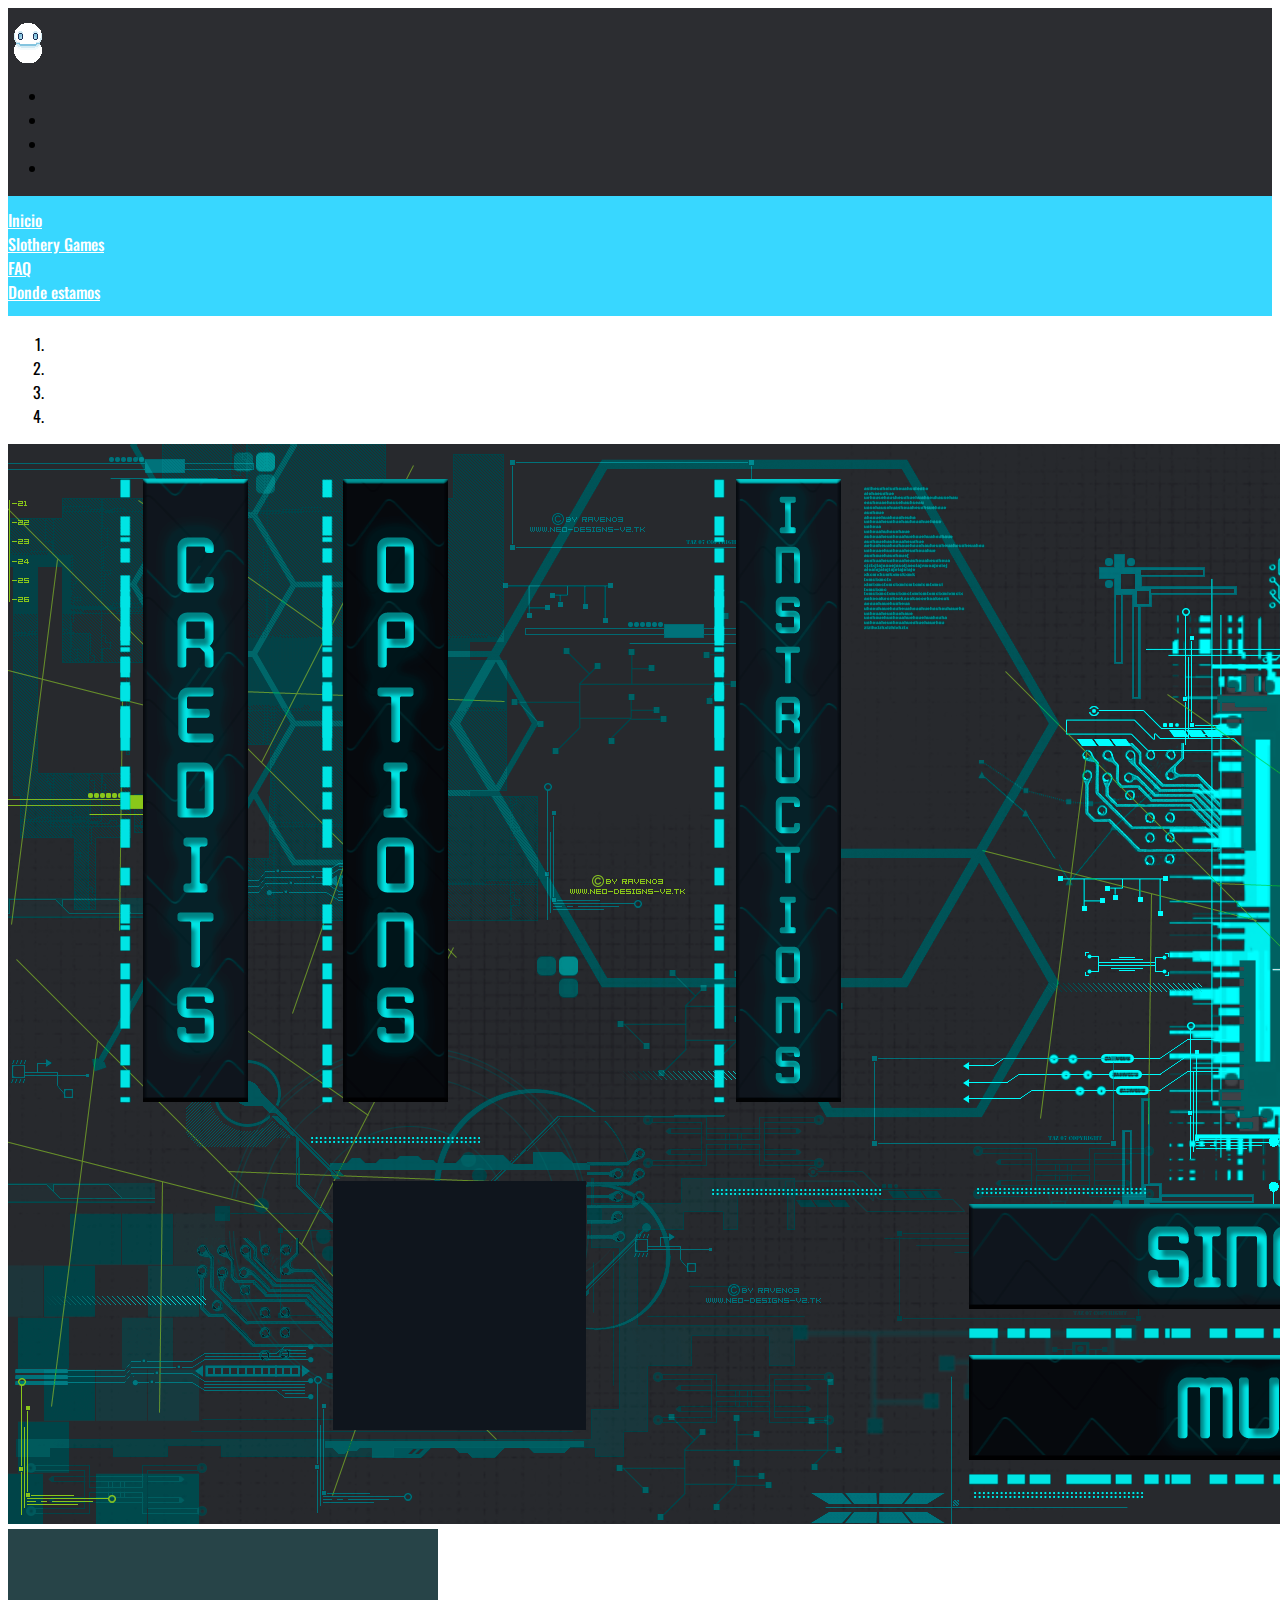
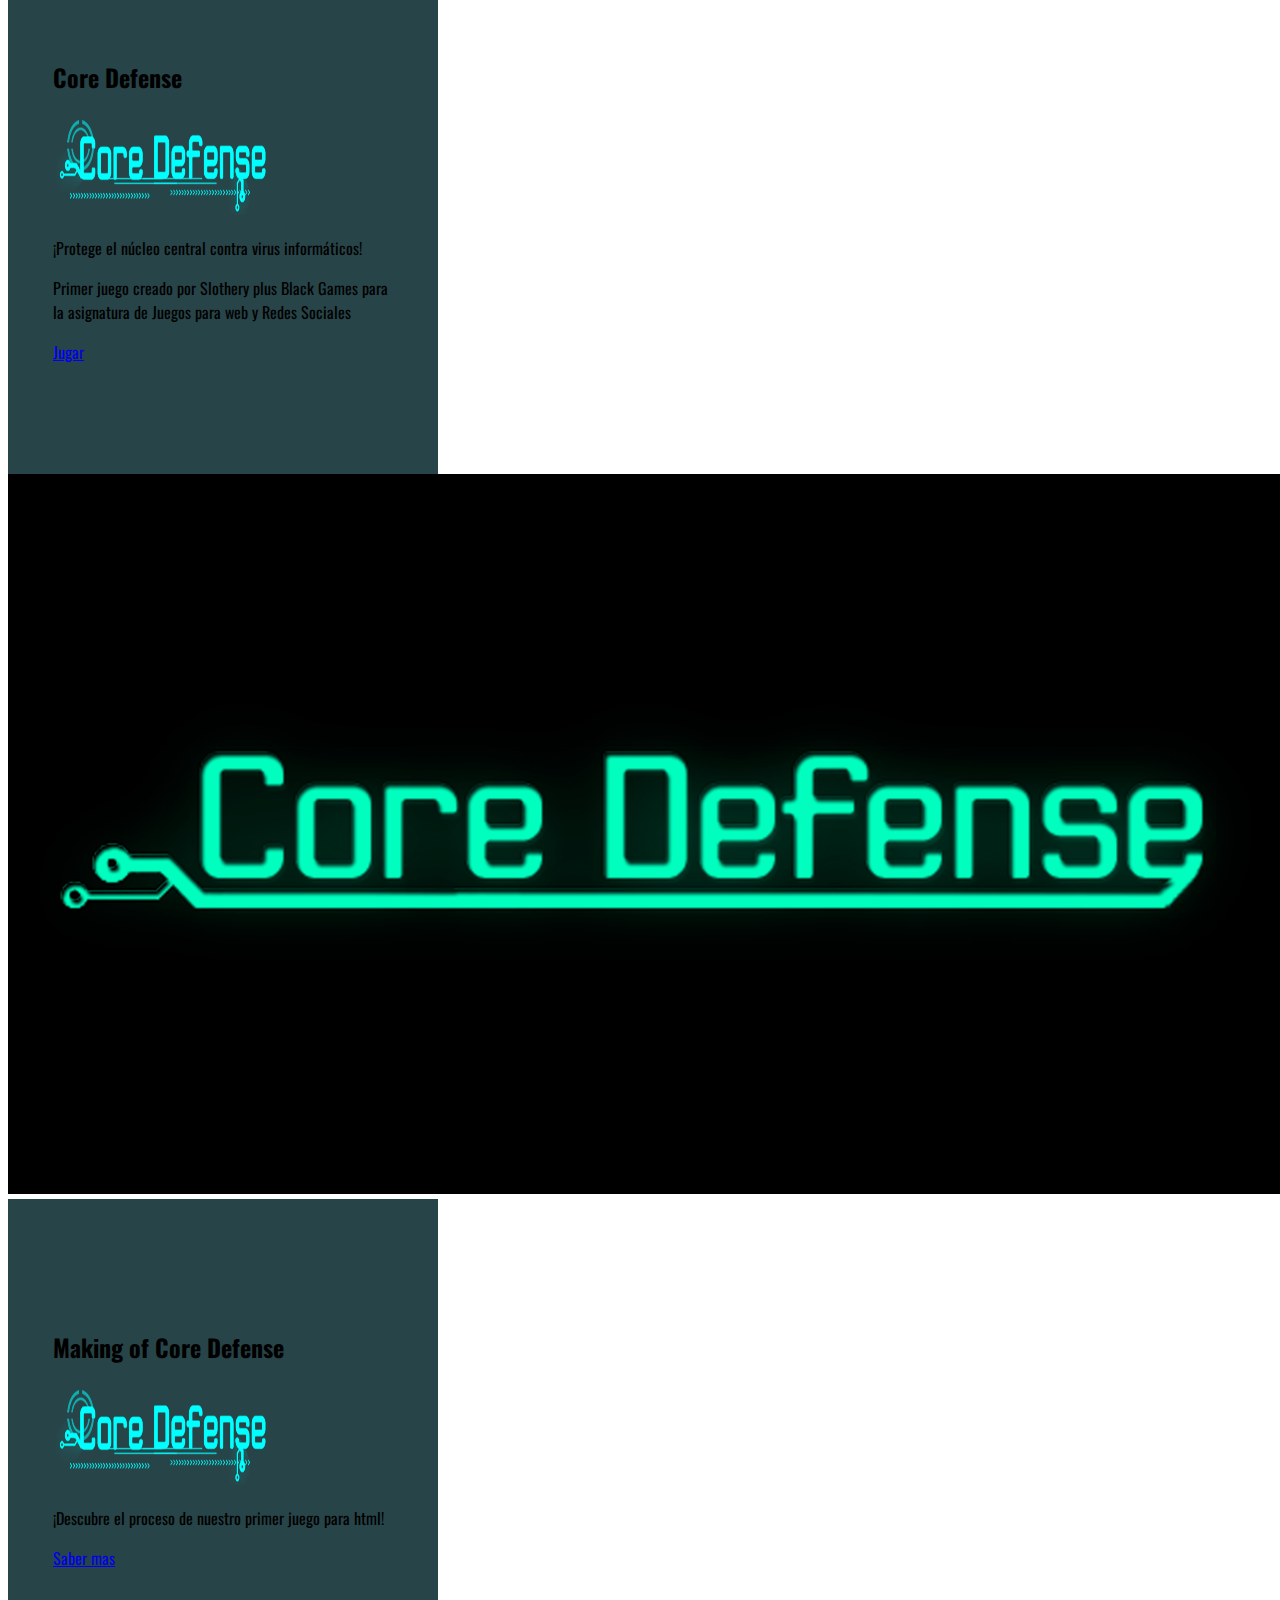
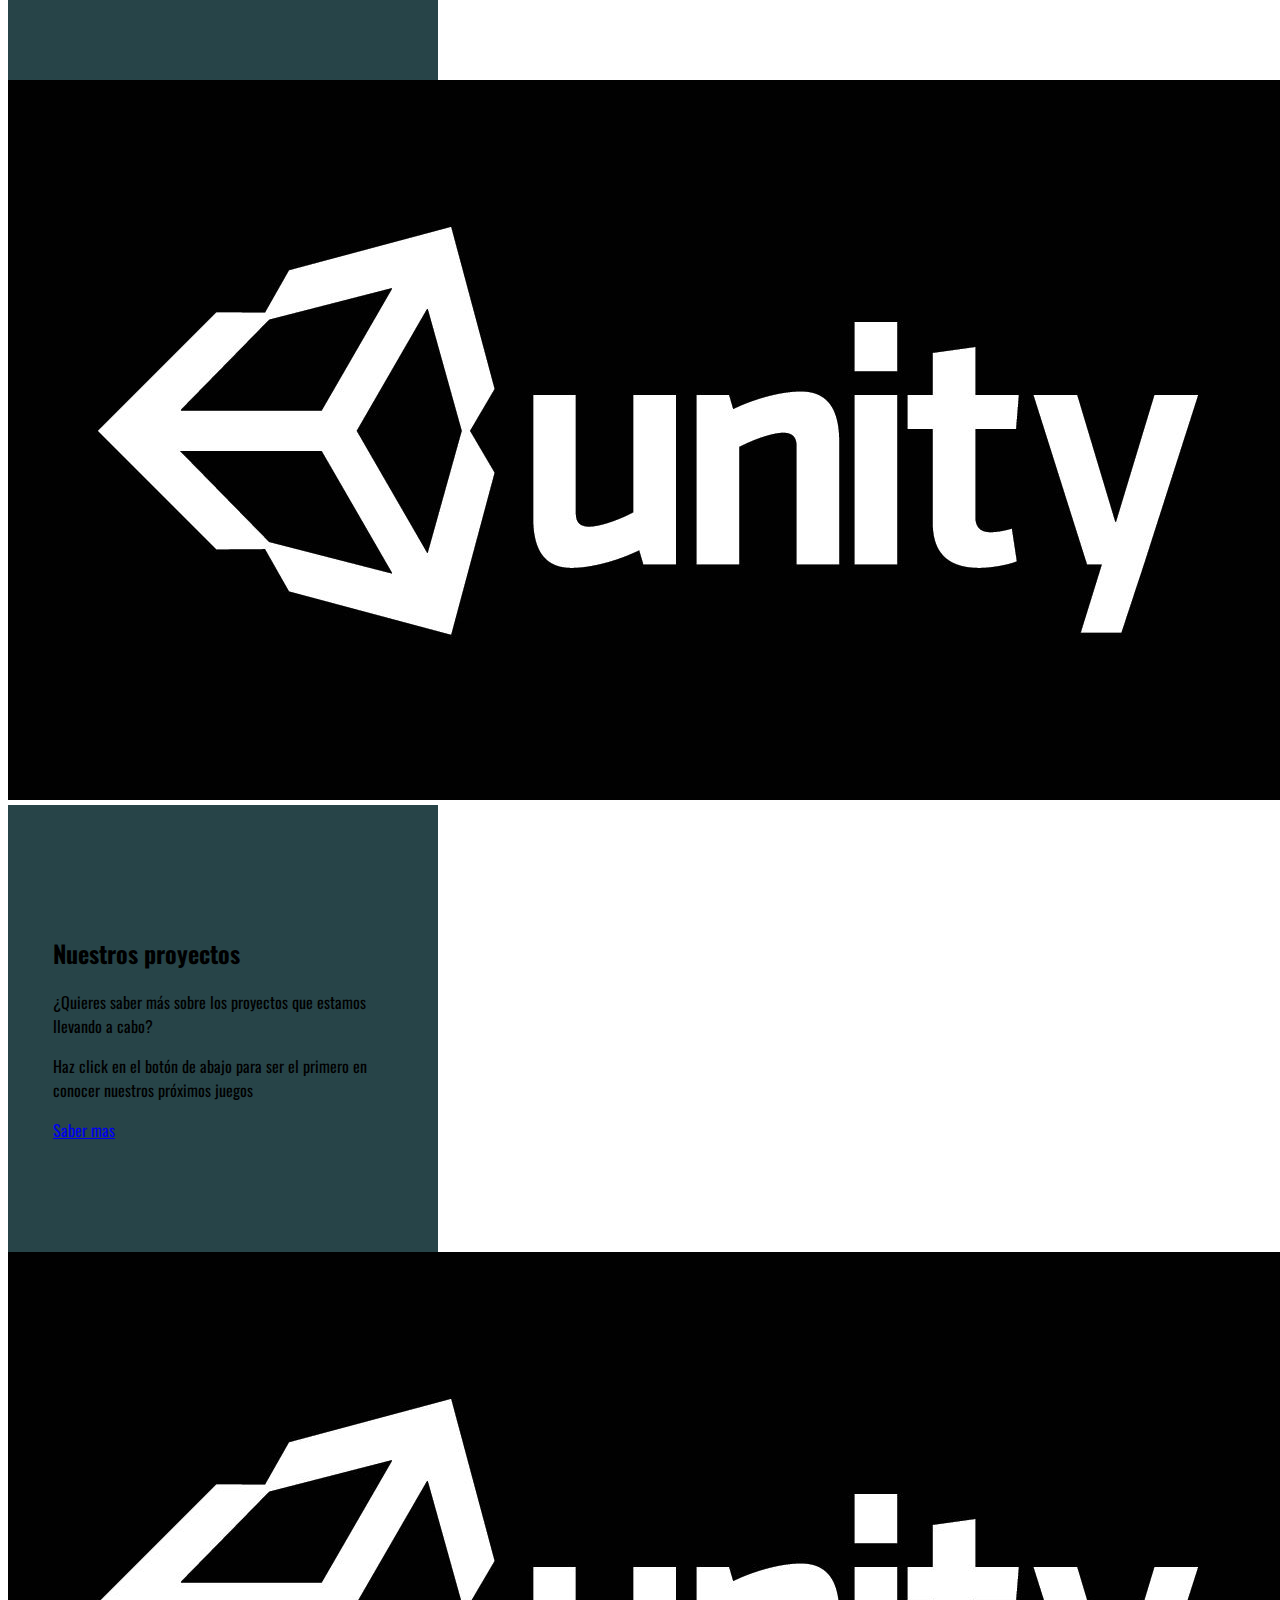
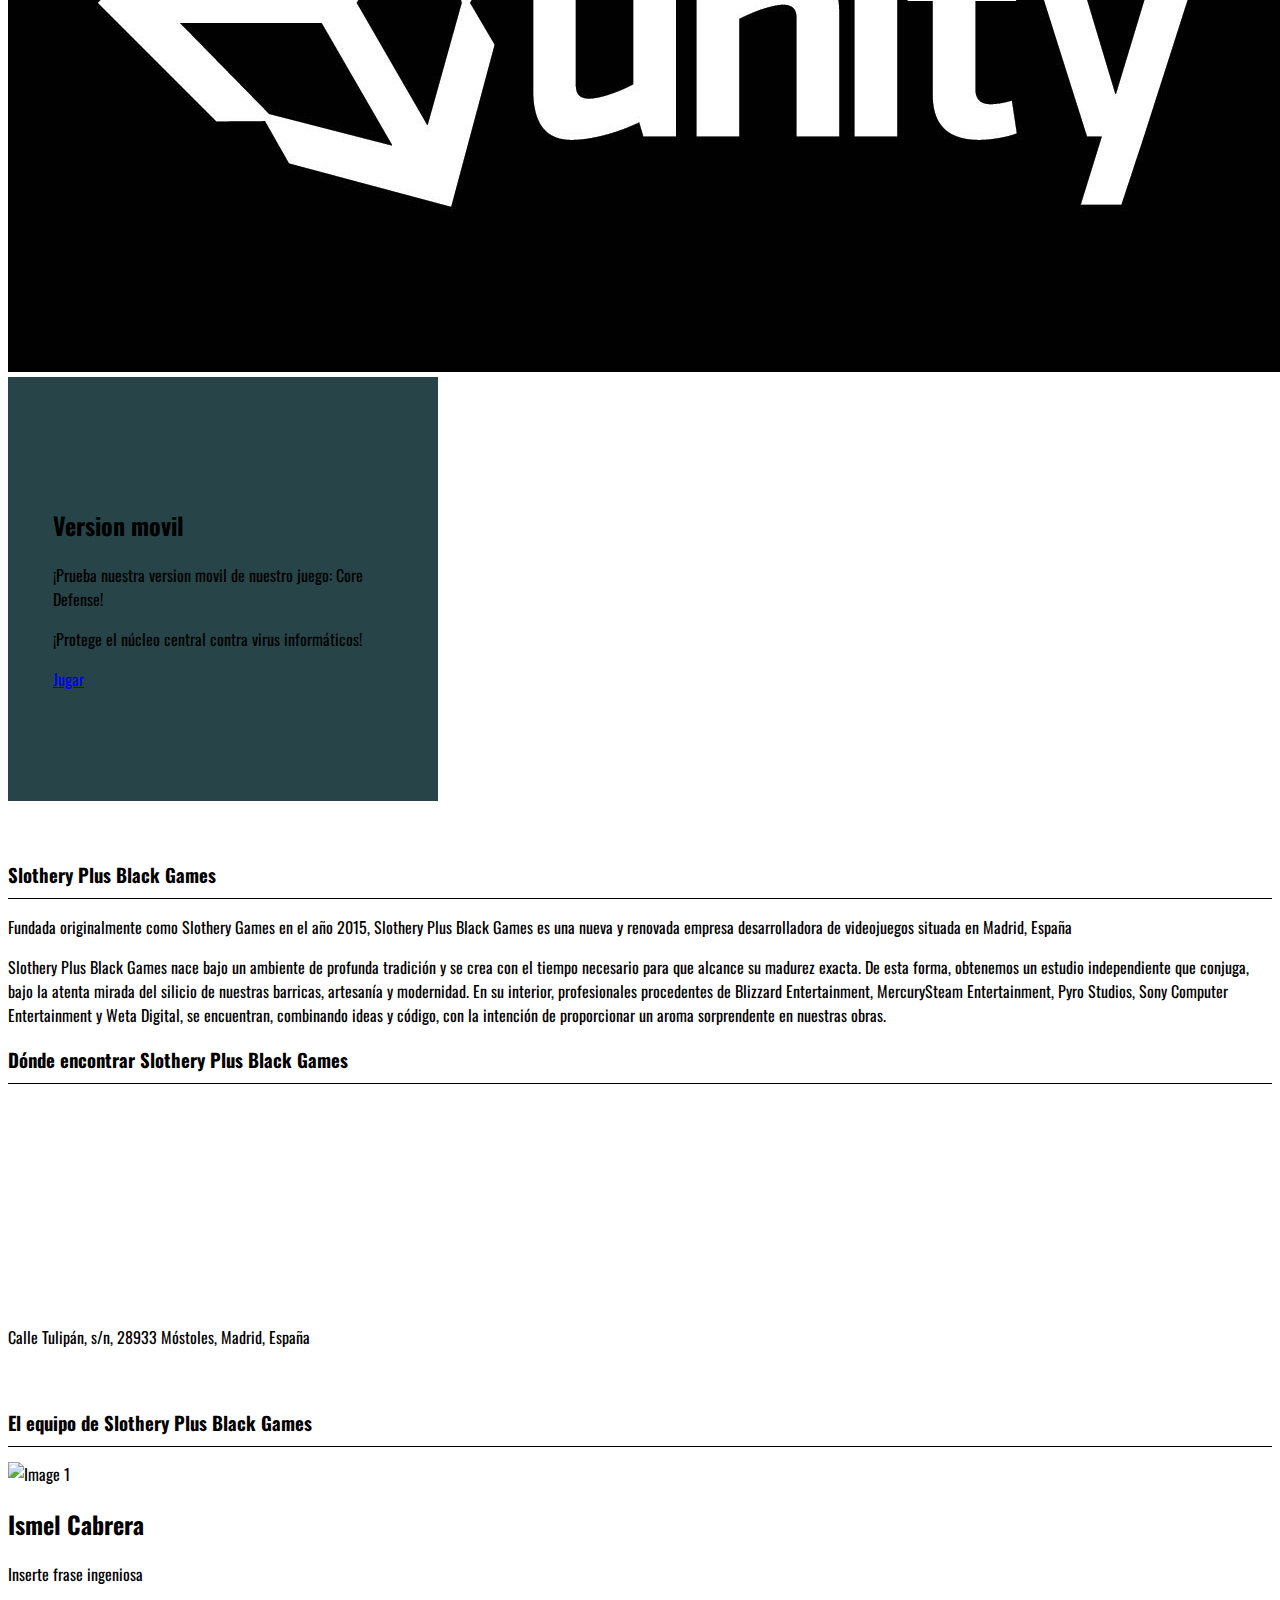
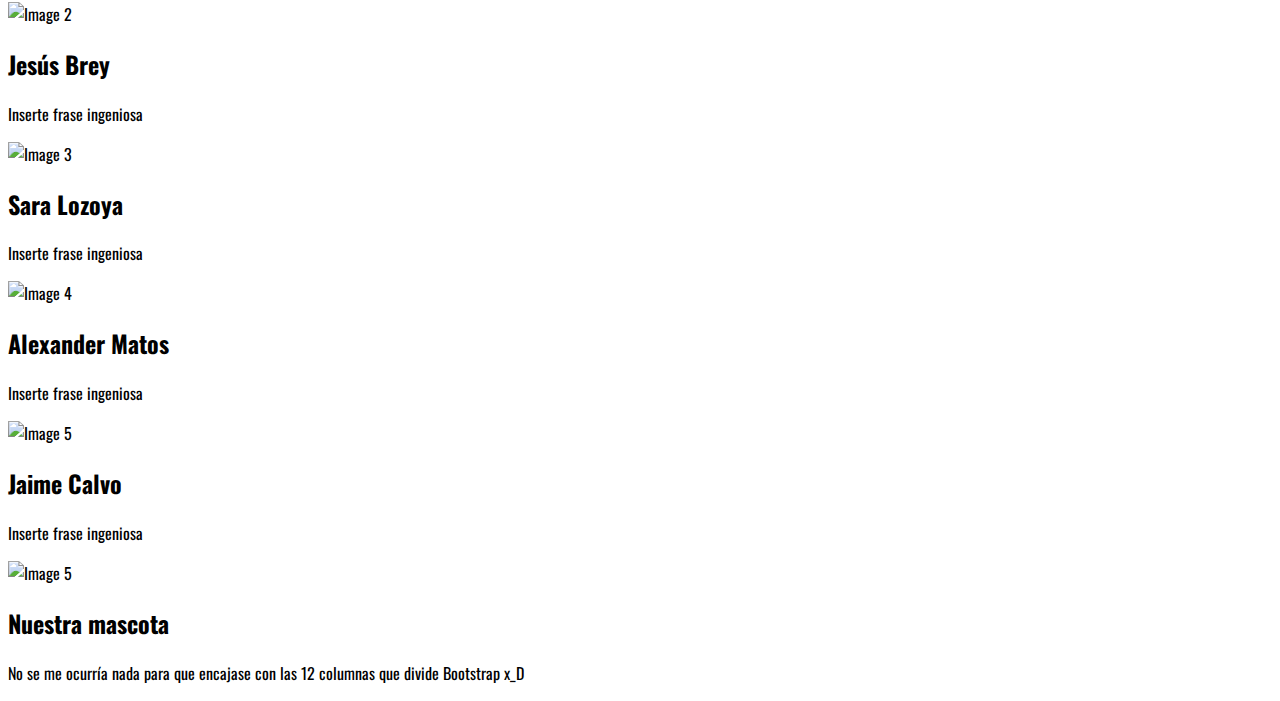
==== index.html @ 34e058fa "Add files via upload" ====
<!doctype html>
<!-- Referencia del idioma -->
<html lang="en">
  <head>
	<!-- Icono que aparece en las pestañas -->
	<link rel="shortcut icon" type="image/x-icon" href="src/images/sprite1.png">
	<title>Slothery Plus Black Games</title>
	
	<!-- Required meta tags -->
	<meta charset="utf-8">
	<meta name="viewport" content="width=device-width, initial-scale=1, shrink-to-fit=no">

	<!-- Bootstrap CSS -->
	<link rel="stylesheet" href="https://maxcdn.bootstrapcdn.com/bootstrap/4.0.0-beta.2/css/bootstrap.min.css" integrity="sha384-PsH8R72JQ3SOdhVi3uxftmaW6Vc51MKb0q5P2rRUpPvrszuE4W1povHYgTpBfshb" crossorigin="anonymous">
	
	<!-- Google Fonts -->
	<link href="https://fonts.googleapis.com/css?family=Oswald" rel="stylesheet"> 
	
	<!-- CDN Font Awesome -->
	<script src="https://use.fontawesome.com/db0cd0852c.js"></script>
	
	<!-- Main CSS -->
    <link href="src/css/style.css" rel="stylesheet" type= "text/css">
  </head>
  <body>
  
  <header>
  <!-- Cabecera de la pagina -->
	<div class = "container">
	<!-- Barra inicio -->
		<div class = "row">
		<!-- la barra tendra 2 columnas, una el logo y otra los enlaces de las paginas web -->
			<div class = "col-sm-6">
				<img src="src/images/sprite1.png" alt="logo">
			</div>
			<div class = "col-sm-6">
				<ul class= "social-media list-inline text-right">
					<li class = "list-inline-item">
						<a href="#"><!-- aqui va el enlace a la pagina de twitter -->
							<span class="fa-stack fa-lg">
								<i class="fa fa-circle fa-stack-2x"></i>
								<i class="fa fa-twitter fa-stack-1x fa-inverse"></i>
							</span>
							
						</a>
					</li>
					<li class = "list-inline-item">
						<a href="#"><!-- aqui va el enlace a la pagina de instagram -->
							<span class="fa-stack fa-lg">
								<i class="fa fa-circle fa-stack-2x"></i>
								<i class="fa fa-instagram fa-stack-1x fa-inverse"></i>
							</span>
							
						</a>
					</li>
					<li class = "list-inline-item">
						<a href="#"><!-- aqui va el enlace a la pagina de facebook -->
							<span class="fa-stack fa-lg">
								<i class="fa fa-circle fa-stack-2x"></i>
								<i class="fa fa-facebook fa-stack-1x fa-inverse"></i>
							</span>
							
						</a>
					</li>
					<li class = "list-inline-item">
						<a href="#"><!-- aqui va el enlace a la pagina de youtube -->
							<span class="fa-stack fa-lg">
								<i class="fa fa-circle fa-stack-2x"></i>
								<i class="fa fa-youtube fa-stack-1x fa-inverse"></i>
							</span>
							
						</a>
					</li>
				</ul>
			</div>
		</div>
	</div>
	
	<div class="menu-bar text-right">
		<nav class="container" role ="menu">
			<ul class="menu-list list-inline">
				<li class = "list-inline-item">
					<a href = "#">Inicio</a>
				</li>
				<li class = "list-inline-item">
					<a href = "#">Slothery Games</a>
				</li>
				<li class = "list-inline-item">
					<a href = "#">FAQ</a>
				</li>
				<li class = "list-inline-item">
					<a href = "#">Donde estamos</a>
				</li>
						
			</ul>
		</nav>
	</div>
  </header>
  
  <!-- Main con todos los elementos a mostrar -->
  <div id="main">
		<div class="container">
		<!-- Carrusel de imagenes -->
			<div id="carrusel-slider" class="carousel slide" data-ride="carousel">
			  <ol class="carousel-indicators">
				<li data-target="#carrusel-slider" data-slide-to="0" class="active"></li>
				<li data-target="#carrusel-slider" data-slide-to="1"></li>
				<li data-target="#carrusel-slider" data-slide-to="2"></li>
				<li data-target="#carrusel-slider" data-slide-to="3"></li>
			  </ol>
			  <div class="carousel-inner">
					<div class="carousel-item active">
					  <img class="d-block w-100" src="src/images/fondo.png" alt="First slide">
						  
							<div class = "carousel-caption">
							
								<h2>Core Defense</h2>
								<img src="src/images/titulo.png" alt="titulo" width="220" height="100"></img>
								<p class="h4">¡Protege el núcleo central contra virus informáticos!</p>
								<p>Primer juego creado por Slothery plus Black Games para la asignatura de Juegos para web y Redes Sociales</p>
								<a href="src/html/Core%20Defense.html" class="btn btn-info">Jugar</a>	<!-- Enlace para jugar al juego -->				
								
							</div>
					</div>
					<div class="carousel-item">
					  <img class="d-block w-100" src="src/images/core_defense_logo.png" alt="Second slide">
					  
							<div class = "carousel-caption">
							
								<h2>Making of Core Defense</h2>
								<img src="src/images/titulo.png" alt="titulo" width="220" height="100"></img>
								<p class="h4">¡Descubre el proceso de nuestro primer juego para html!</p>
								<a href="#" class="btn btn-secondary">Saber mas</a>	<!-- Enlace  -->				
								
							</div>
					</div>
					<div class="carousel-item">
					  <img class="d-block w-100" src="src/images/unity_logo.jpg" alt="Third slide">
							
							<div class = "carousel-caption">
							
								<h2>Nuestros proyectos</h2>
								<p class="h4">¿Quieres saber más sobre los proyectos que estamos llevando a cabo?</p>
								<p>Haz click en el botón de abajo para ser el primero en conocer nuestros próximos juegos</p>
								<a href="#" class="btn btn-secondary">Saber mas</a>	<!-- Enlace  -->				
								
							</div>
					</div>
					<div class="carousel-item">
					  <img class="d-block w-100" src="src/images/unity_logo.jpg" alt="Fourth slide">
							
							<div class = "carousel-caption">
							
								<h2>Version movil</h2>
								<p class="h4">¡Prueba nuestra version movil de nuestro juego: Core Defense!</p>
								<p>¡Protege el núcleo central contra virus informáticos!</p>
								<a href="src/html/Core%20Defense%20Movil.html" class="btn btn-info">Jugar</a>	<!-- Enlace  -->				
								
							</div>
					</div>
			  </div>

			</div>
			
		<!-- Primera fila-->
			<div class = "row mar-top-80">
				<div class = "col-md-6">
					<h3><strong>Slothery Plus Black Games</strong><i class="fa fa-gamepad pull-right hidden-xs-down" aria-hidden="true"></i></h3>
					<p>Fundada originalmente como Slothery Games en el año 2015, Slothery Plus Black Games es una nueva y renovada empresa desarrolladora de videojuegos situada en Madrid, España</p>
					<p>Slothery Plus Black Games nace bajo un ambiente de profunda tradición y se crea con el tiempo necesario para que alcance su madurez exacta.
					De esta forma, obtenemos un estudio independiente que conjuga, bajo la atenta mirada del silicio de nuestras barricas, artesanía y modernidad.
					En su interior, profesionales procedentes de Blizzard Entertainment, MercurySteam Entertainment, Pyro Studios, Sony Computer Entertainment y Weta Digital, se encuentran, combinando ideas y código, con la intención de proporcionar un aroma sorprendente en nuestras obras.</p>
				</div>
				<div class = "col-md-6">
					<h3>Dónde encontrar <strong>Slothery Plus Black Games</strong><i class="fa fa-map-marker pull-right hidden-xs-down" aria-hidden="true"></i></h3>
					<iframe src="https://www.google.com/maps/embed?pb=!1m18!1m12!1m3!1d3041.325603357925!2d-3.8743708841646303!3d40.335122479374746!2m3!1f0!2f0!3f0!3m2!1i1024!2i768!4f13.1!3m3!1m2!1s0xd418e7b3953b315%3A0xfda8c1f00603e3!2sUniversidad+Rey+Juan+Carlos!5e0!3m2!1ses!2ses!4v1511814882170" width="100%" height="205" frameborder="0" style="border:0" allowfullscreen></iframe>
					<p> Calle Tulipán, s/n, 28933 Móstoles, Madrid, España</p>
				</div>
			</div>
			<div class = "row mar-top-80">
				<div class = "col-md-12">
					<h3>El equipo de <strong>Slothery Plus Black Games</strong><i class="fa fa-users pull-right hidden-xs-down" aria-hidden="true"></i></h3>
						<div class="row">
							<div class="col-sm-4">
								<img class="img-fluid" src="https://scontent-sea1-1.cdninstagram.com/t51.2885-15/s480x480/e35/c141.0.798.798/20687188_281064595704894_4346246113137786880_n.jpg?ig_cache_key=MTU3NzUyMTUwMTgwMzEwODYxNw%3D%3D.2.c&se=8" alt="Image 1">	
								<h2>Ismel Cabrera</h2>
								<p>Inserte frase ingeniosa</p>
							</div>
							<div class="col-sm-4">
								<img class="img-fluid" src="https://pbs.twimg.com/profile_images/724602127117590529/zT29u7-8.jpg" alt="Image 2">
								<h2>Jesús Brey</h2>
								<p>Inserte frase ingeniosa</p>								
							</div>
							<div class="col-sm-4">
								<img class="img-fluid" src="https://scontent-sea1-1.cdninstagram.com/t51.2885-15/s480x480/e35/21576714_171223850114823_1359272667177287680_n.jpg?ig_cache_key=MTYwMTU0ODEzMzQwMTU0NzA2Mw%3D%3D.2" alt="Image 3">
								<h2>Sara Lozoya</h2>
								<p>Inserte frase ingeniosa</p>
							</div>
						</div>
						<div class="row">
							<div class="col-sm-4">
								<img class="img-fluid" src="http://scontent.cdninstagram.com/t51.2885-15/s480x480/e35/17438348_284993868602020_5135659762112790528_n.jpg?ig_cache_key=MTQ3NDk2NjkwNDMwNDkyMjYzMA%3D%3D.2" alt="Image 4">
								<h2>Alexander Matos</h2>	
								<p>Inserte frase ingeniosa</p>
							</div>
							<div class="col-sm-4">
								<img class="img-fluid" src="https://pbs.twimg.com/profile_images/922492956929601537/ig8e_Fc__400x400.jpg" alt="Image 5">
								<h2>Jaime Calvo</h2>	
								<p>Inserte frase ingeniosa</p>
							</div>
							<div class="col-sm-4">
								<img class="img-fluid" src="https://images-na.ssl-images-amazon.com/images/I/71EFdlZYCXL._SX355_.jpg" alt="Image 5">
								<h2>Nuestra mascota</h2>	
								<p>No se me ocurría nada para que encajase con las 12 columnas que divide Bootstrap x_D</p>
							</div>
						</div>
				</div>
			</div>
		</div>
		</div>	
	</div>
  
  <footer>
  </footer>
	

	<!-- Optional JavaScript -->
	<!-- jQuery first, then Popper.js, then Bootstrap JS -->
	<script src="https://code.jquery.com/jquery-3.2.1.slim.min.js" integrity="sha384-KJ3o2DKtIkvYIK3UENzmM7KCkRr/rE9/Qpg6aAZGJwFDMVNA/GpGFF93hXpG5KkN" crossorigin="anonymous"></script>
	<script src="https://cdnjs.cloudflare.com/ajax/libs/popper.js/1.12.3/umd/popper.min.js" integrity="sha384-vFJXuSJphROIrBnz7yo7oB41mKfc8JzQZiCq4NCceLEaO4IHwicKwpJf9c9IpFgh" crossorigin="anonymous"></script>
	<script src="https://maxcdn.bootstrapcdn.com/bootstrap/4.0.0-beta.2/js/bootstrap.min.js" integrity="sha384-alpBpkh1PFOepccYVYDB4do5UnbKysX5WZXm3XxPqe5iKTfUKjNkCk9SaVuEZflJ" crossorigin="anonymous"></script>
  </body>
</html>
---- src/css/style.css ----
/* General */
body{
	font-family: 'Oswald', sans-serif;
}
/* Header */
header {
	background-color:#2c2d31;
	padding-top: 15px;
}

.menu-bar {
	background-color:#38d7ff;
	margin-top:10px;
}
.menu-bar a {
	color:#fff;
	font-size: 16px;
	font-weight:500;
}
.menu-bar a:hover{
	text-decoration:none;
	color:#0271a1;
}
.menu-list {
	padding: 12px 0;
	margin-bottom:0;
}
.menu-list > li:not(:last-child) {
	margin-right:40px;
}

/* Content */

/* Carrusel */
#carrusel-slider{
	margin-bottom: 50px;
}
.carousel-caption {
	background-color: #274448;
	height: 100%;
	left:0;
	top:0;
	padding:110px 45px;
	text-align: left;
	width:340px;
}
/* Info Content */
h3{
	border-bottom: 1px solid;
	padding-bottom:10px;
	margin-bottom: 15px;
}
/* Icons inside h3 */
h3 i{
	color:#2c2d31;
}
p {
	font-size:16px;
}
/*Helpers*/
.mar-top-80{
	margin-top:60px;
}

/* Footer */
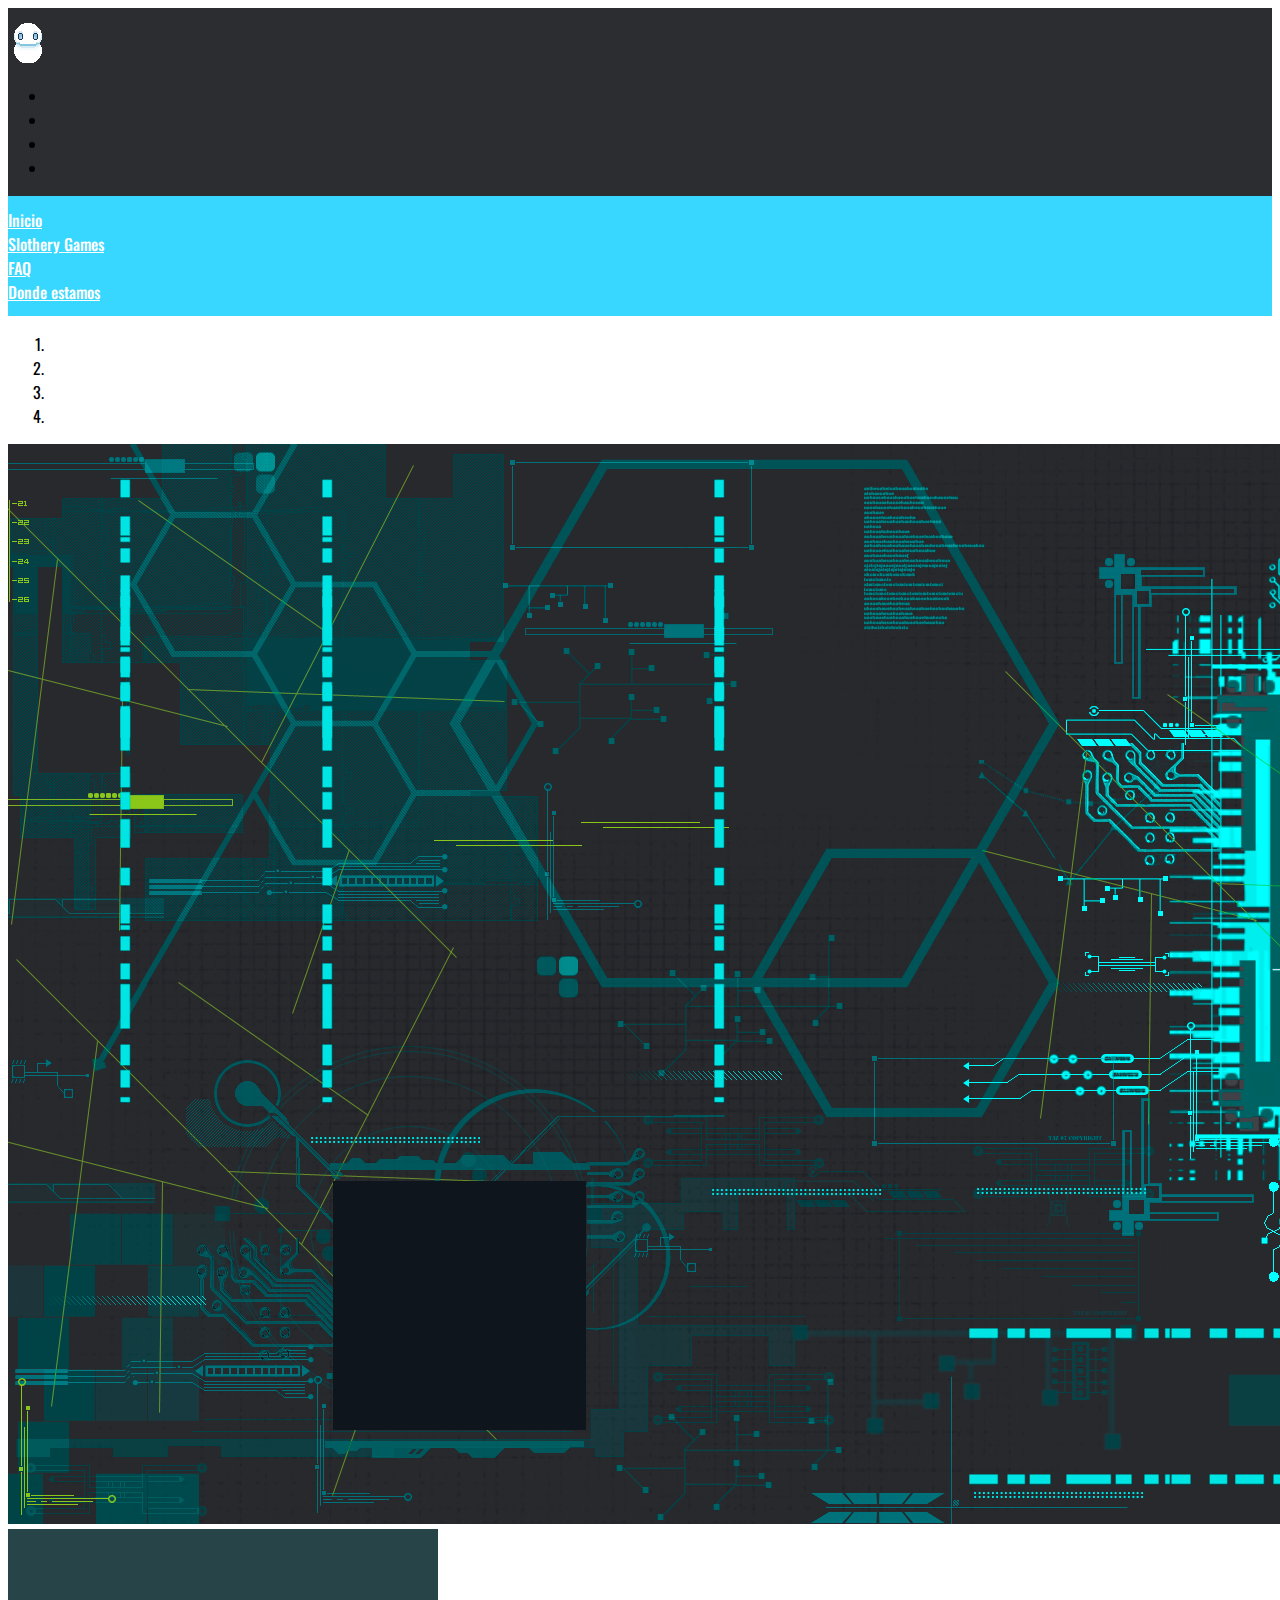
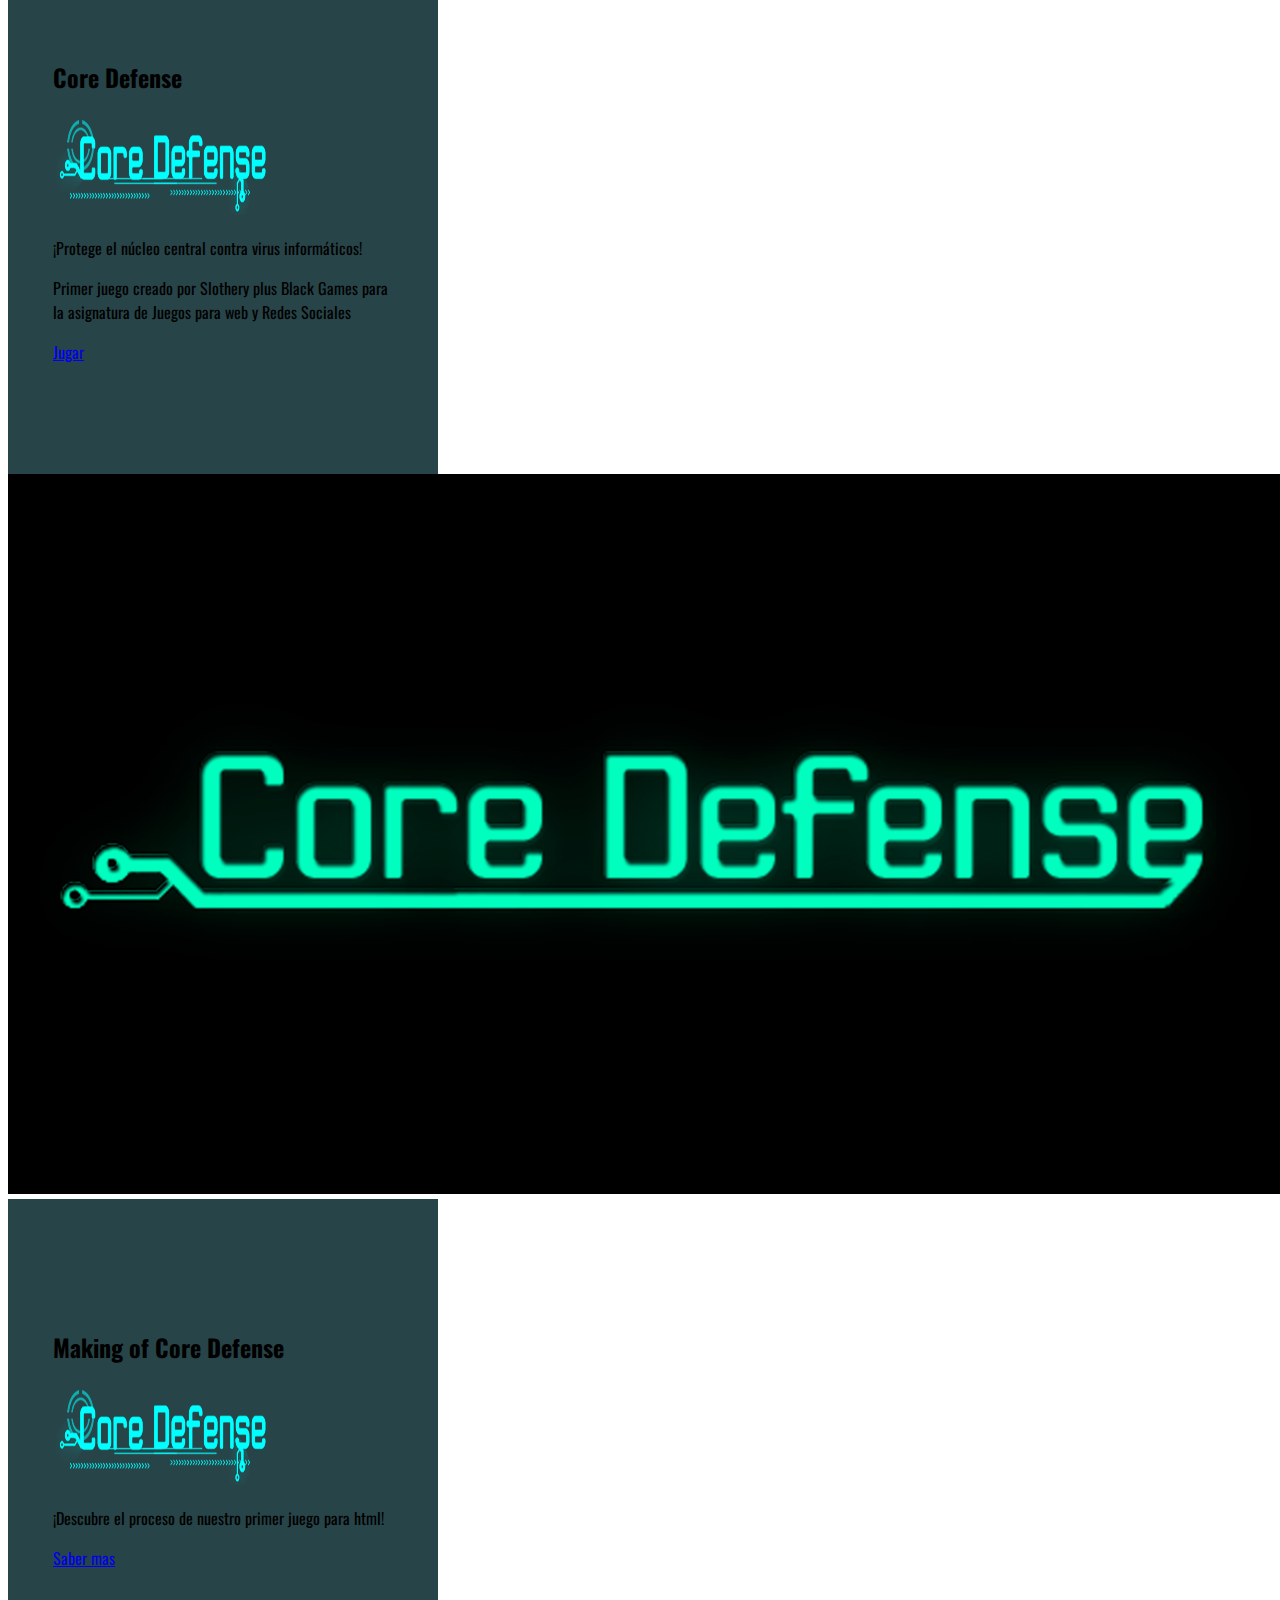
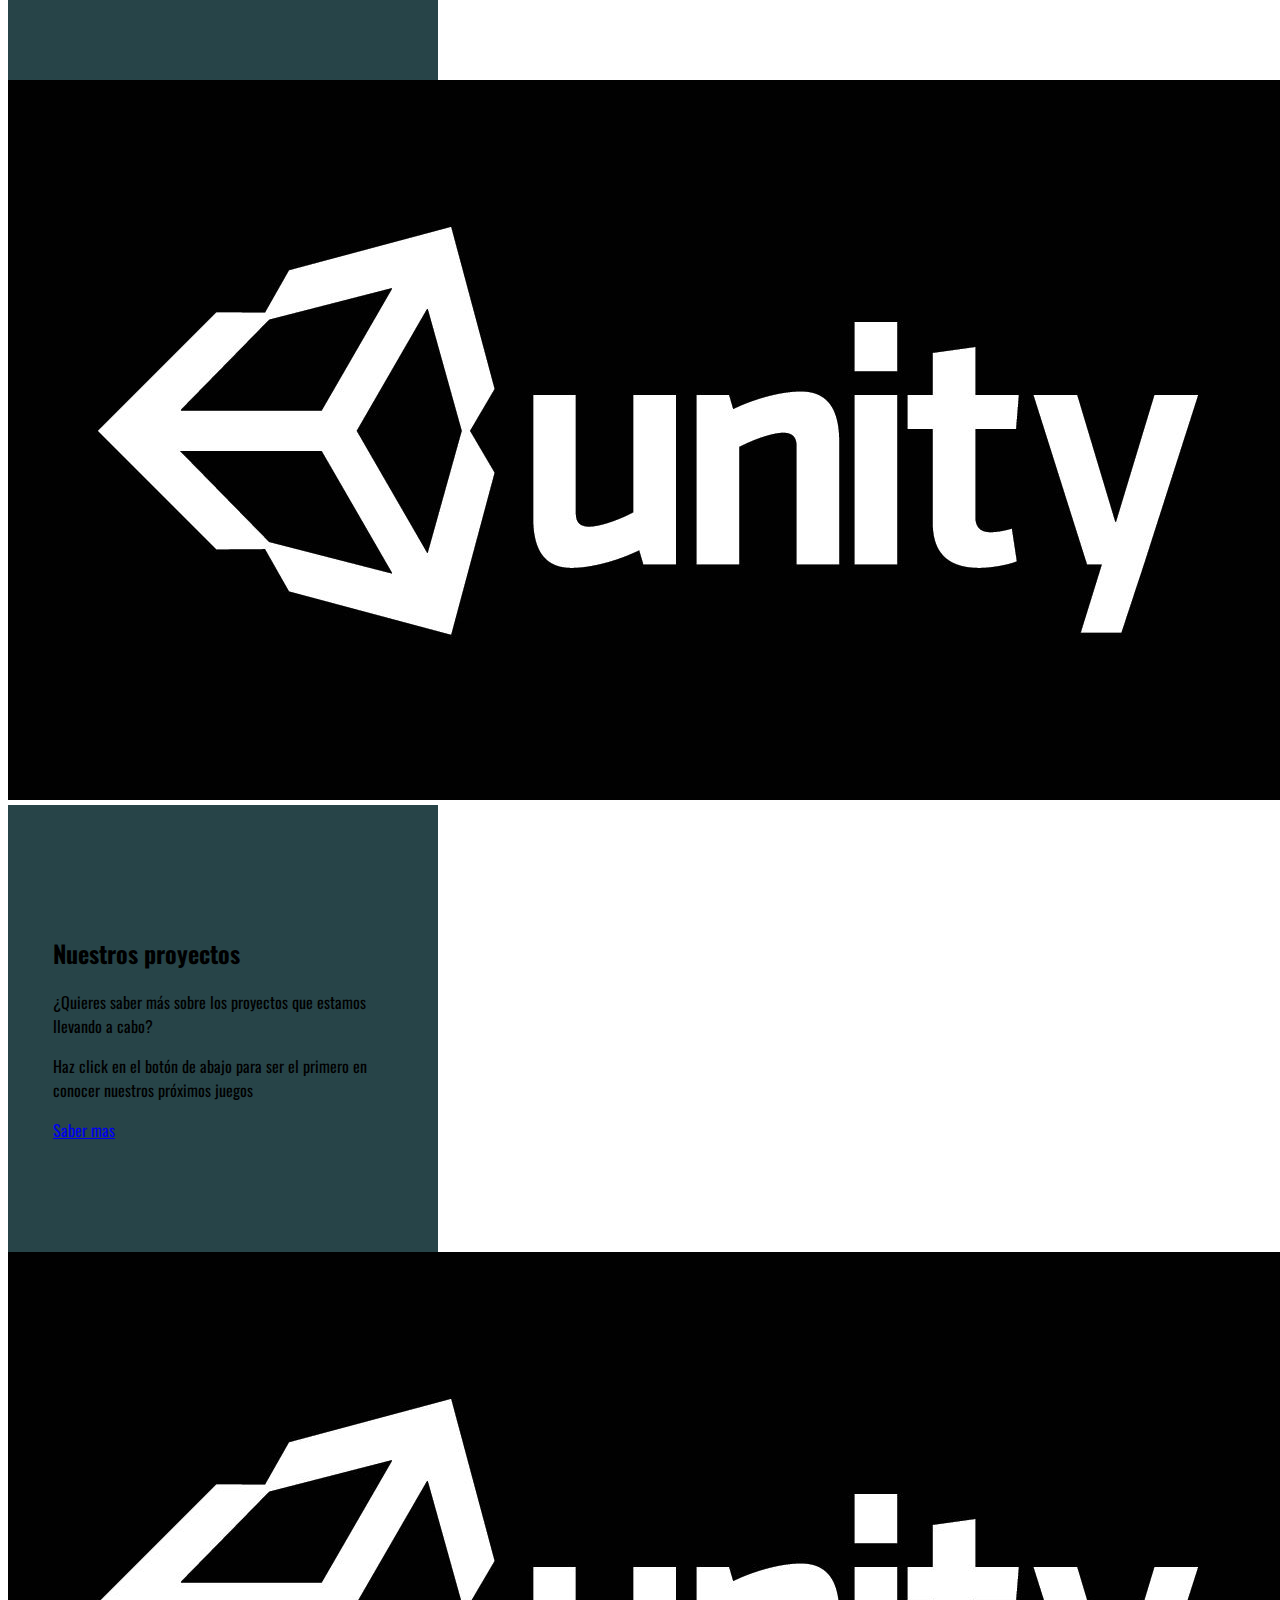
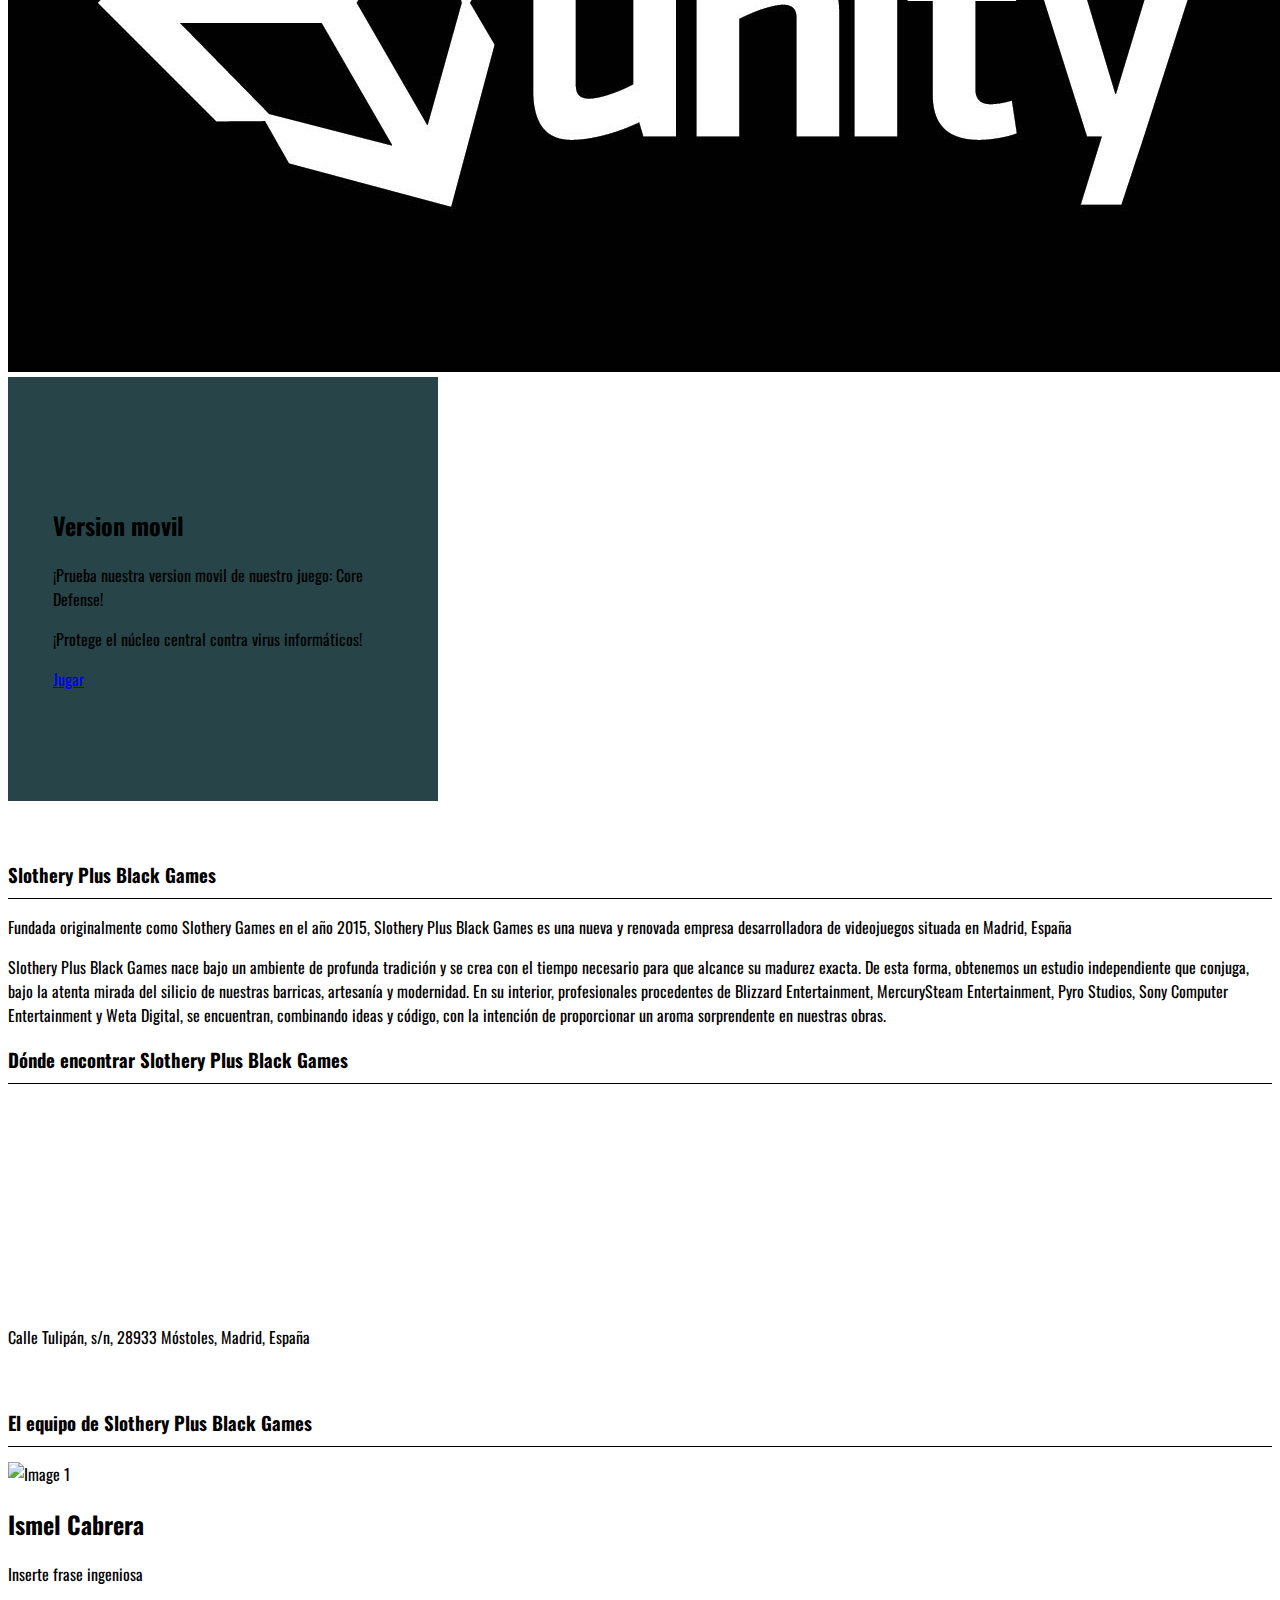
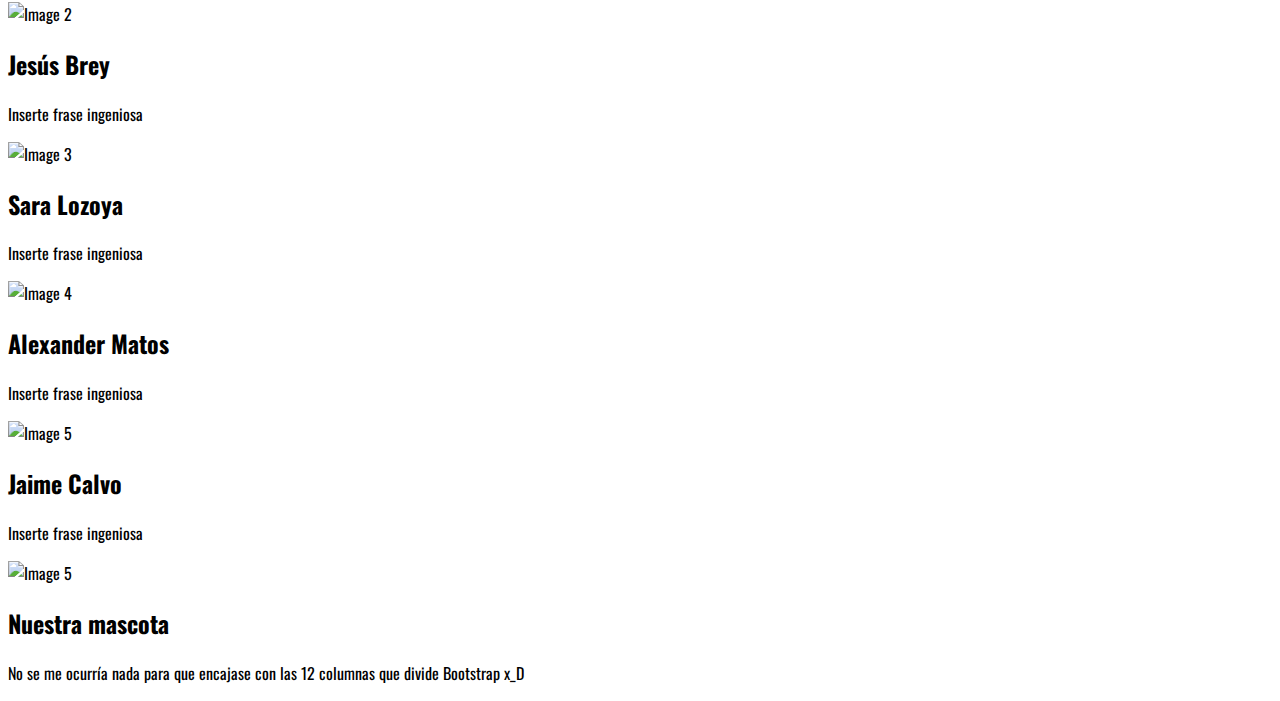
==== commit 6da34c48: "Merge branch 'master' of https://github.com/slothery-plus-black/Core-Defense" ====
--- a/index.html
+++ b/index.html
@@ -118,7 +118,7 @@
 								<img src="src/images/titulo.png" alt="titulo" width="220" height="100"></img>
 								<p class="h4">¡Protege el núcleo central contra virus informáticos!</p>
 								<p>Primer juego creado por Slothery plus Black Games para la asignatura de Juegos para web y Redes Sociales</p>
-								<a href="src/html/Core%20Defense.html" class="btn btn-info">Jugar</a>	<!-- Enlace para jugar al juego -->				
+								<a href="src/html/MenuCoreDefense.html" class="btn btn-info">Jugar</a>	<!-- Enlace para jugar al juego -->				
 								
 							</div>
 					</div>
--- a/src/css/style.css
+++ b/src/css/style.css
@@ -62,4 +62,4 @@
 	margin-top:60px;
 }
 
-/* Footer */+/* Footer */
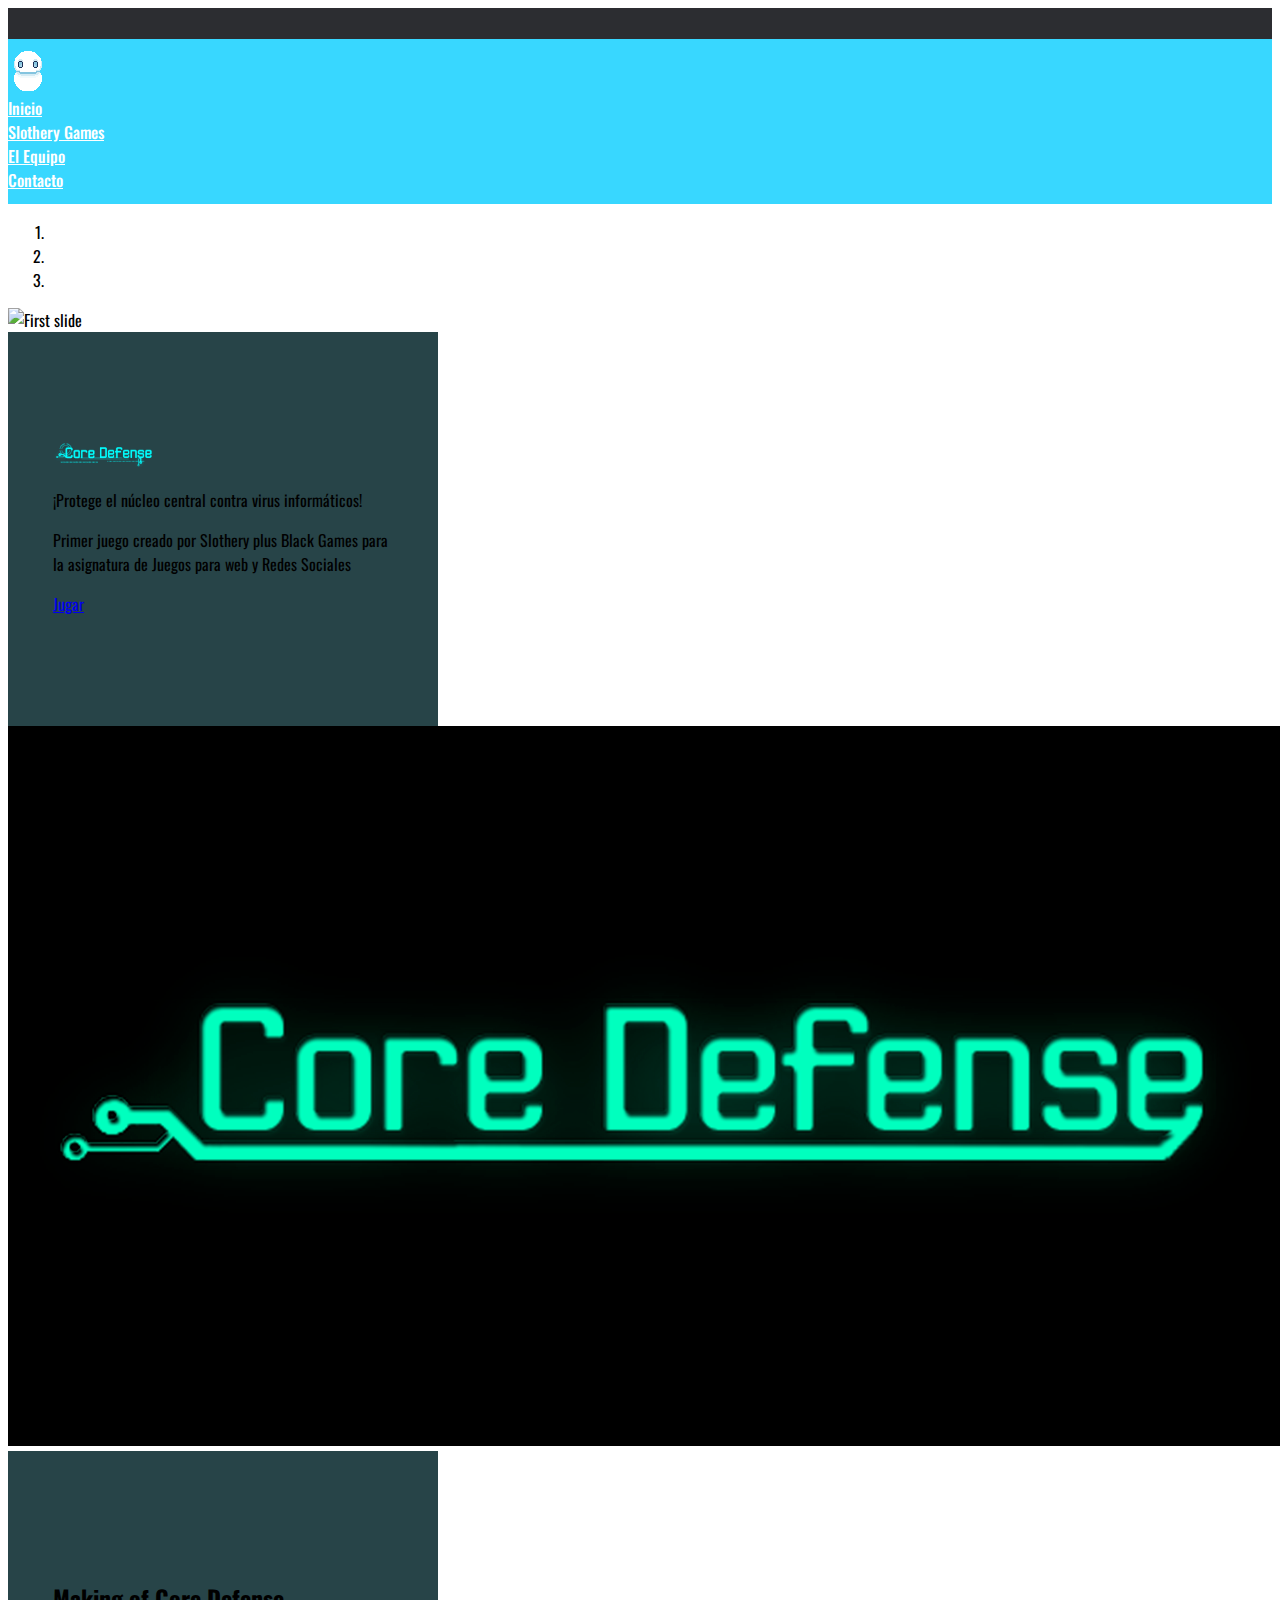
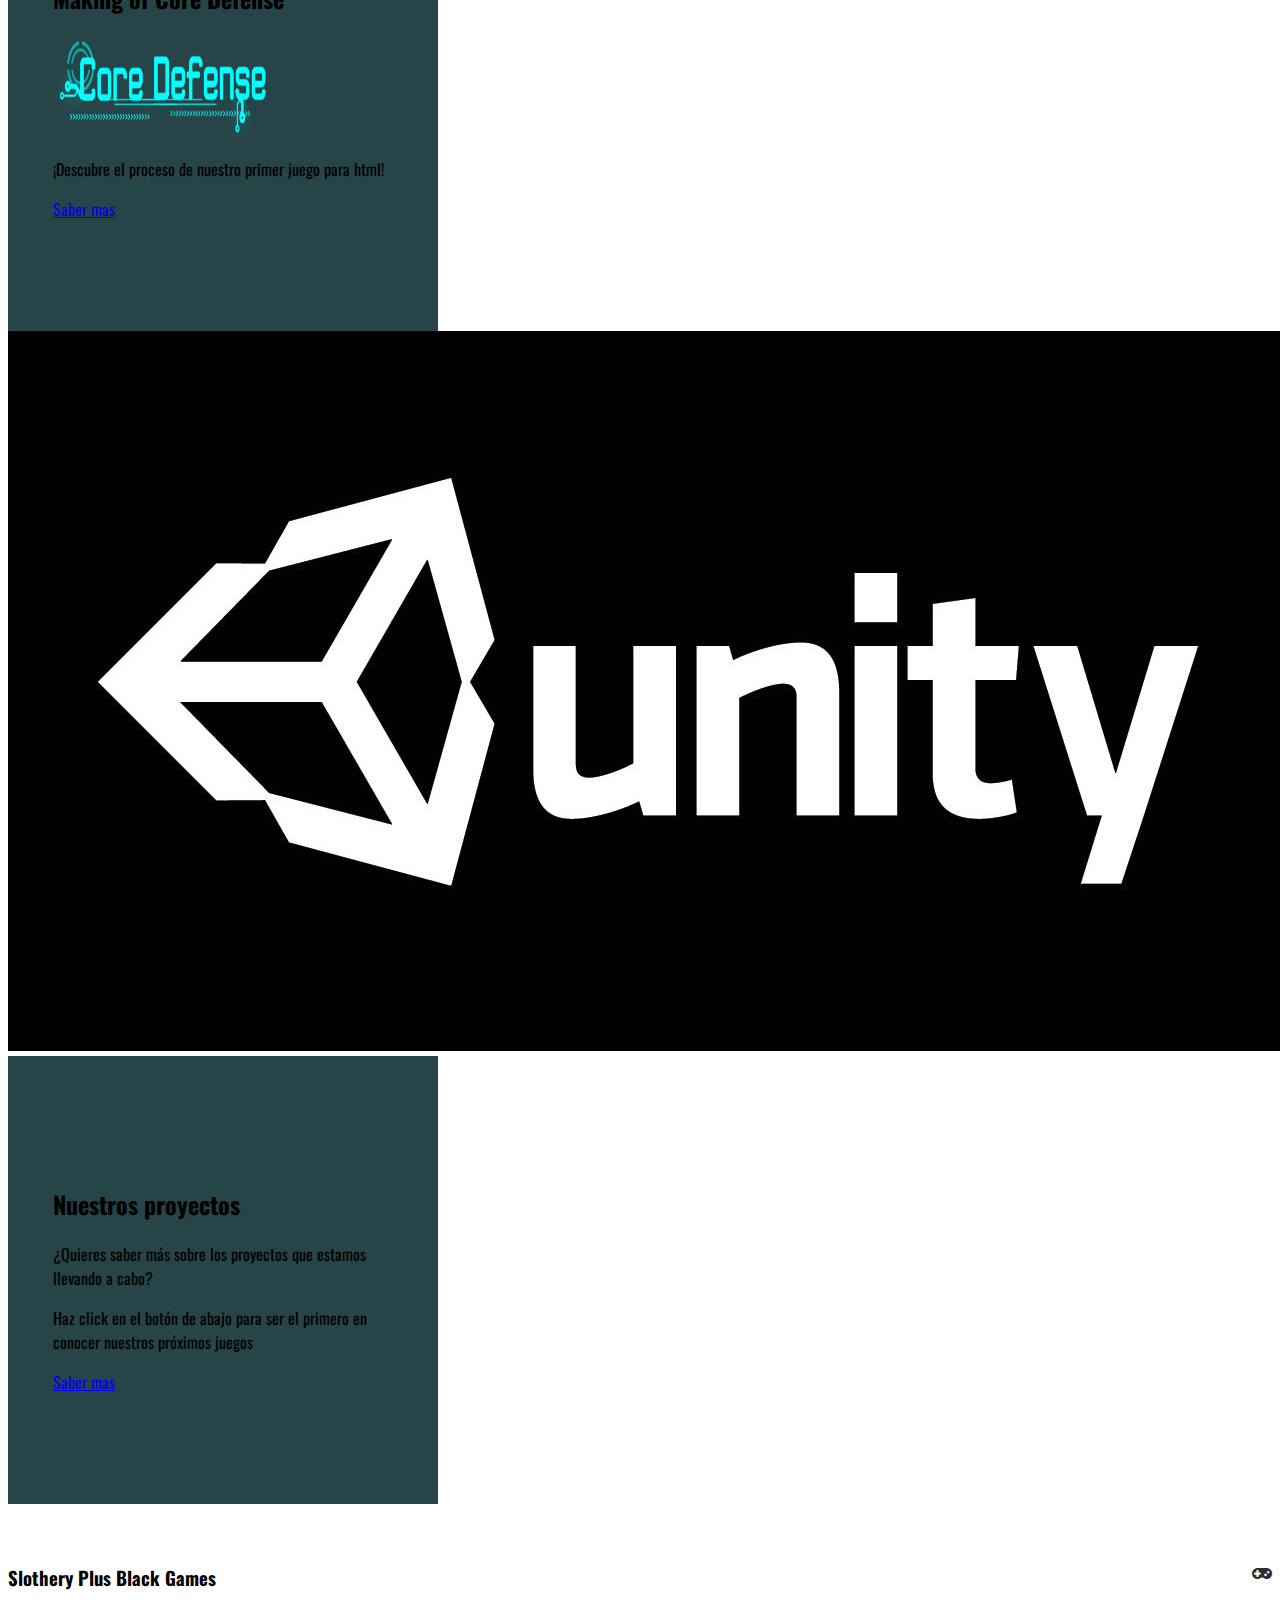
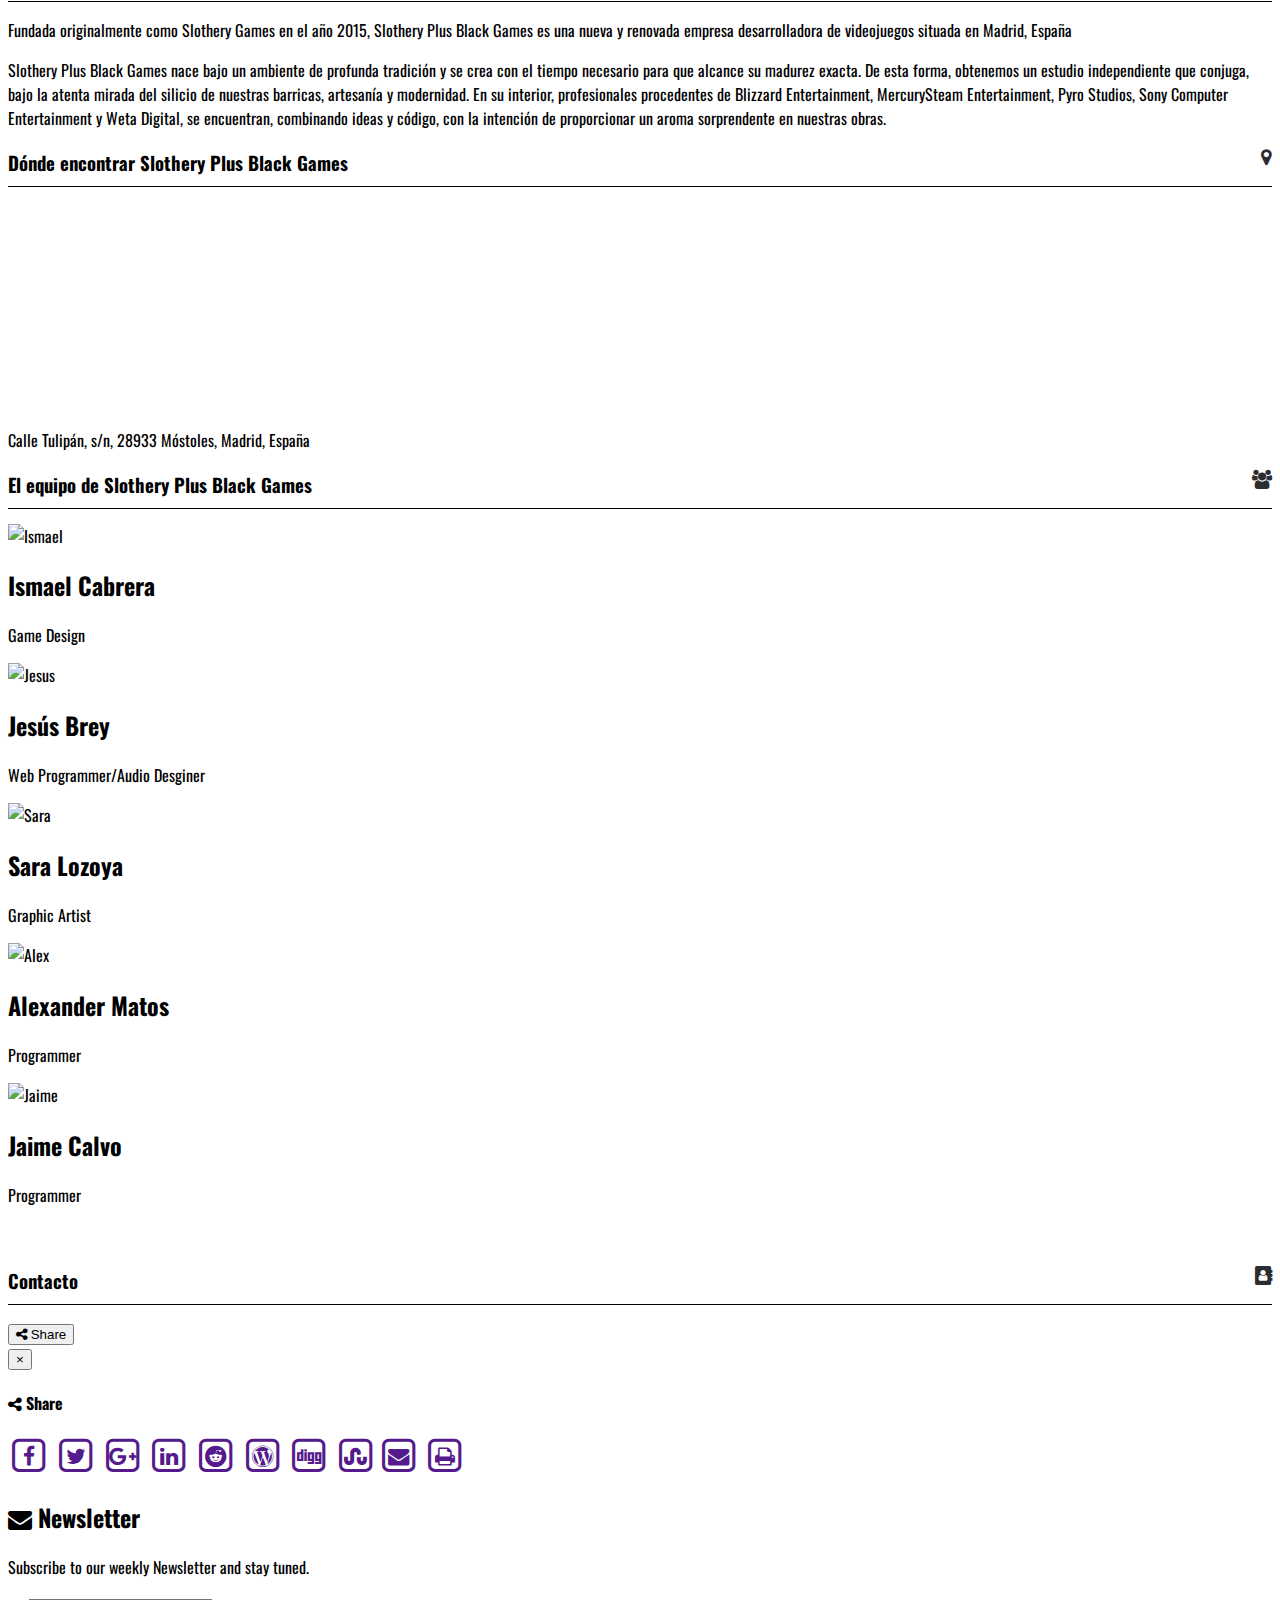
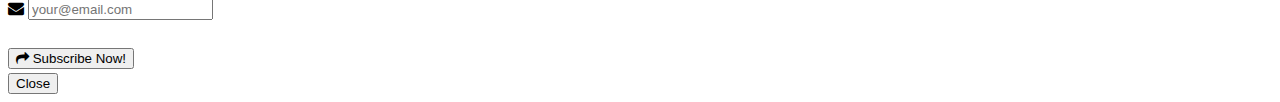
==== commit 5f7ee094: "Index y css actualizados" ====
--- a/index.html
+++ b/index.html
@@ -11,7 +11,7 @@
 	<meta name="viewport" content="width=device-width, initial-scale=1, shrink-to-fit=no">
 
 	<!-- Bootstrap CSS -->
-	<link rel="stylesheet" href="https://maxcdn.bootstrapcdn.com/bootstrap/4.0.0-beta.2/css/bootstrap.min.css" integrity="sha384-PsH8R72JQ3SOdhVi3uxftmaW6Vc51MKb0q5P2rRUpPvrszuE4W1povHYgTpBfshb" crossorigin="anonymous">
+	<link rel="stylesheet" href="https://maxcdn.bootstrapcdn.com/bootstrap/4.0.0-alpha.6/css/bootstrap.min.css" integrity="sha384-rwoIResjU2yc3z8GV/NPeZWAv56rSmLldC3R/AZzGRnGxQQKnKkoFVhFQhNUwEyJ" crossorigin="anonymous">
 	
 	<!-- Google Fonts -->
 	<link href="https://fonts.googleapis.com/css?family=Oswald" rel="stylesheet"> 
@@ -26,75 +26,32 @@
   
   <header>
   <!-- Cabecera de la pagina -->
-	<div class = "container">
-	<!-- Barra inicio -->
-		<div class = "row">
-		<!-- la barra tendra 2 columnas, una el logo y otra los enlaces de las paginas web -->
-			<div class = "col-sm-6">
-				<img src="src/images/sprite1.png" alt="logo">
-			</div>
-			<div class = "col-sm-6">
-				<ul class= "social-media list-inline text-right">
-					<li class = "list-inline-item">
-						<a href="#"><!-- aqui va el enlace a la pagina de twitter -->
-							<span class="fa-stack fa-lg">
-								<i class="fa fa-circle fa-stack-2x"></i>
-								<i class="fa fa-twitter fa-stack-1x fa-inverse"></i>
-							</span>
-							
-						</a>
-					</li>
-					<li class = "list-inline-item">
-						<a href="#"><!-- aqui va el enlace a la pagina de instagram -->
-							<span class="fa-stack fa-lg">
-								<i class="fa fa-circle fa-stack-2x"></i>
-								<i class="fa fa-instagram fa-stack-1x fa-inverse"></i>
-							</span>
-							
-						</a>
-					</li>
-					<li class = "list-inline-item">
-						<a href="#"><!-- aqui va el enlace a la pagina de facebook -->
-							<span class="fa-stack fa-lg">
-								<i class="fa fa-circle fa-stack-2x"></i>
-								<i class="fa fa-facebook fa-stack-1x fa-inverse"></i>
-							</span>
-							
-						</a>
-					</li>
-					<li class = "list-inline-item">
-						<a href="#"><!-- aqui va el enlace a la pagina de youtube -->
-							<span class="fa-stack fa-lg">
-								<i class="fa fa-circle fa-stack-2x"></i>
-								<i class="fa fa-youtube fa-stack-1x fa-inverse"></i>
-							</span>
-							
-						</a>
-					</li>
+		<!-- Barra inicio -->
+		
+		<div class="menu-bar text-right">
+			<nav class="container" role ="menu">
+				<ul class="menu-list list-inline">	
+				
+					<li class = "list-inline-item">
+						<a href = "#">	<img src="src/images/sprite1.png" alt="logo"></a>
+					</li>
+					
+					<li class = "list-inline-item">
+							<a href = "#">Inicio</a>
+						</li>
+					<li class = "list-inline-item">
+						<a href = "#slothery">Slothery Games</a>
+					</li>
+					<li class = "list-inline-item">
+						<a href = "#equipo">El Equipo</a>
+					</li>
+					<li class = "list-inline-item">
+						<a href = "#contacto">Contacto</a>
+					</li>
+							
 				</ul>
-			</div>
+			</nav>
 		</div>
-	</div>
-	
-	<div class="menu-bar text-right">
-		<nav class="container" role ="menu">
-			<ul class="menu-list list-inline">
-				<li class = "list-inline-item">
-					<a href = "#">Inicio</a>
-				</li>
-				<li class = "list-inline-item">
-					<a href = "#">Slothery Games</a>
-				</li>
-				<li class = "list-inline-item">
-					<a href = "#">FAQ</a>
-				</li>
-				<li class = "list-inline-item">
-					<a href = "#">Donde estamos</a>
-				</li>
-						
-			</ul>
-		</nav>
-	</div>
   </header>
   
   <!-- Main con todos los elementos a mostrar -->
@@ -106,19 +63,27 @@
 				<li data-target="#carrusel-slider" data-slide-to="0" class="active"></li>
 				<li data-target="#carrusel-slider" data-slide-to="1"></li>
 				<li data-target="#carrusel-slider" data-slide-to="2"></li>
-				<li data-target="#carrusel-slider" data-slide-to="3"></li>
 			  </ol>
+			   <!-- Left and right controls -->
+			   <a class="left carousel-control" href="#carousel-example-generic" role="button" data-slide="prev">
+					<span class="glyphicon glyphicon-chevron-left" aria-hidden="true"></span>
+					<span class="sr-only">Previous</span>
+				</a>
+				<a class="right carousel-control" href="#carousel-example-generic" role="button" data-slide="next">
+					<span class="glyphicon glyphicon-chevron-right" aria-hidden="true"></span>
+					<span class="sr-only">Next</span>
+				</a>
+			  
 			  <div class="carousel-inner">
 					<div class="carousel-item active">
-					  <img class="d-block w-100" src="src/images/fondo.png" alt="First slide">
-						  
+					  <img class="d-block w-100" src="src/images/gameplay.gif" alt="First slide">
+
 							<div class = "carousel-caption">
 							
-								<h2>Core Defense</h2>
-								<img src="src/images/titulo.png" alt="titulo" width="220" height="100"></img>
+								<img src="src/images/titulo.png" alt="titulo" width="30%" height="30%"></img>
 								<p class="h4">¡Protege el núcleo central contra virus informáticos!</p>
 								<p>Primer juego creado por Slothery plus Black Games para la asignatura de Juegos para web y Redes Sociales</p>
-								<a href="src/html/MenuCoreDefense.html" class="btn btn-info">Jugar</a>	<!-- Enlace para jugar al juego -->				
+								<a href="src/html/Core%20Defense.html" class="btn btn-info">Jugar</a>	<!-- Enlace para jugar al juego -->				
 								
 							</div>
 					</div>
@@ -146,80 +111,112 @@
 								
 							</div>
 					</div>
-					<div class="carousel-item">
-					  <img class="d-block w-100" src="src/images/unity_logo.jpg" alt="Fourth slide">
-							
-							<div class = "carousel-caption">
-							
-								<h2>Version movil</h2>
-								<p class="h4">¡Prueba nuestra version movil de nuestro juego: Core Defense!</p>
-								<p>¡Protege el núcleo central contra virus informáticos!</p>
-								<a href="src/html/Core%20Defense%20Movil.html" class="btn btn-info">Jugar</a>	<!-- Enlace  -->				
-								
-							</div>
-					</div>
 			  </div>
 
 			</div>
 			
 		<!-- Primera fila-->
-			<div class = "row mar-top-80">
-				<div class = "col-md-6">
-					<h3><strong>Slothery Plus Black Games</strong><i class="fa fa-gamepad pull-right hidden-xs-down" aria-hidden="true"></i></h3>
+		<div class = "row mar-top-80">
+				<div class = "col-md-6">		
+					<h3><a class="anchor" name="slothery"></a><strong>Slothery Plus Black Games</strong><i class="fa fa-gamepad pull-right hidden-xs-down" aria-hidden="true"></i></h3>
 					<p>Fundada originalmente como Slothery Games en el año 2015, Slothery Plus Black Games es una nueva y renovada empresa desarrolladora de videojuegos situada en Madrid, España</p>
 					<p>Slothery Plus Black Games nace bajo un ambiente de profunda tradición y se crea con el tiempo necesario para que alcance su madurez exacta.
 					De esta forma, obtenemos un estudio independiente que conjuga, bajo la atenta mirada del silicio de nuestras barricas, artesanía y modernidad.
 					En su interior, profesionales procedentes de Blizzard Entertainment, MercurySteam Entertainment, Pyro Studios, Sony Computer Entertainment y Weta Digital, se encuentran, combinando ideas y código, con la intención de proporcionar un aroma sorprendente en nuestras obras.</p>
-				</div>
+				</div></a>
+			
 				<div class = "col-md-6">
 					<h3>Dónde encontrar <strong>Slothery Plus Black Games</strong><i class="fa fa-map-marker pull-right hidden-xs-down" aria-hidden="true"></i></h3>
 					<iframe src="https://www.google.com/maps/embed?pb=!1m18!1m12!1m3!1d3041.325603357925!2d-3.8743708841646303!3d40.335122479374746!2m3!1f0!2f0!3f0!3m2!1i1024!2i768!4f13.1!3m3!1m2!1s0xd418e7b3953b315%3A0xfda8c1f00603e3!2sUniversidad+Rey+Juan+Carlos!5e0!3m2!1ses!2ses!4v1511814882170" width="100%" height="205" frameborder="0" style="border:0" allowfullscreen></iframe>
 					<p> Calle Tulipán, s/n, 28933 Móstoles, Madrid, España</p>
 				</div>
 			</div>
-			<div class = "row mar-top-80">
+			<!--equipo-->
+	
 				<div class = "col-md-12">
-					<h3>El equipo de <strong>Slothery Plus Black Games</strong><i class="fa fa-users pull-right hidden-xs-down" aria-hidden="true"></i></h3>
+					<h3><a class="anchor" name="equipo"></a>El equipo de <strong>Slothery Plus Black Games</strong><i class="fa fa-users pull-right hidden-xs-down" aria-hidden="true"></i></h3>
 						<div class="row">
 							<div class="col-sm-4">
-								<img class="img-fluid" src="https://scontent-sea1-1.cdninstagram.com/t51.2885-15/s480x480/e35/c141.0.798.798/20687188_281064595704894_4346246113137786880_n.jpg?ig_cache_key=MTU3NzUyMTUwMTgwMzEwODYxNw%3D%3D.2.c&se=8" alt="Image 1">	
-								<h2>Ismel Cabrera</h2>
-								<p>Inserte frase ingeniosa</p>
-							</div>
-							<div class="col-sm-4">
-								<img class="img-fluid" src="https://pbs.twimg.com/profile_images/724602127117590529/zT29u7-8.jpg" alt="Image 2">
+									<img class="img-fluid" src="src/images/isma.png" alt="Ismael">
+									<h2>Ismael Cabrera</h2>		
+									<p>Game Design</p>
+							</div>
+							<div class="col-sm-4">
+								<img class="img-fluid" src="src/images/jesus.png" alt="Jesus">
 								<h2>Jesús Brey</h2>
-								<p>Inserte frase ingeniosa</p>								
-							</div>
-							<div class="col-sm-4">
-								<img class="img-fluid" src="https://scontent-sea1-1.cdninstagram.com/t51.2885-15/s480x480/e35/21576714_171223850114823_1359272667177287680_n.jpg?ig_cache_key=MTYwMTU0ODEzMzQwMTU0NzA2Mw%3D%3D.2" alt="Image 3">
+								<p>Web Programmer/Audio Desginer</p>								
+							</div>
+							<div class="col-sm-4">
+								<img class="img-fluid" src="src/images/sara.png" alt="Sara">
 								<h2>Sara Lozoya</h2>
-								<p>Inserte frase ingeniosa</p>
+								<p>Graphic Artist</p>
 							</div>
 						</div>
+					
 						<div class="row">
-							<div class="col-sm-4">
-								<img class="img-fluid" src="http://scontent.cdninstagram.com/t51.2885-15/s480x480/e35/17438348_284993868602020_5135659762112790528_n.jpg?ig_cache_key=MTQ3NDk2NjkwNDMwNDkyMjYzMA%3D%3D.2" alt="Image 4">
+							<div class="col-sm-4">								
+								<img class="img-fluid" src="src/images/alex.png" alt="Alex">
 								<h2>Alexander Matos</h2>	
-								<p>Inserte frase ingeniosa</p>
-							</div>
-							<div class="col-sm-4">
-								<img class="img-fluid" src="https://pbs.twimg.com/profile_images/922492956929601537/ig8e_Fc__400x400.jpg" alt="Image 5">
+								<p>Programmer</p>
+							</div>
+							<div class="col-sm-4">
+								<img class="img-fluid" src="src/images/jaime.png" alt="Jaime">
 								<h2>Jaime Calvo</h2>	
-								<p>Inserte frase ingeniosa</p>
-							</div>
-							<div class="col-sm-4">
-								<img class="img-fluid" src="https://images-na.ssl-images-amazon.com/images/I/71EFdlZYCXL._SX355_.jpg" alt="Image 5">
-								<h2>Nuestra mascota</h2>	
-								<p>No se me ocurría nada para que encajase con las 12 columnas que divide Bootstrap x_D</p>
+								<p>Programmer</p>
 							</div>
 						</div>
-				</div>
+					
+					</div>
+
+					<div class = "row mar-top-80">
+							<div class = "col-md-12">		
+								<h3><a class="anchor" name="contacto"></a><strong>Contacto</strong><i class="fa fa-address-book pull-right hidden-xs-down" aria-hidden="true"></i></h3>
+								<link href="//netdna.bootstrapcdn.com/font-awesome/4.1.0/css/font-awesome.min.css" rel="stylesheet">
+								<div class="container">
+									<div class="row">
+										<!-- Button trigger modal -->
+								<button class="btn btn-primary btn-lg"  title="Share this content" data-toggle="modal" data-target="#myModal">
+								  <i class="fa fa-share-alt"></i> Share
+								</button>
+								
+								<!-- Modal -->
+								<div class="modal fade" id="myModal" tabindex="-1" role="dialog" aria-labelledby="myModalLabel" aria-hidden="true">
+								  <div class="modal-dialog">
+									<div class="modal-content">
+									  <div class="modal-header">
+										<button type="button" class="close" data-dismiss="modal"><span aria-hidden="true">×</span><span class="sr-only">Close</span></button>
+										<h4 class="modal-title" id="myModalLabel"><i class="fa fa-share-alt"></i> Share</h4>
+									  </div>
+									  <div class="modal-body">
+										<p><a title="Facebook" href=""><span class="fa-stack fa-lg"><i class="fa fa-square-o fa-stack-2x"></i><i class="fa fa-facebook fa-stack-1x"></i></span></a> <a title="Twitter" href=""><span class="fa-stack fa-lg"><i class="fa fa-square-o fa-stack-2x"></i><i class="fa fa-twitter fa-stack-1x"></i></span></a> <a title="Google+" href=""><span class="fa-stack fa-lg"><i class="fa fa-square-o fa-stack-2x"></i><i class="fa fa-google-plus fa-stack-1x"></i></span></a> <a title="Linkedin" href=""><span class="fa-stack fa-lg"><i class="fa fa-square-o fa-stack-2x"></i><i class="fa fa-linkedin fa-stack-1x"></i></span></a> <a title="Reddit" href=""><span class="fa-stack fa-lg"><i class="fa fa-square-o fa-stack-2x"></i><i class="fa fa-reddit fa-stack-1x"></i></span></a> <a title="WordPress" href=""><span class="fa-stack fa-lg"><i class="fa fa-square-o fa-stack-2x"></i><i class="fa fa-wordpress fa-stack-1x"></i></span></a> <a title="Digg" href=""><span class="fa-stack fa-lg"><i class="fa fa-square-o fa-stack-2x"></i><i class="fa fa-digg fa-stack-1x"></i></span></a>  <a title="Stumbleupon" href=""><span class="fa-stack fa-lg"><i class="fa fa-square-o fa-stack-2x"></i><i class="fa fa-stumbleupon fa-stack-1x"></i></span></a><a title="E-mail" href=""><span class="fa-stack fa-lg"><i class="fa fa-square-o fa-stack-2x"></i><i class="fa fa-envelope fa-stack-1x"></i></span></a>  <a title="Print" href=""><span class="fa-stack fa-lg"><i class="fa fa-square-o fa-stack-2x"></i><i class="fa fa-print fa-stack-1x"></i></span></a></p>
+										
+										<h2><i class="fa fa-envelope"></i> Newsletter</h2>
+												
+												<p>Subscribe to our weekly Newsletter and stay tuned.</p>
+												
+												<form action="" method="post">
+													<div class="input-group">
+								  <span class="input-group-addon"><i class="fa fa-envelope"></i></span>
+								  <input type="email" class="form-control" placeholder="your@email.com">
+								</div>
+													<br />
+													<button type="submit" value="sub" name="sub" class="btn btn-primary"><i class="fa fa-share"></i> Subscribe Now!</button>
+											  </form>
+									  </div>
+									  <div class="modal-footer">
+										<button type="button" class="btn btn-default" data-dismiss="modal">Close</button>
+									  </div>
+									</div>
+								  </div>
+								</div>
+									</div>
+								</div>
+							</div></a>
+
+				</div>	
 			</div>
 		</div>
-		</div>	
 	</div>
-  
   <footer>
   </footer>
 	
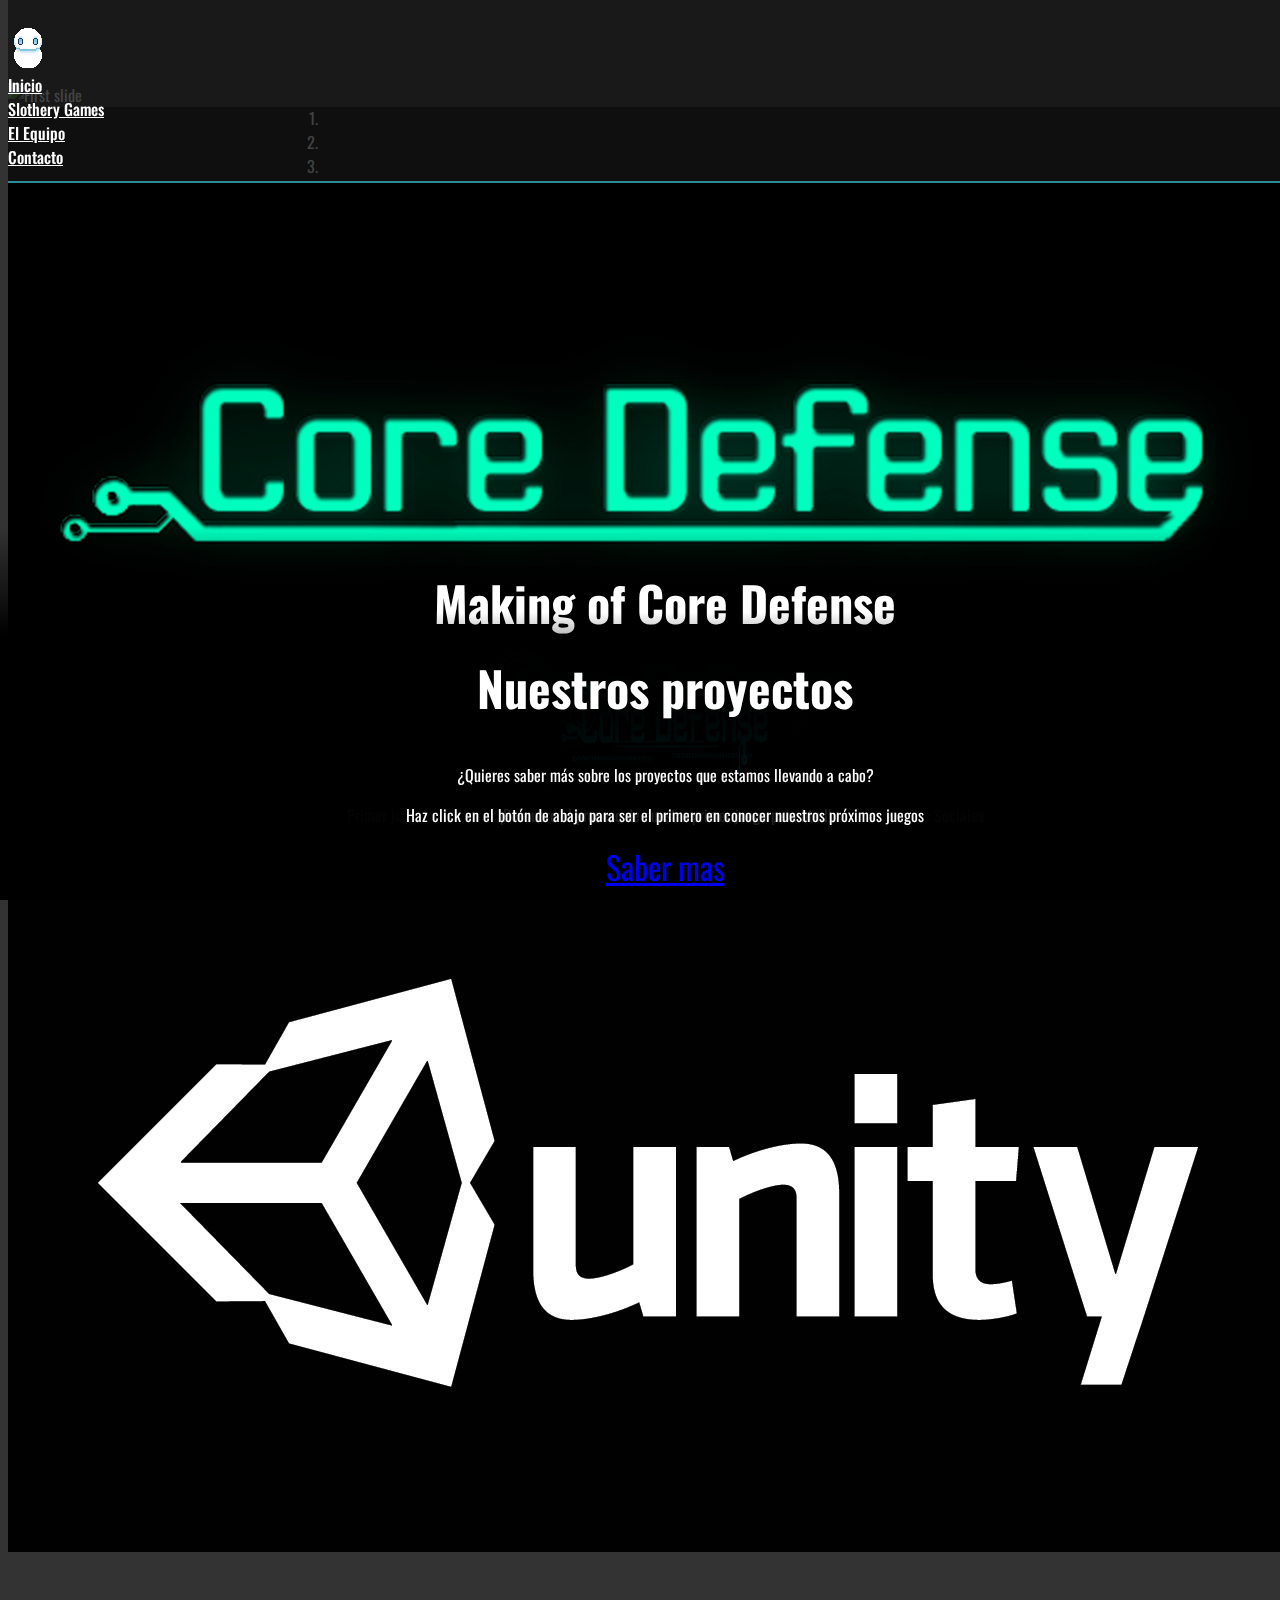
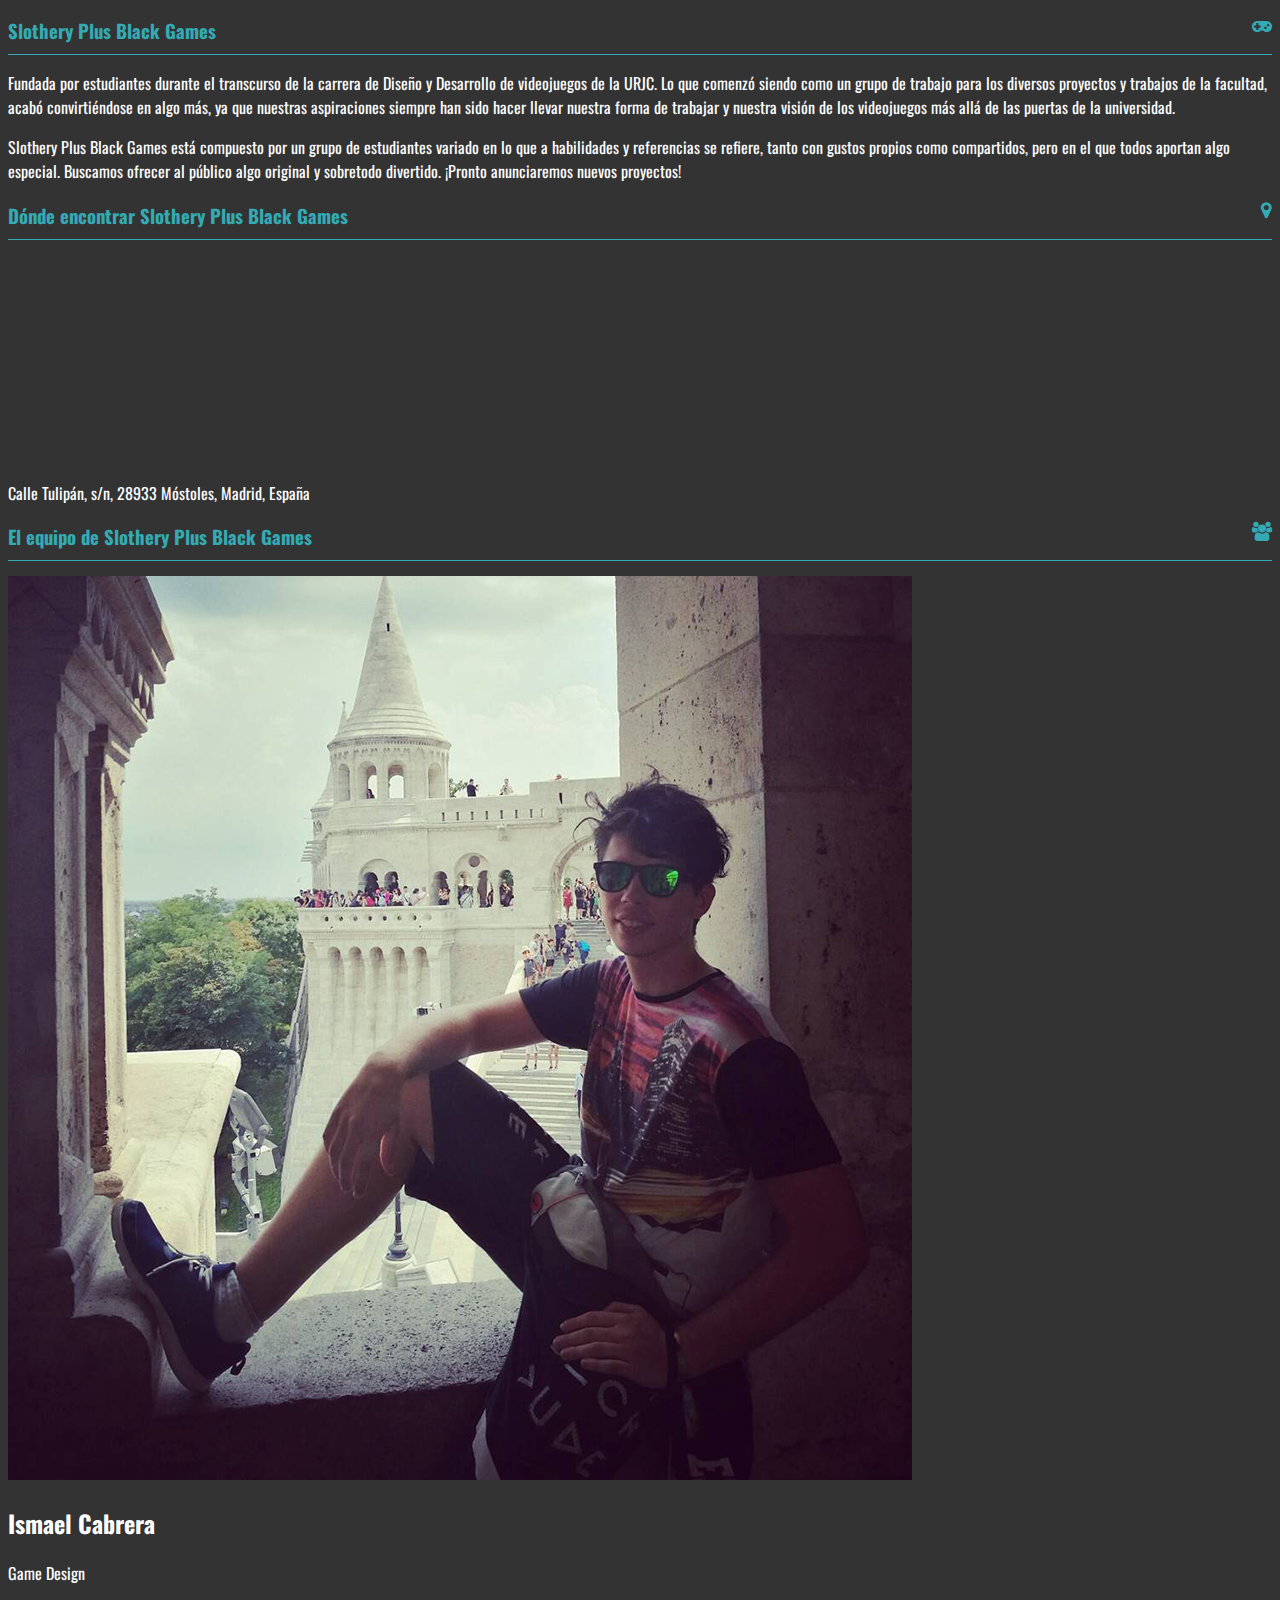
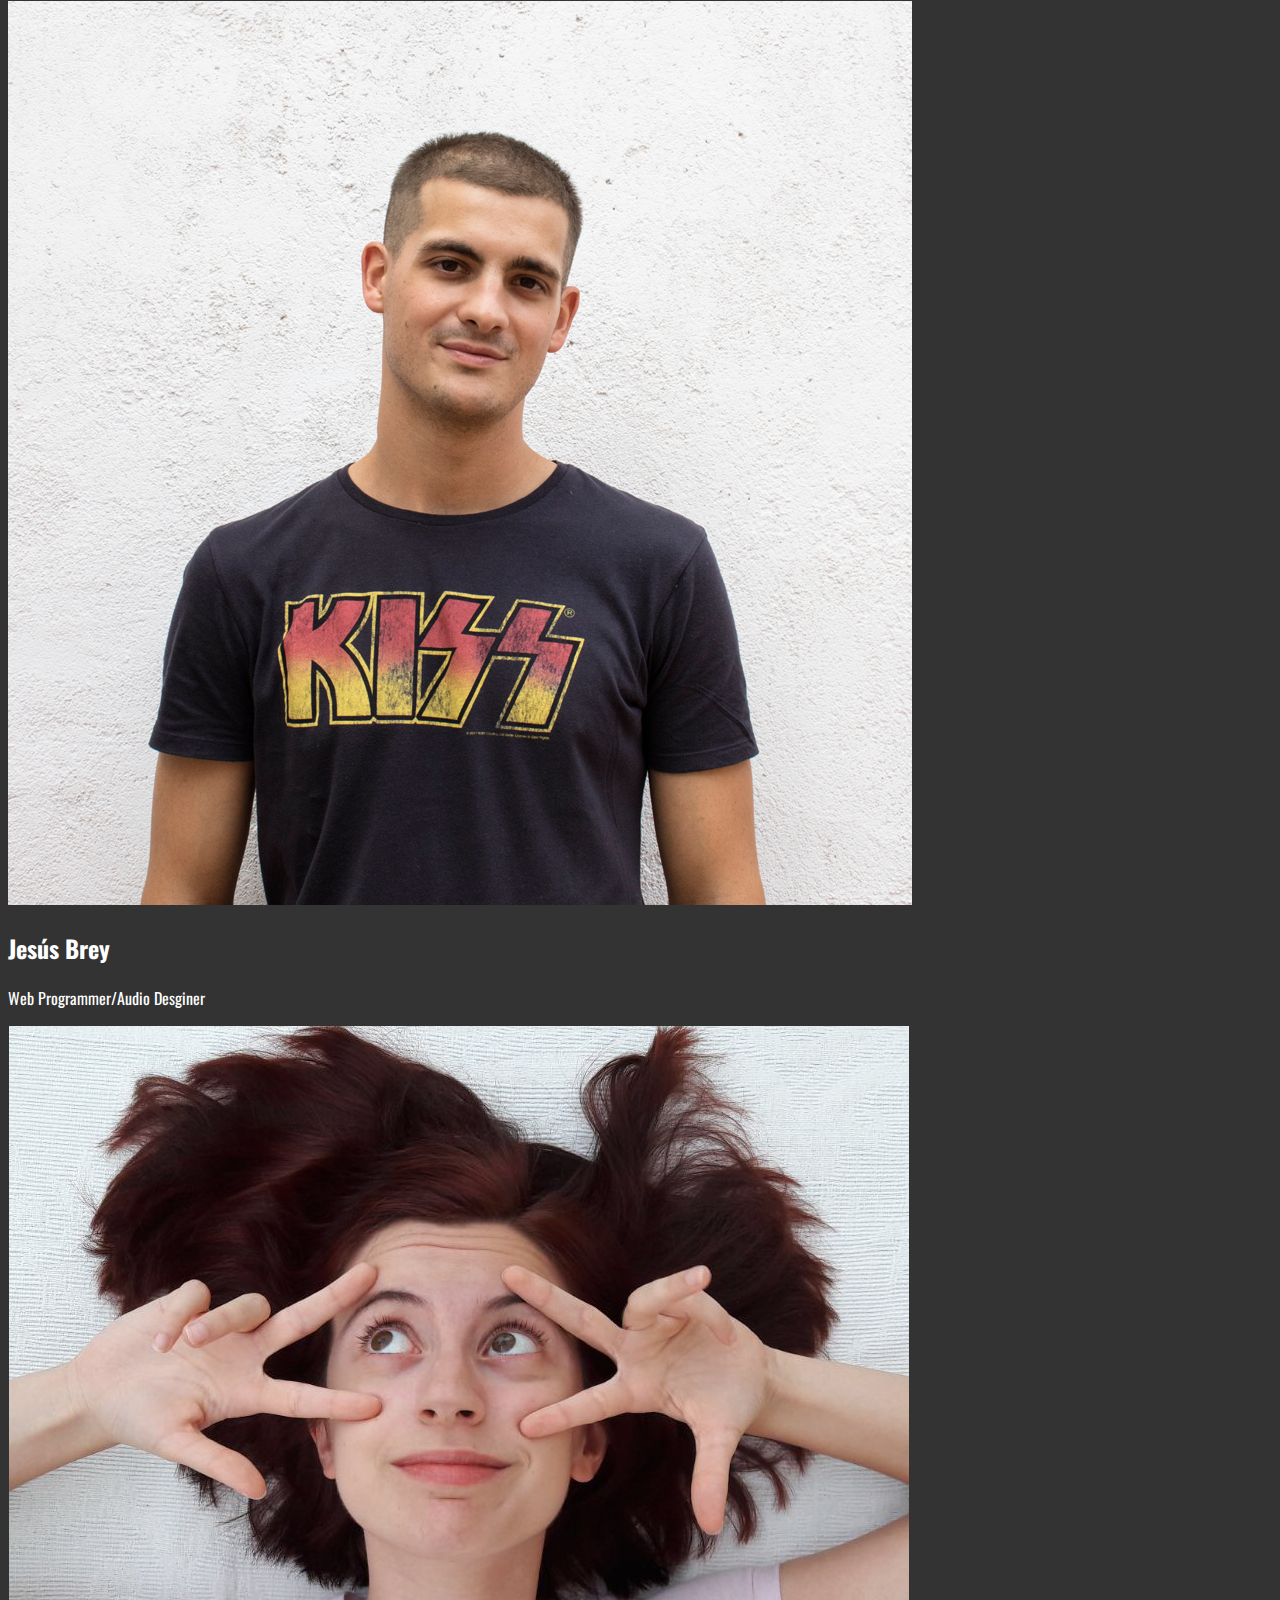
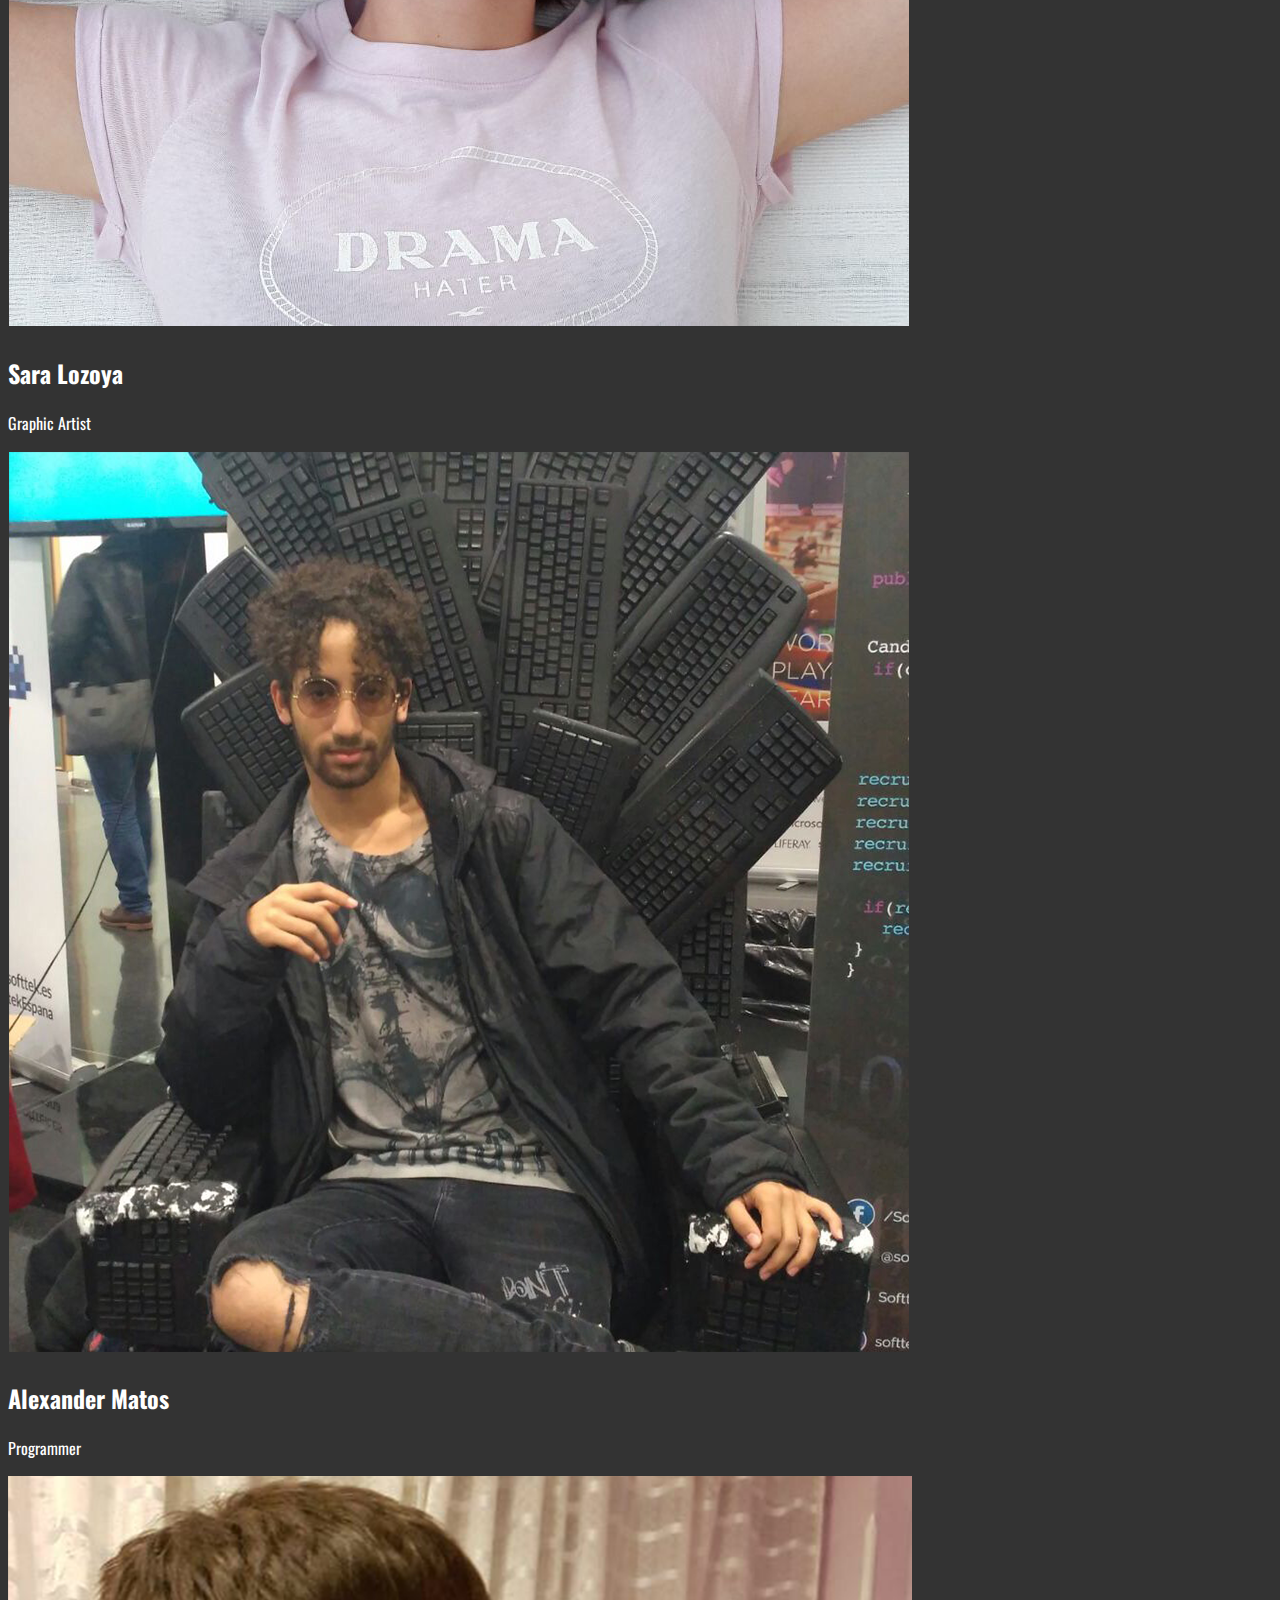
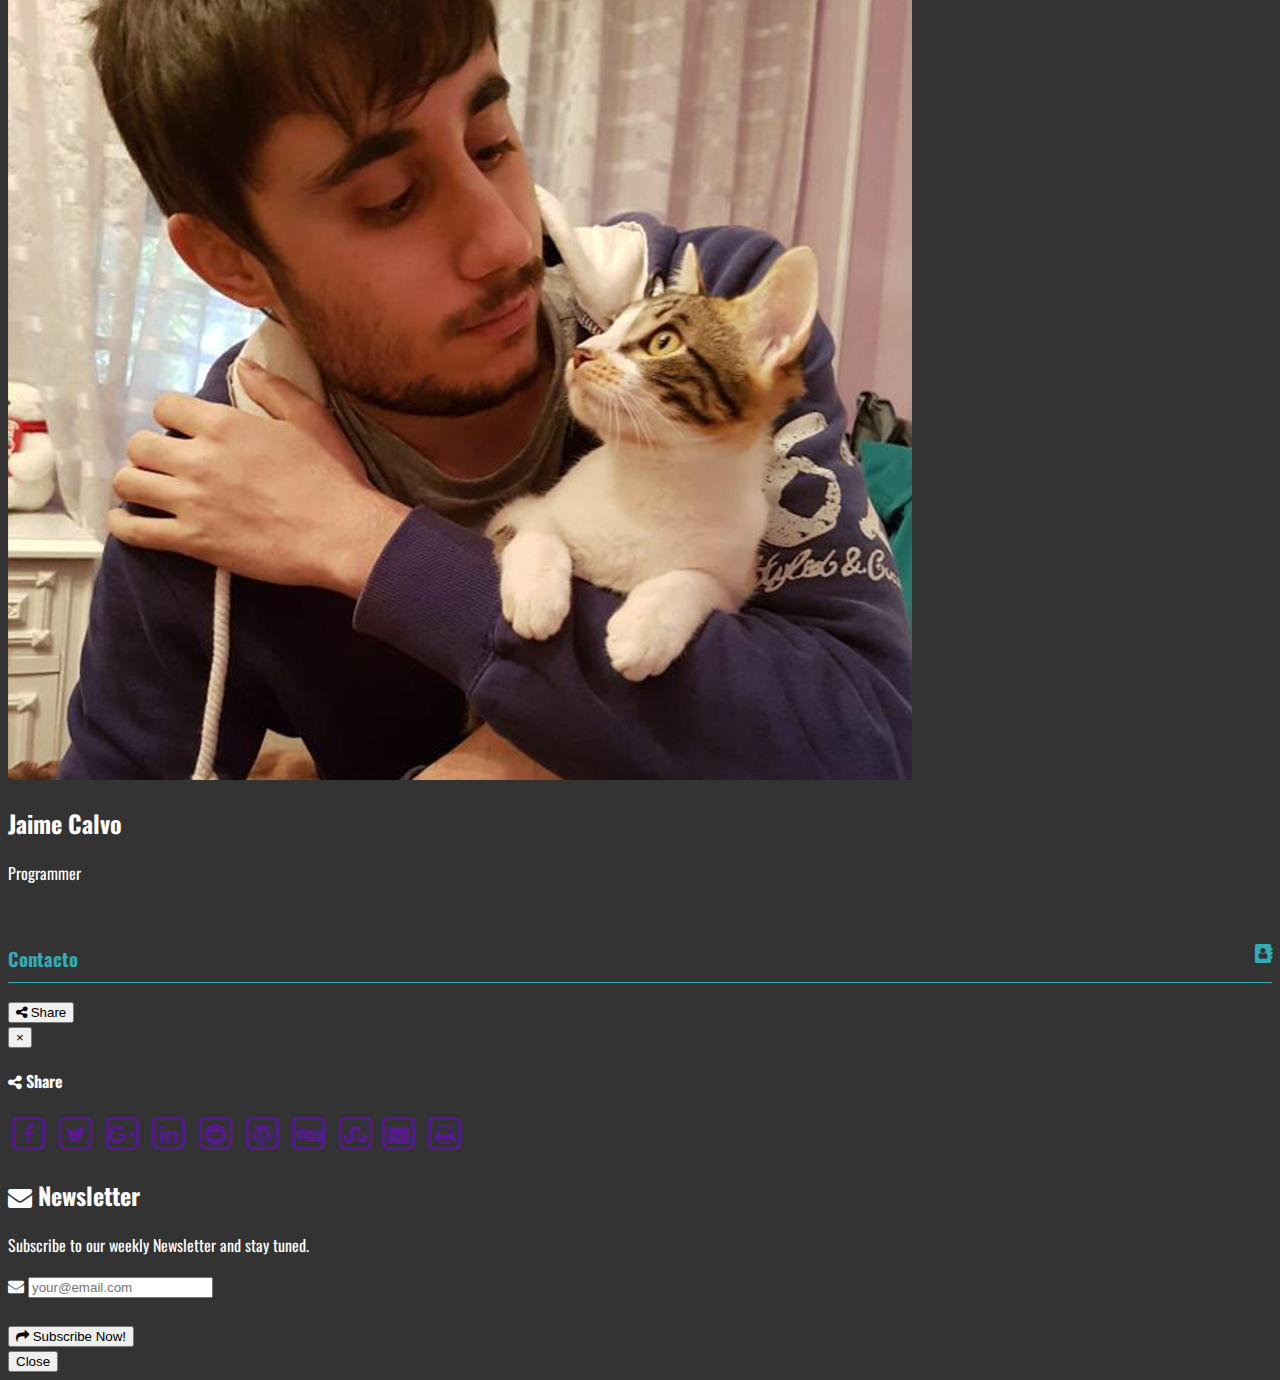
==== commit 182a5222: "Texto del index cambiado" ====
--- a/index.html
+++ b/index.html
@@ -119,10 +119,12 @@
 		<div class = "row mar-top-80">
 				<div class = "col-md-6">		
 					<h3><a class="anchor" name="slothery"></a><strong>Slothery Plus Black Games</strong><i class="fa fa-gamepad pull-right hidden-xs-down" aria-hidden="true"></i></h3>
-					<p>Fundada originalmente como Slothery Games en el año 2015, Slothery Plus Black Games es una nueva y renovada empresa desarrolladora de videojuegos situada en Madrid, España</p>
-					<p>Slothery Plus Black Games nace bajo un ambiente de profunda tradición y se crea con el tiempo necesario para que alcance su madurez exacta.
-					De esta forma, obtenemos un estudio independiente que conjuga, bajo la atenta mirada del silicio de nuestras barricas, artesanía y modernidad.
-					En su interior, profesionales procedentes de Blizzard Entertainment, MercurySteam Entertainment, Pyro Studios, Sony Computer Entertainment y Weta Digital, se encuentran, combinando ideas y código, con la intención de proporcionar un aroma sorprendente en nuestras obras.</p>
+					<p>Fundada por estudiantes durante el transcurso de la carrera de Diseño y Desarrollo de videojuegos de la URJC. Lo que comenzó siendo como un grupo de trabajo para los
+						diversos proyectos y trabajos de la facultad, acabó convirtiéndose en algo más, ya que nuestras aspiraciones siempre han sido hacer llevar nuestra forma de trabajar 
+						y nuestra visión de los videojuegos más allá de las puertas de la universidad.
+					</p>
+					<p>Slothery Plus Black Games está compuesto por un grupo de estudiantes variado en lo que a habilidades y referencias se refiere, tanto con gustos propios como compartidos,
+						pero en el que todos aportan algo especial. Buscamos ofrecer al público algo original y sobretodo divertido. ¡Pronto anunciaremos nuevos proyectos! </p>
 				</div></a>
 			
 				<div class = "col-md-6">
--- a/src/css/style.css
+++ b/src/css/style.css
@@ -1,62 +1,108 @@
 /* General */
+
+main{
+	margin-top: 10px;
+}
+
 body{
+	background-color:#333;
 	font-family: 'Oswald', sans-serif;
+	color: #ffffff;
 }
+
 /* Header */
 header {
-	background-color:#2c2d31;
-	padding-top: 15px;
+	background-color:#333;
+	padding-top: 75px;
 }
 
 .menu-bar {
-	background-color:#38d7ff;
-	margin-top:10px;
+	overflow: hidden;
+	z-index: 1;
+	background-color: rgba(19,19,19, 0.8);
+	border-bottom-style: solid;
+	border-bottom-color:rgb(52, 171, 180, 0.8);
+	border-bottom-width: 2px;
+	position: fixed;
+	top: 0;
+	width: 100%;
 }
 .menu-bar a {
 	color:#fff;
 	font-size: 16px;
 	font-weight:500;
 }
-.menu-bar a:hover{
+.menu-bar a:hover {
 	text-decoration:none;
-	color:#0271a1;
+	color:rgb(52, 171, 180);
 }
 .menu-list {
 	padding: 12px 0;
 	margin-bottom:0;
 }
+
+.menu-list > li:first-child {
+    right: 800px;
+    top: 0
+}
+
 .menu-list > li:not(:last-child) {
 	margin-right:40px;
 }
 
 /* Content */
+.anchor { padding-top: 90px; }
 
 /* Carrusel */
-#carrusel-slider{
+#carrusel-slider { 
 	margin-bottom: 50px;
 }
+
+.carousel-indicators{
+	width: 30%;
+    top: 10%;
+    left: 22%;
+    position: absolute;
+    white-space: nowrap;
+}
+
 .carousel-caption {
-	background-color: #274448;
-	height: 100%;
-	left:0;
-	top:0;
-	padding:110px 45px;
-	text-align: left;
-	width:340px;
-}
+	background-image: -webkit-gradient(
+		linear, left top, left bottom, from(rgba(0, 0, 0, 0)),
+		to(rgba(0, 0, 0, 0.8)), color-stop(.3,#000000)
+	  );
+
+	position: absolute;
+	left: 0;
+	right: 0;
+	bottom: 0;
+	z-index: 10;
+	padding:  0 0 10px 25px;
+	width: 50%;
+	color: #fff;
+	font-size: 2em;
+	text-align: center;
+	min-width: 100%;
+	width: 100%;
+	
+  }
+
 /* Info Content */
 h3{
 	border-bottom: 1px solid;
 	padding-bottom:10px;
 	margin-bottom: 15px;
+	color:rgb(52, 171, 180);
 }
+
 /* Icons inside h3 */
 h3 i{
-	color:#2c2d31;
+	color:rgb(52, 171, 180);
 }
 p {
 	font-size:16px;
 }
+
 /*Helpers*/
 .mar-top-80{
 	margin-top:60px;
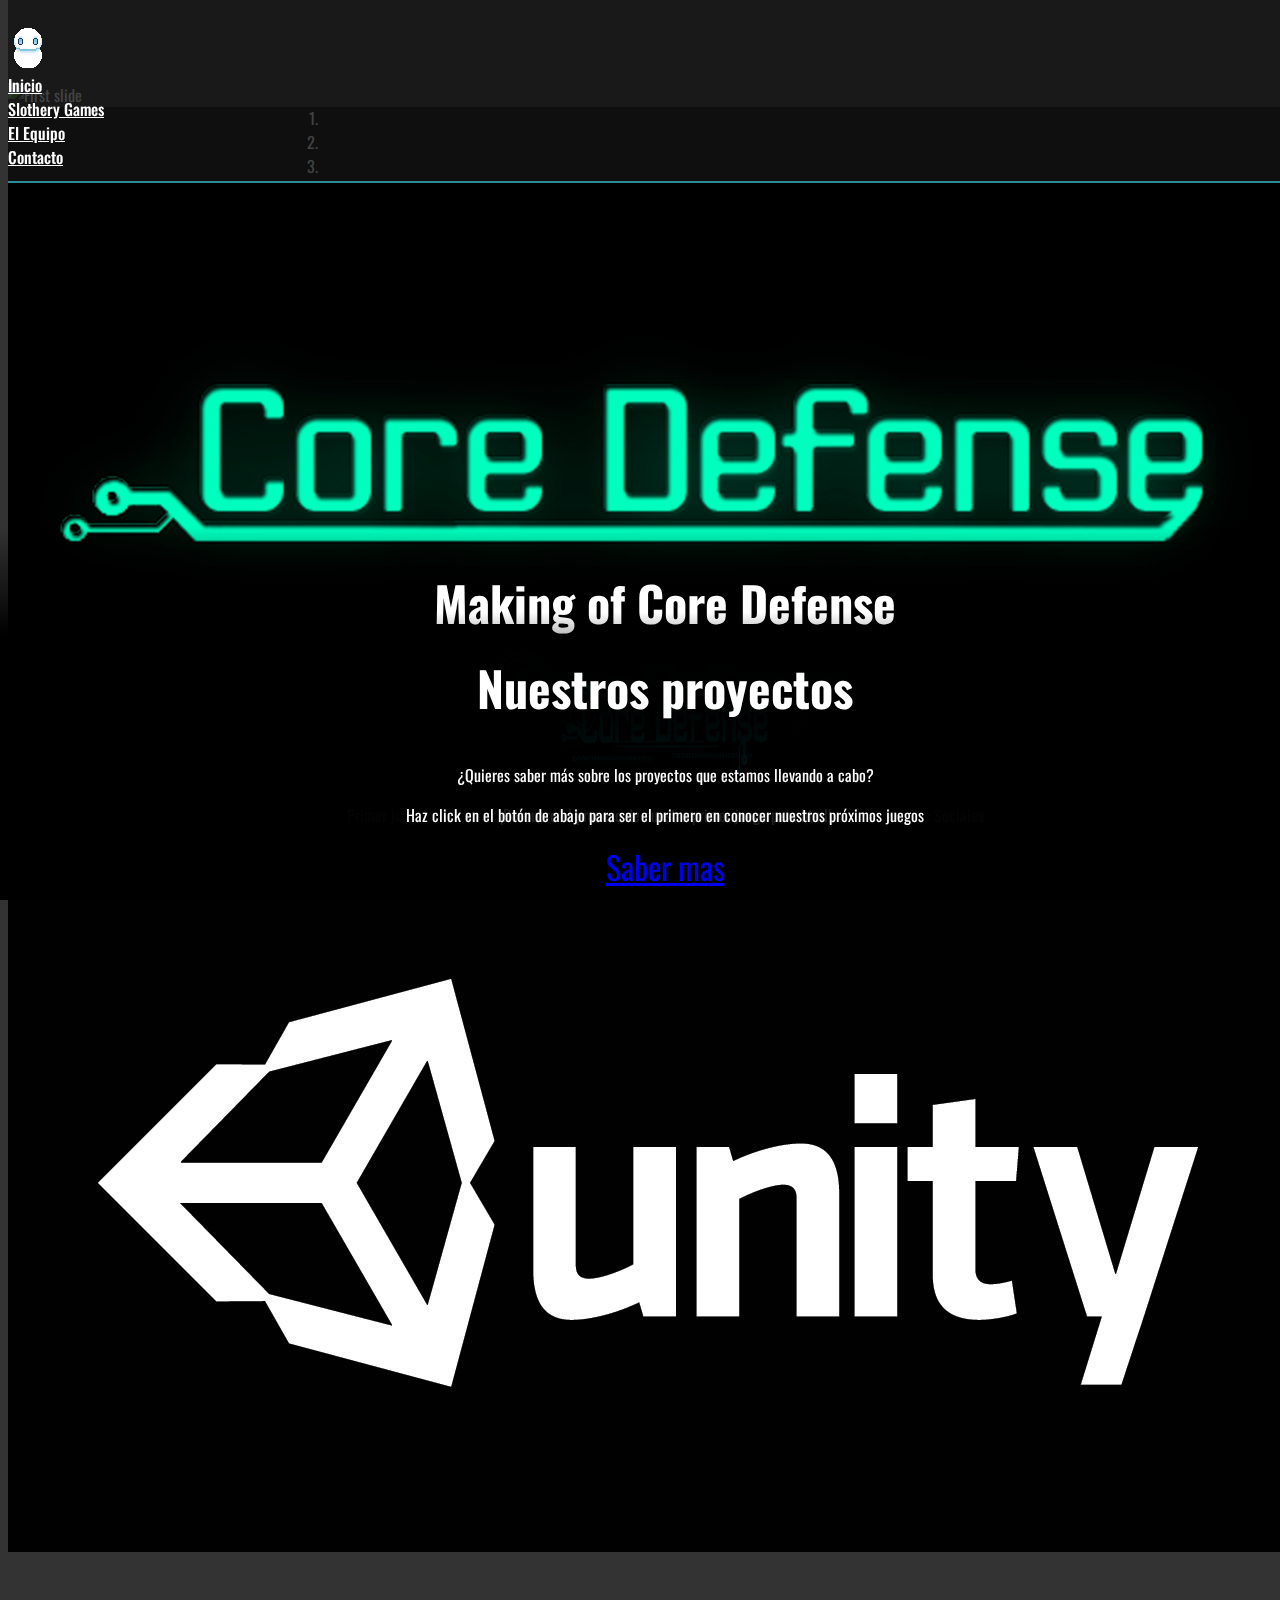
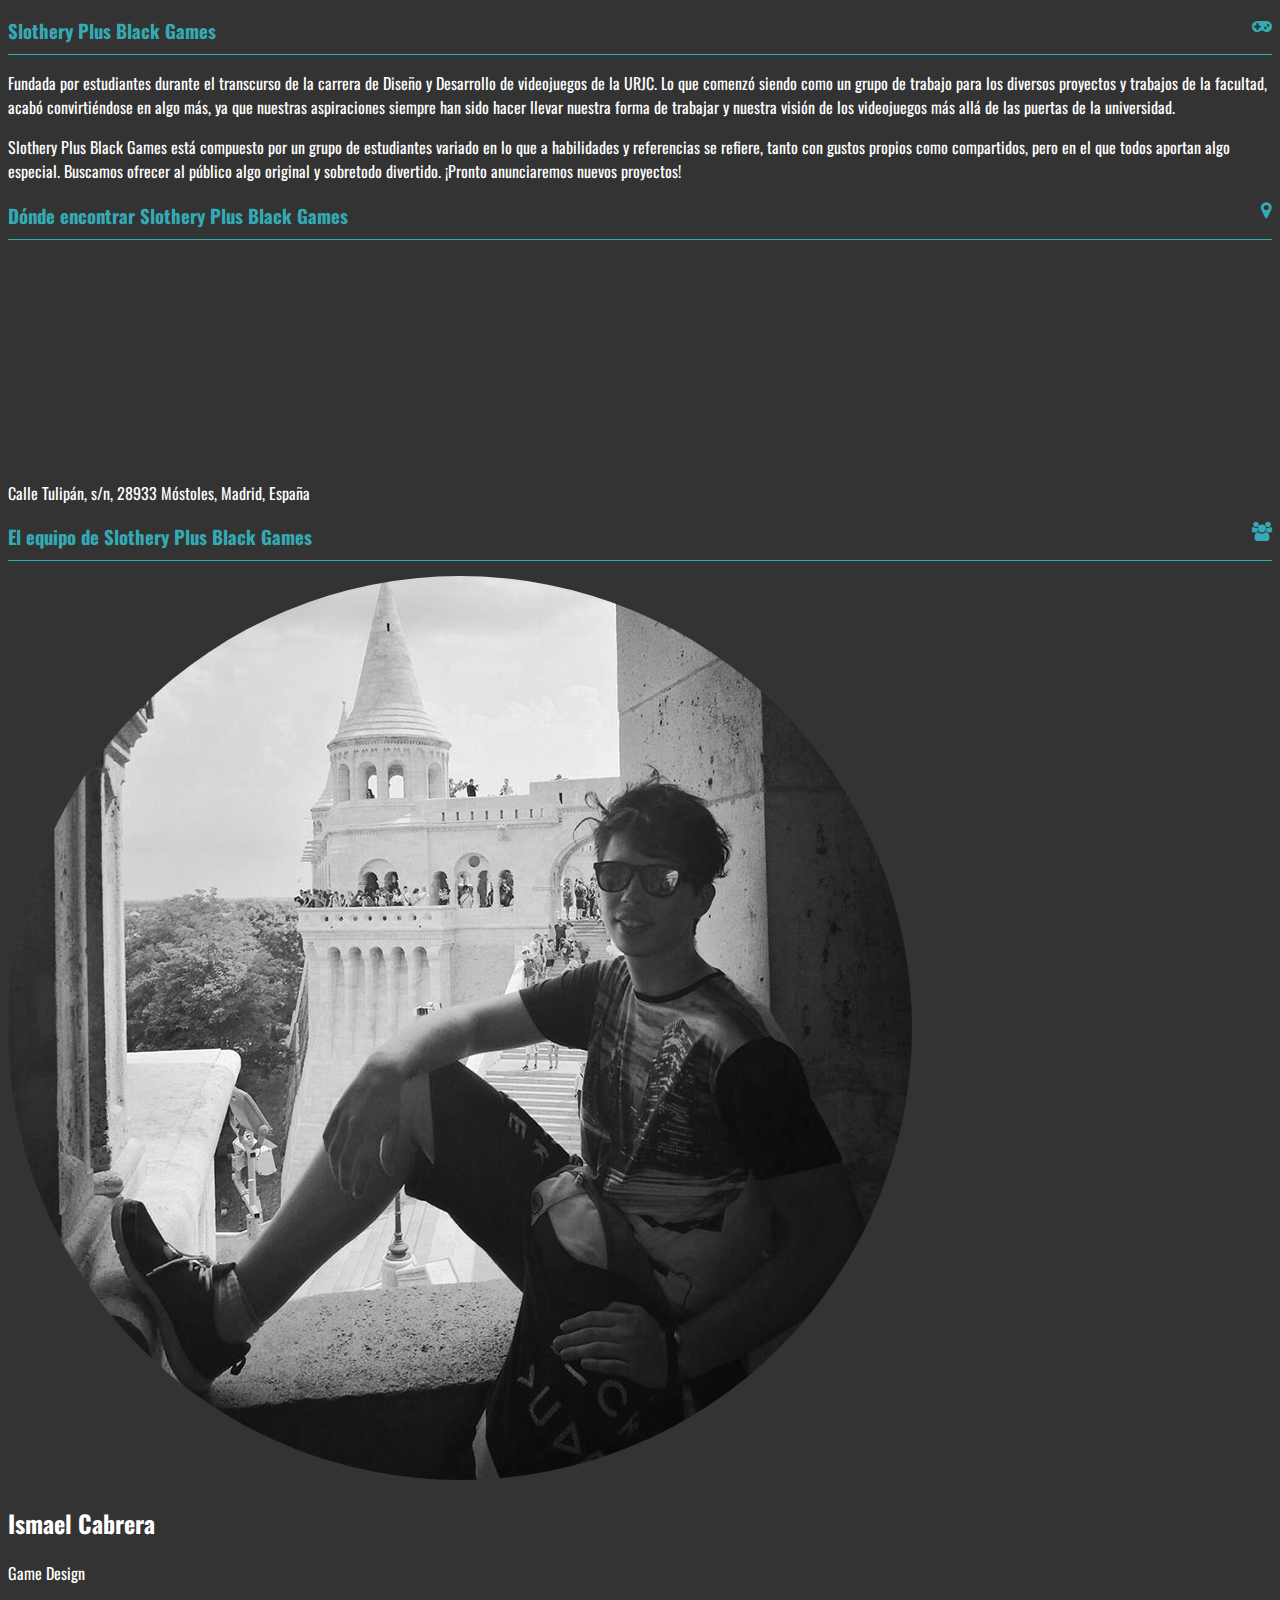
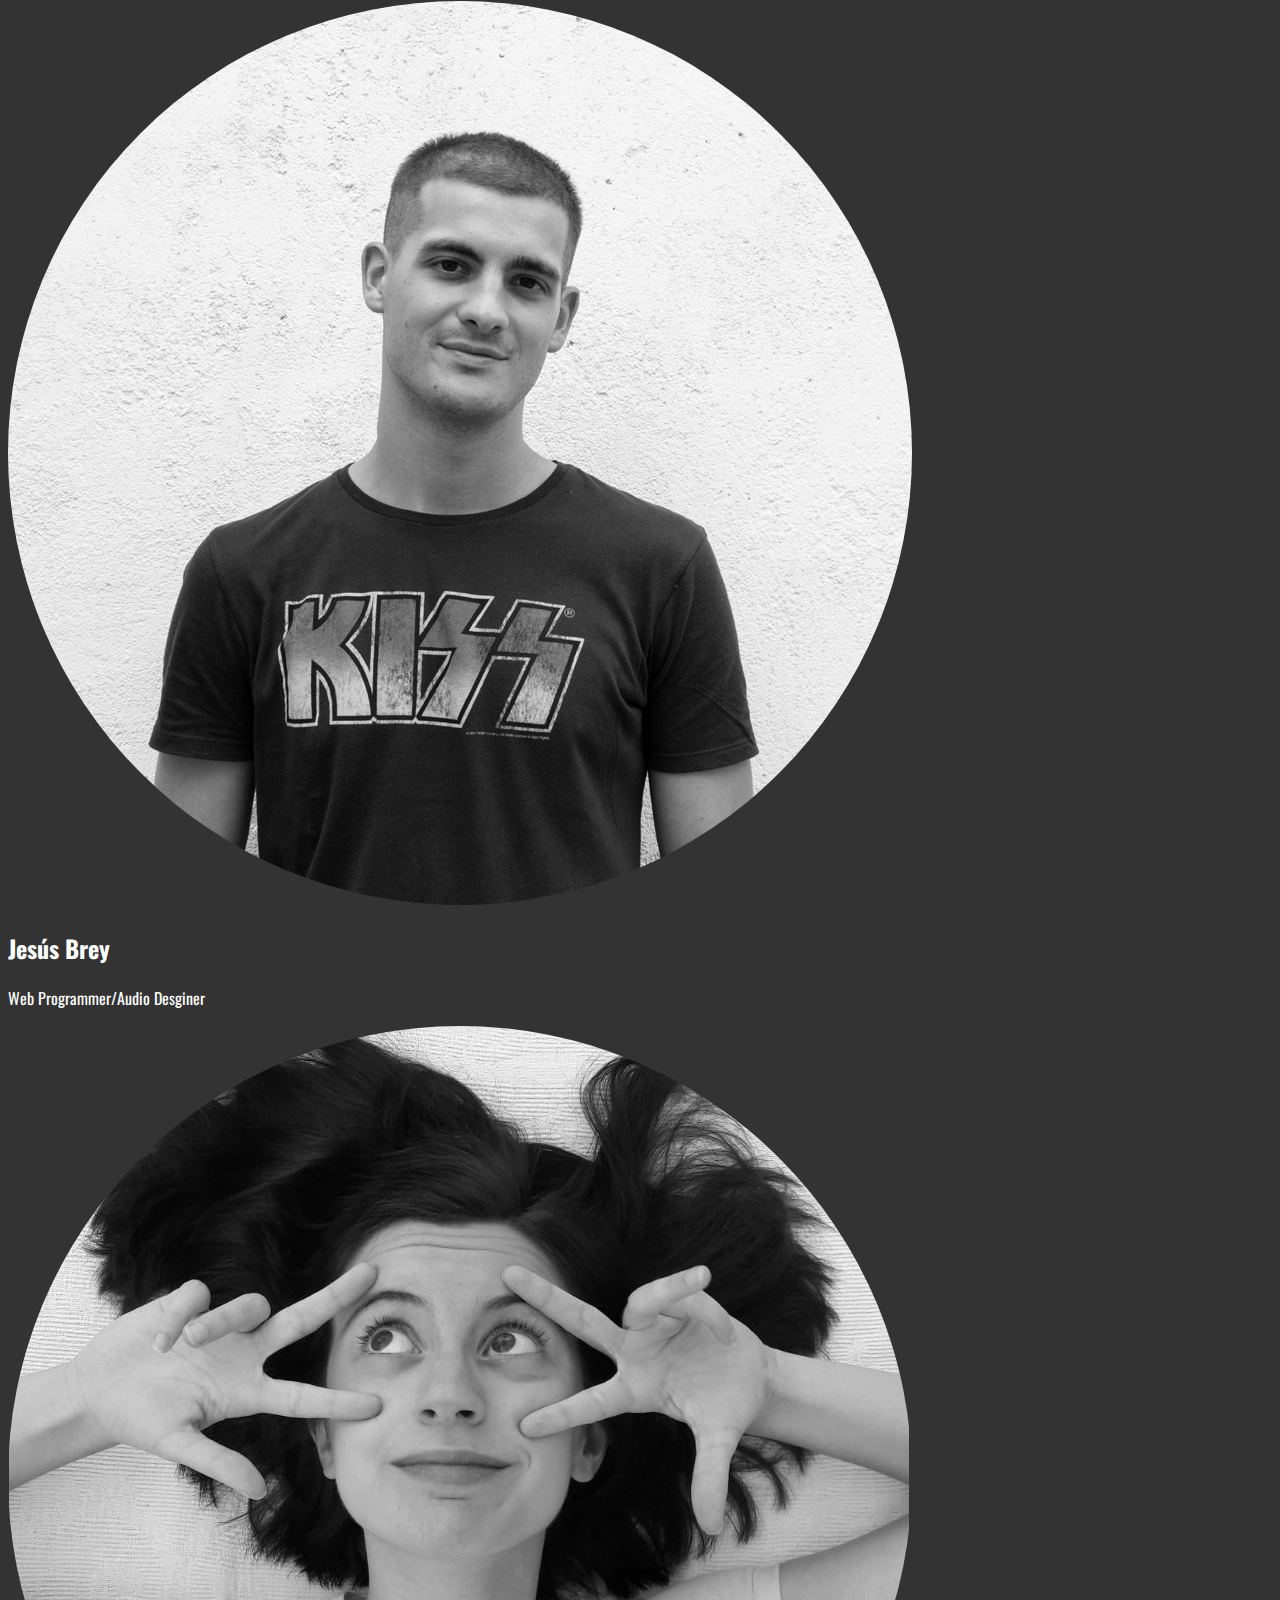
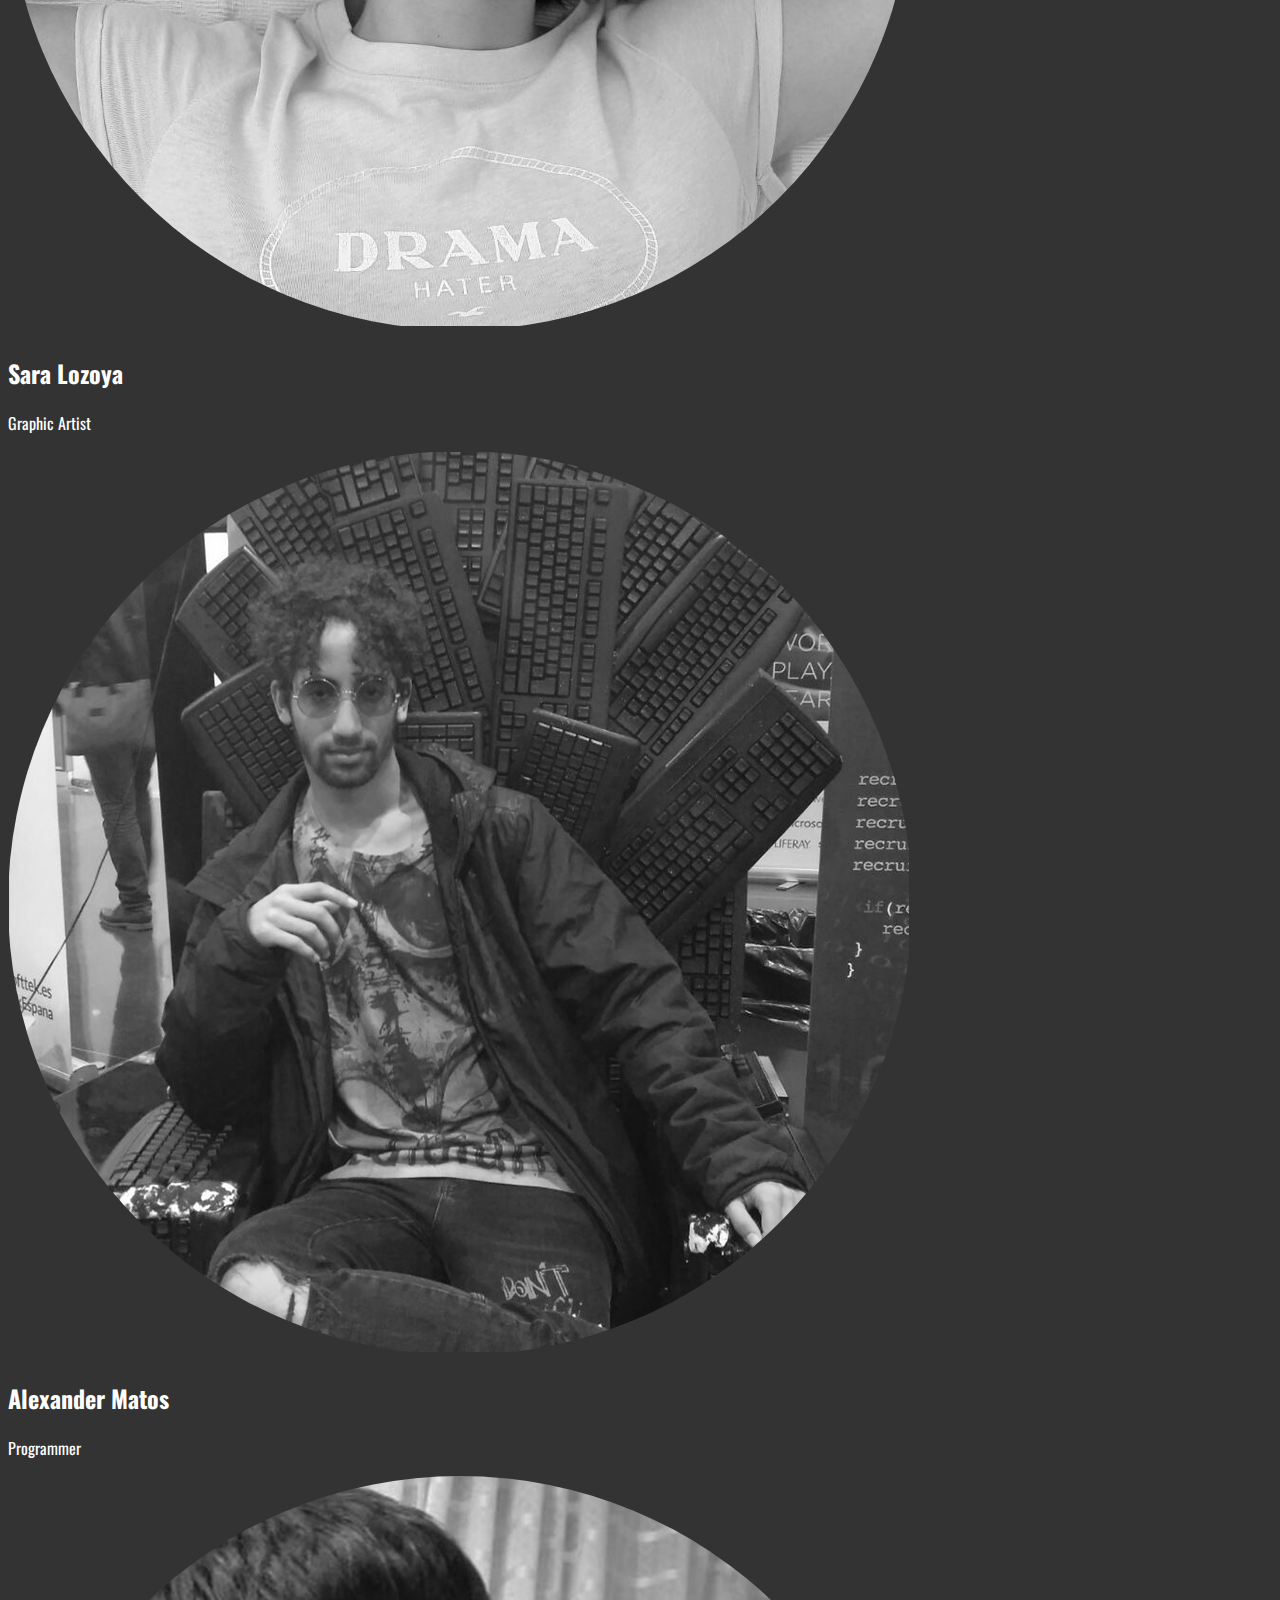
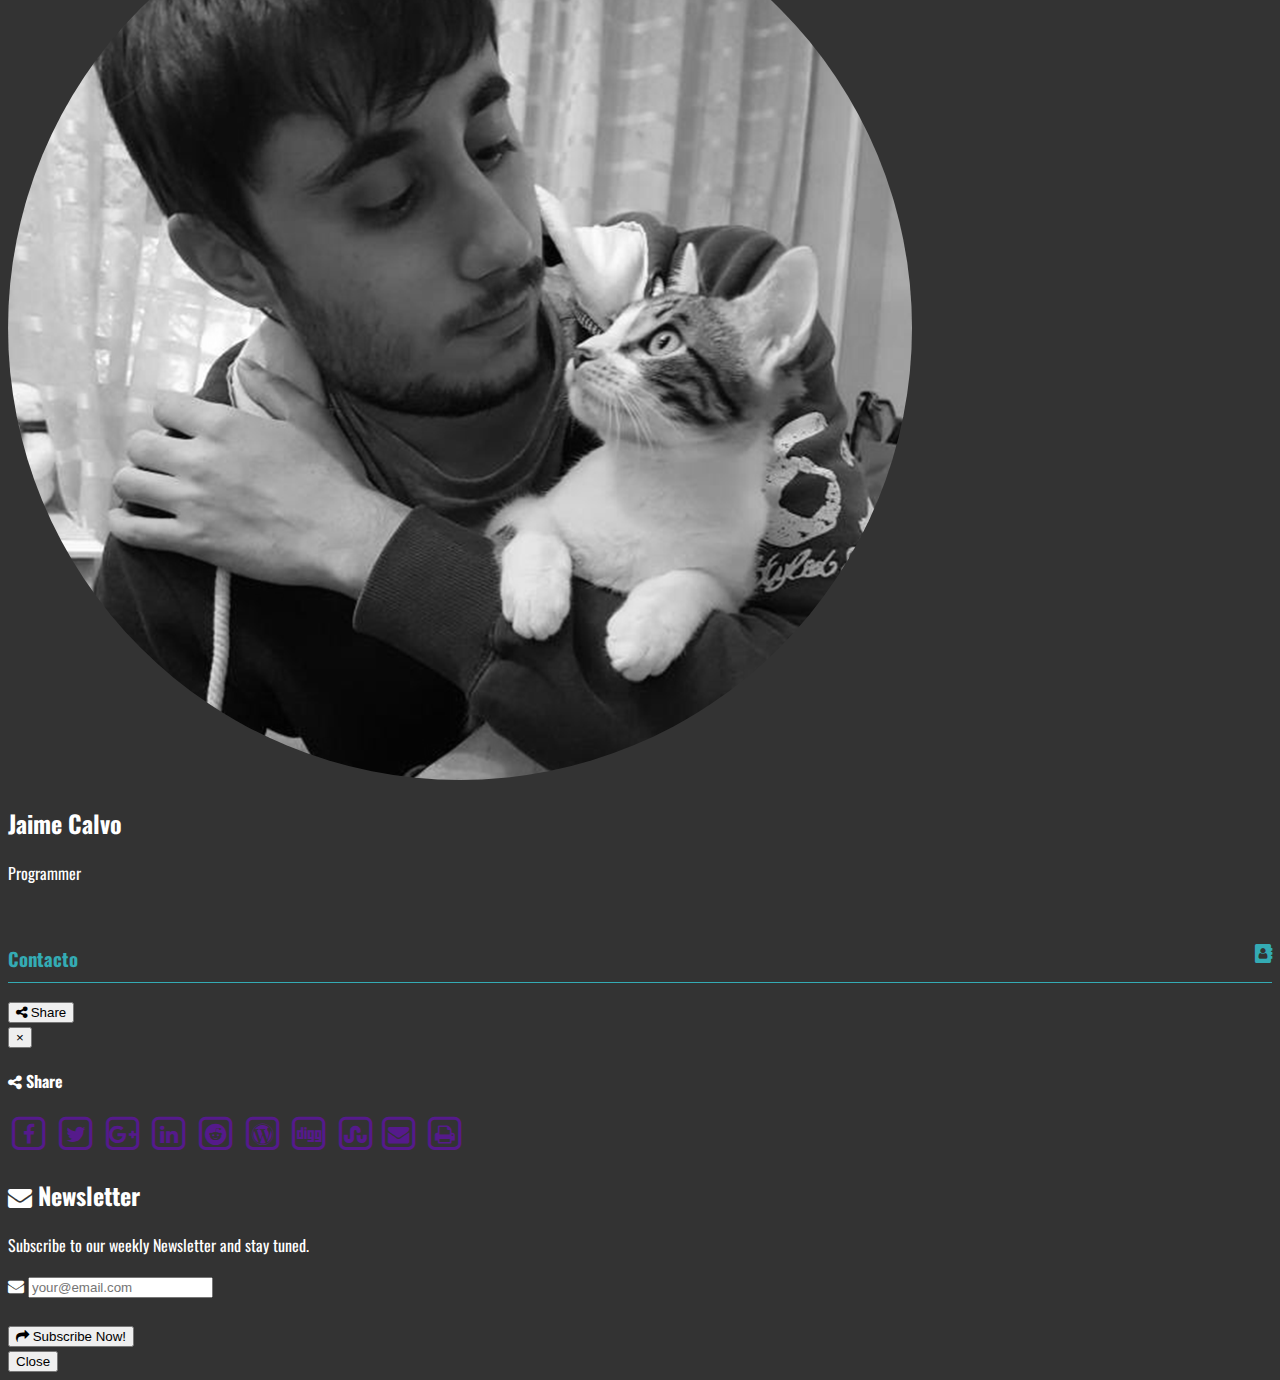
==== commit 262b76b2: "Merge branch 'master' of https://github.com/slothery-plus-black/Core-Defense" ====
--- a/index.html
+++ b/index.html
@@ -83,7 +83,7 @@
 								<img src="src/images/titulo.png" alt="titulo" width="30%" height="30%"></img>
 								<p class="h4">¡Protege el núcleo central contra virus informáticos!</p>
 								<p>Primer juego creado por Slothery plus Black Games para la asignatura de Juegos para web y Redes Sociales</p>
-								<a href="src/html/Core%20Defense.html" class="btn btn-info">Jugar</a>	<!-- Enlace para jugar al juego -->				
+								<a href="src/html/MenuCoreDefense.html" class="btn btn-info">Jugar</a>	<!-- Enlace para jugar al juego -->				
 								
 							</div>
 					</div>
--- a/src/css/style.css
+++ b/src/css/style.css
@@ -53,6 +53,24 @@
 /* Content */
 .anchor { padding-top: 90px; }
 
+.img-fluid { 
+	border-radius: 50%;
+	-webkit-transition: all 1s ease; /* Safari and Chrome */
+    -moz-transition: all 1s ease; /* Firefox */
+    -ms-transition: all 1s ease; /* IE 9 */
+    -o-transition: all 1s ease; /* Opera */
+	transition: all 1s ease;
+	filter: grayscale(100%);
+}
+
+.img-fluid:hover{
+    -webkit-transform:scale(1.25); /* Safari and Chrome */
+    -moz-transform:scale(1.25); /* Firefox */
+    -ms-transform:scale(1.25); /* IE 9 */
+    -o-transform:scale(1.25); /* Opera */
+	 transform:scale(1.25);
+	 filter: grayscale(0) blur(1px);
+}
 /* Carrusel */
 #carrusel-slider { 
 	margin-bottom: 50px;
@@ -71,7 +89,7 @@
 		linear, left top, left bottom, from(rgba(0, 0, 0, 0)),
 		to(rgba(0, 0, 0, 0.8)), color-stop(.3,#000000)
 	  );
-
+	  
 	position: absolute;
 	left: 0;
 	right: 0;
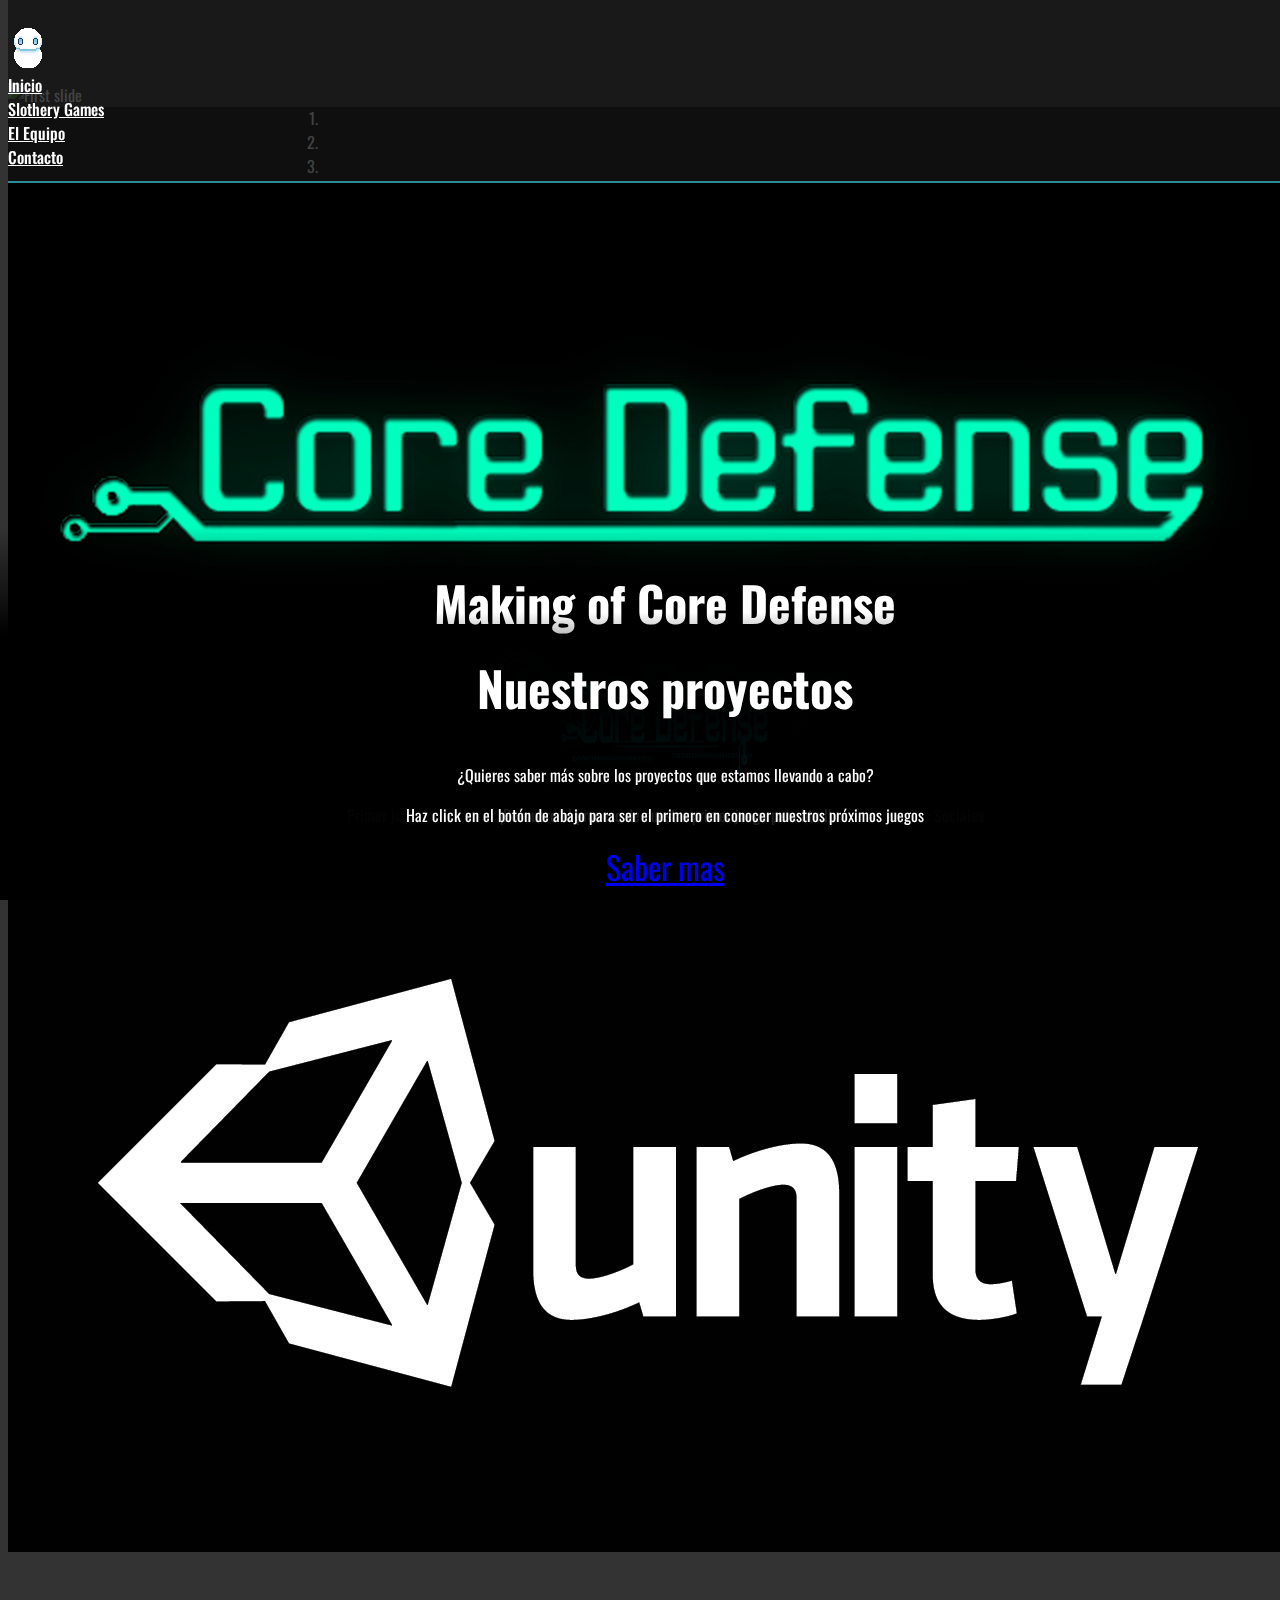
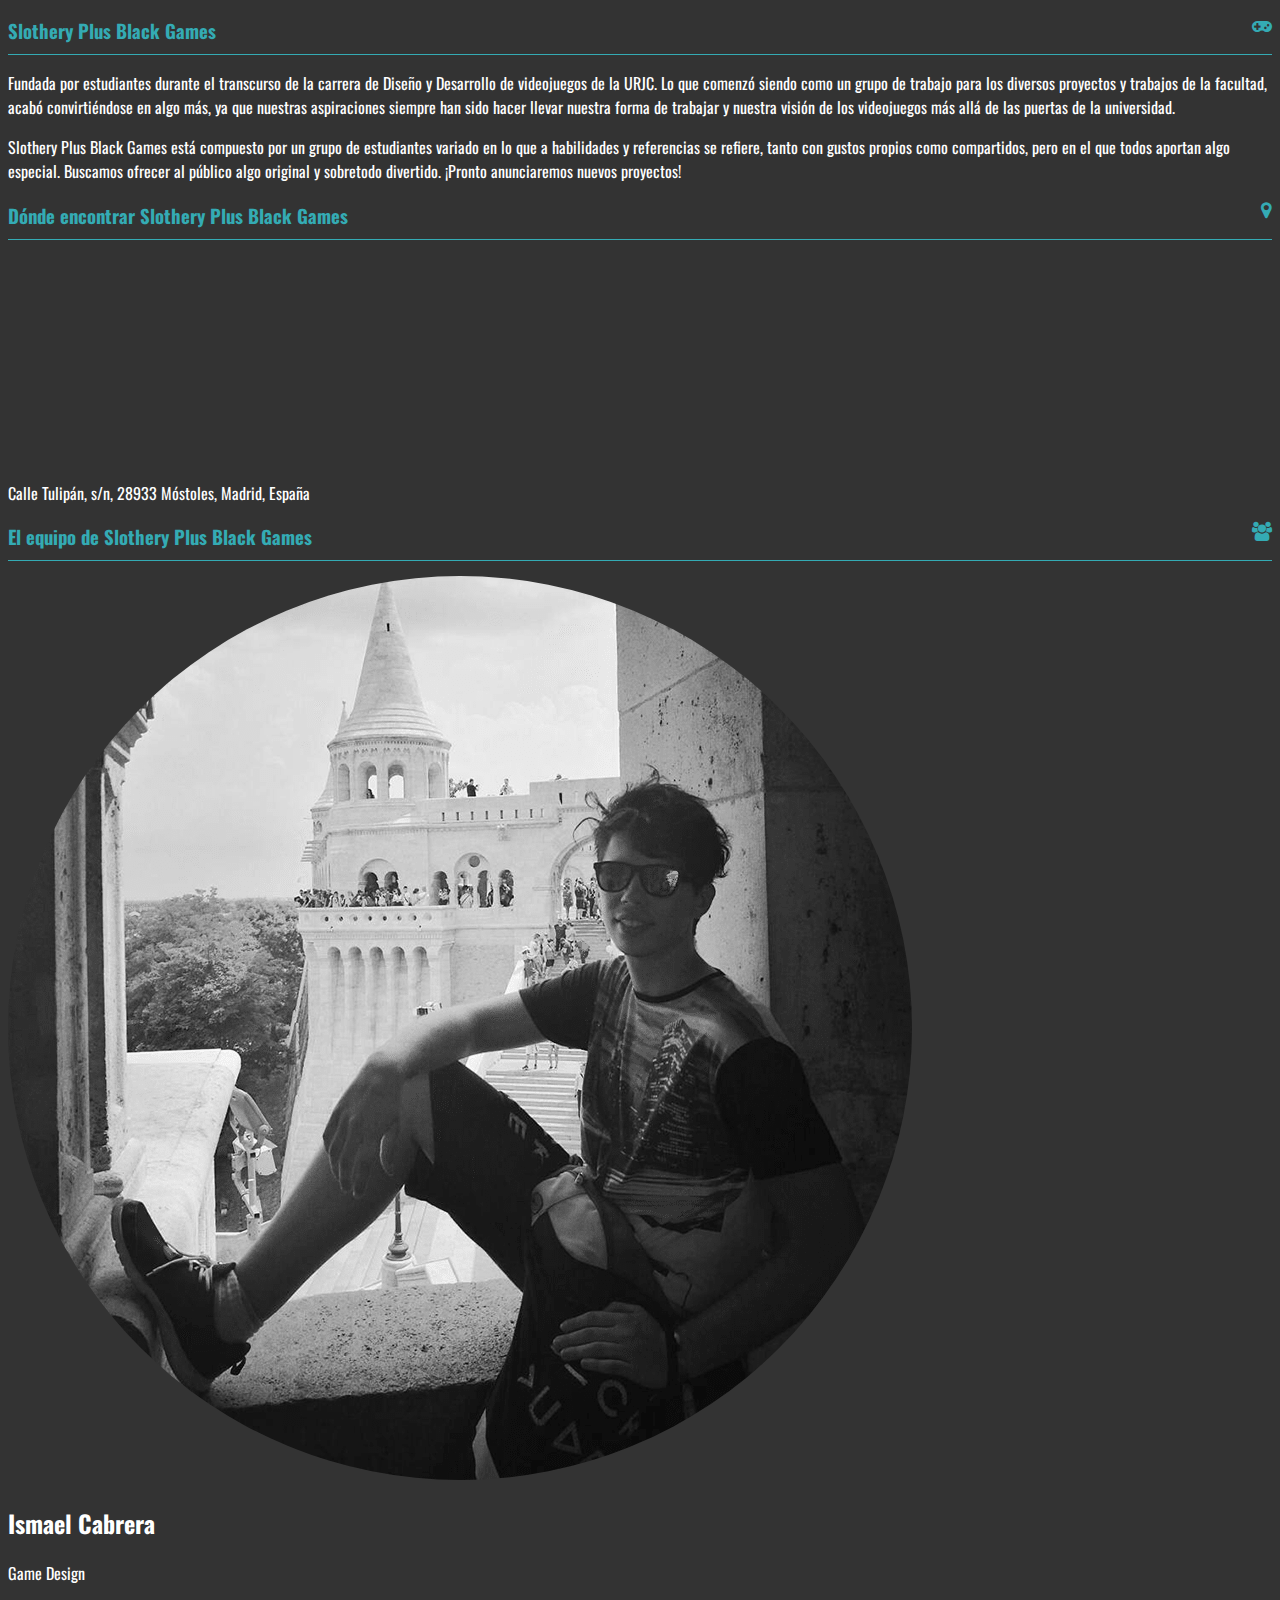
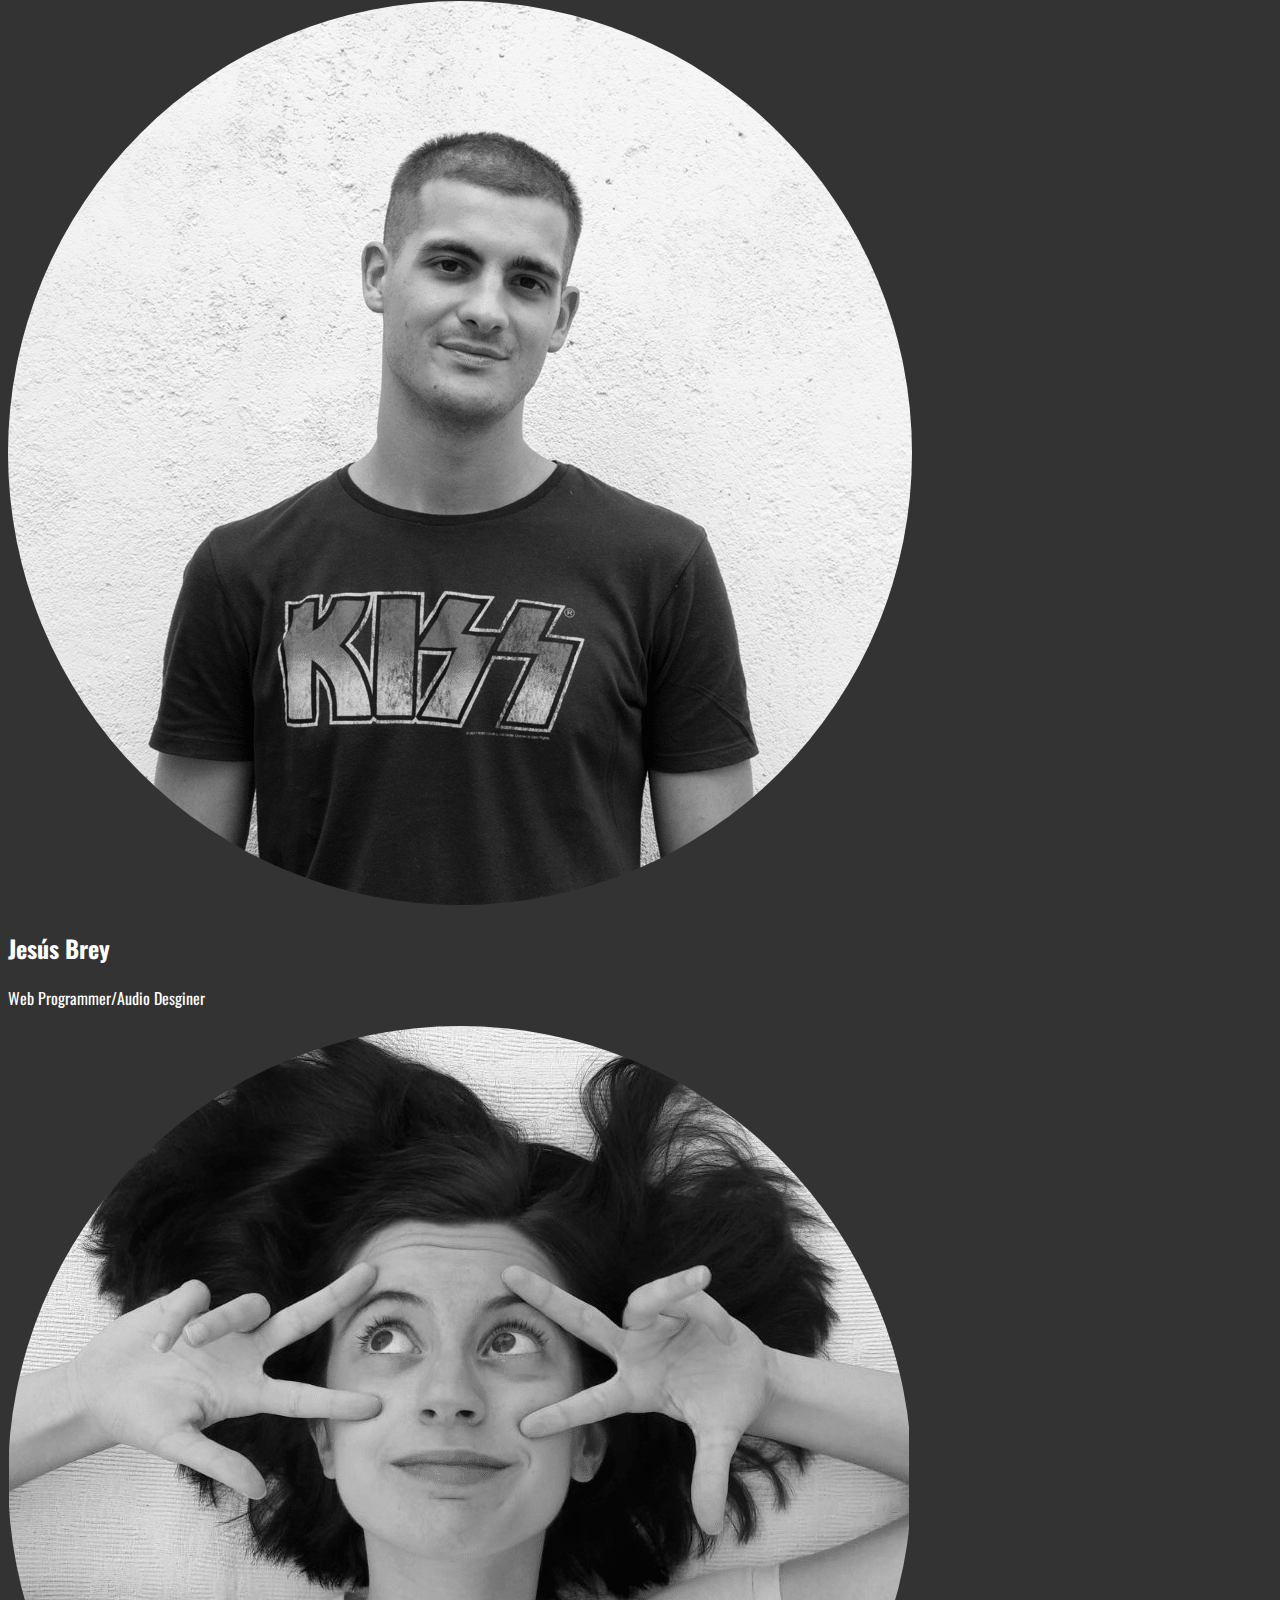
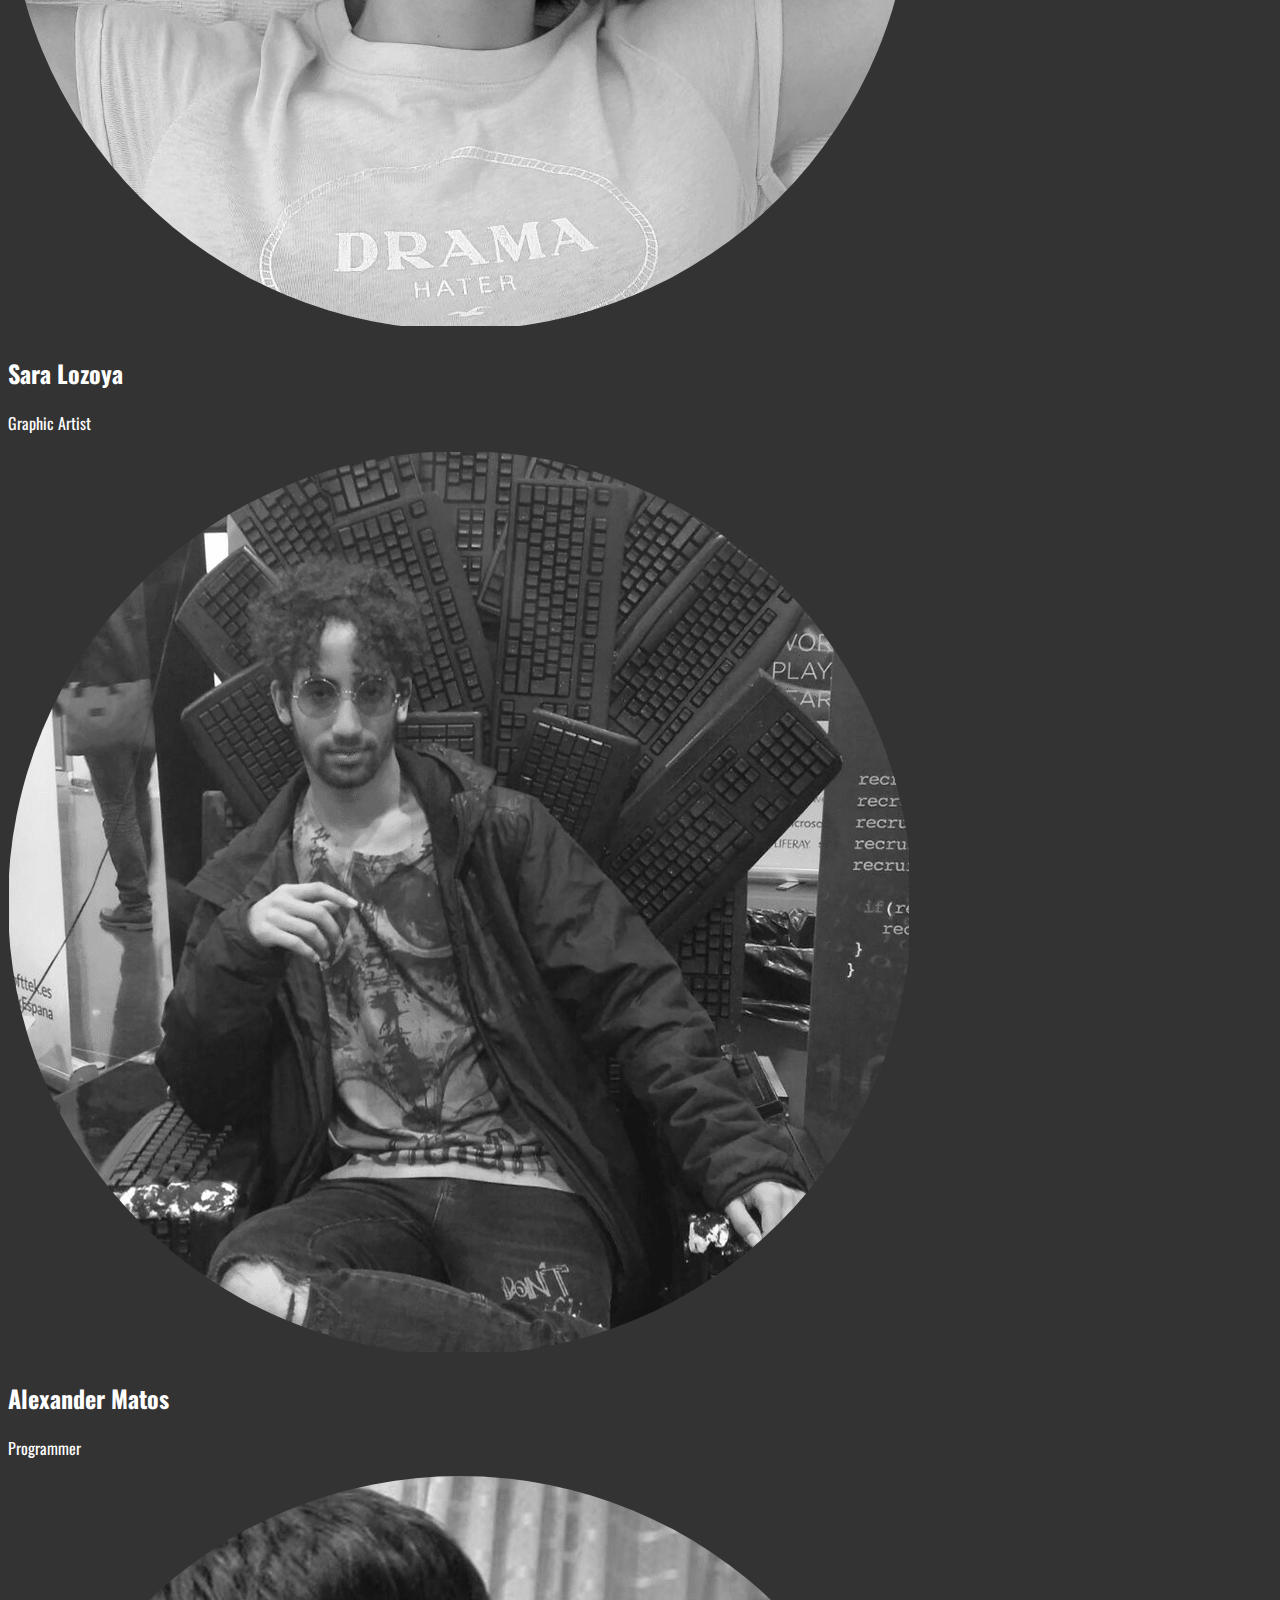
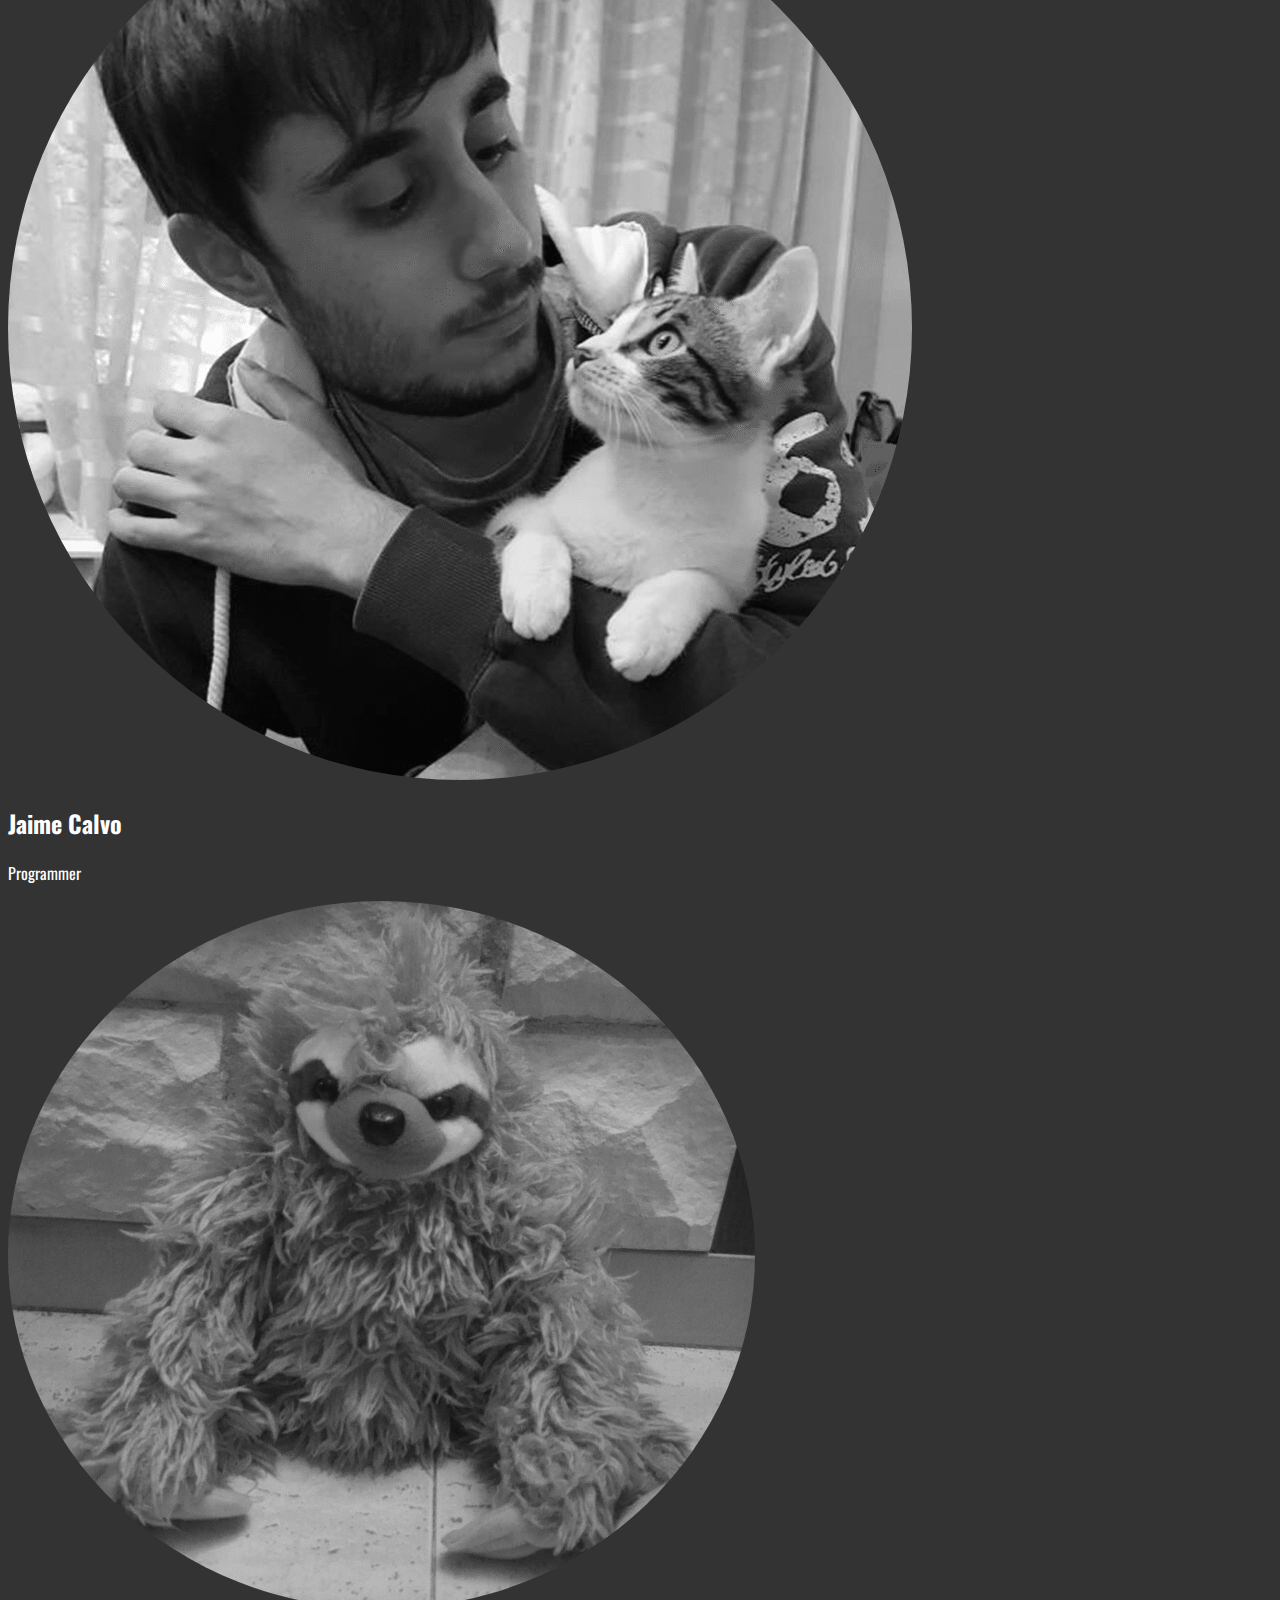
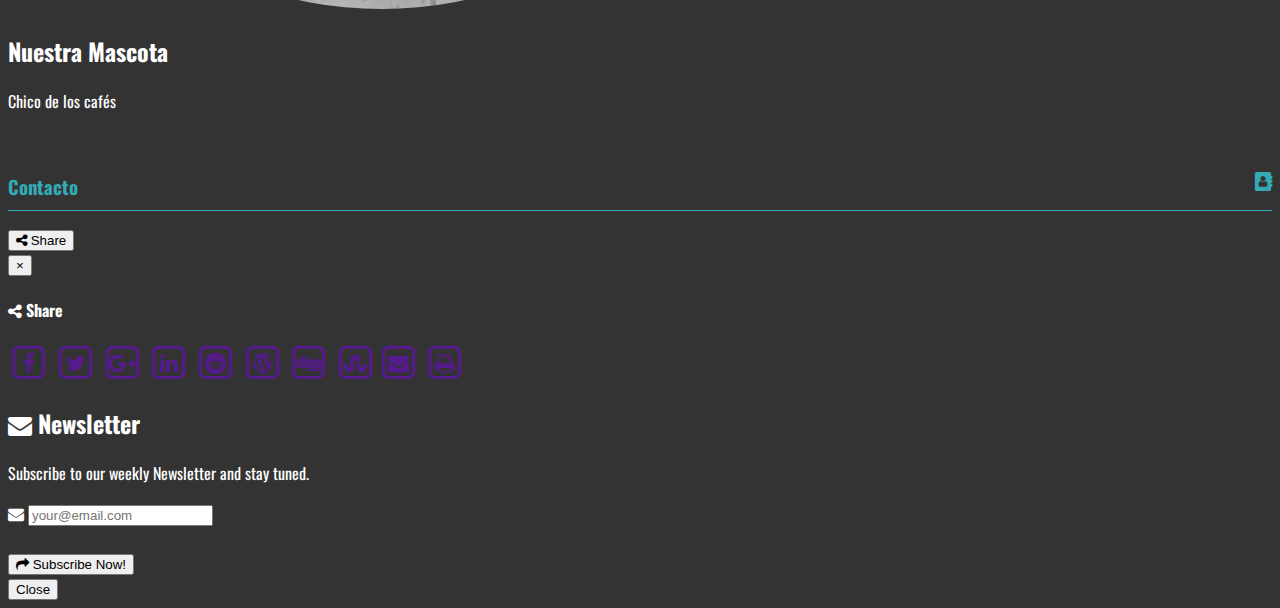
==== commit 6e4bc2a4: "some changes" ====
--- a/index.html
+++ b/index.html
@@ -11,7 +11,7 @@
 	<meta name="viewport" content="width=device-width, initial-scale=1, shrink-to-fit=no">
 
 	<!-- Bootstrap CSS -->
-	<link rel="stylesheet" href="https://maxcdn.bootstrapcdn.com/bootstrap/4.0.0-alpha.6/css/bootstrap.min.css" integrity="sha384-rwoIResjU2yc3z8GV/NPeZWAv56rSmLldC3R/AZzGRnGxQQKnKkoFVhFQhNUwEyJ" crossorigin="anonymous">
+	<link rel="stylesheet" href="https://maxcdn.bootstrapcdn.com/bootstrap/4.0.0-beta.2/css/bootstrap.min.css" integrity="sha384-PsH8R72JQ3SOdhVi3uxftmaW6Vc51MKb0q5P2rRUpPvrszuE4W1povHYgTpBfshb" crossorigin="anonymous">
 	
 	<!-- Google Fonts -->
 	<link href="https://fonts.googleapis.com/css?family=Oswald" rel="stylesheet"> 
@@ -134,7 +134,6 @@
 				</div>
 			</div>
 			<!--equipo-->
-	
 				<div class = "col-md-12">
 					<h3><a class="anchor" name="equipo"></a>El equipo de <strong>Slothery Plus Black Games</strong><i class="fa fa-users pull-right hidden-xs-down" aria-hidden="true"></i></h3>
 						<div class="row">
@@ -161,16 +160,22 @@
 								<h2>Alexander Matos</h2>	
 								<p>Programmer</p>
 							</div>
+
 							<div class="col-sm-4">
 								<img class="img-fluid" src="src/images/jaime.png" alt="Jaime">
 								<h2>Jaime Calvo</h2>	
 								<p>Programmer</p>
 							</div>
+
+							<div class="col-sm-4">
+									<img class="img-fluid" src="src/images/sloth.JPG" alt="Jaime">
+									<h2>Nuestra Mascota</h2>	
+									<p>Chico de los cafés</p>
+								</div>
 						</div>
-					
-					</div>
-
-					<div class = "row mar-top-80">
+					</div>
+
+						<div class = "row mar-top-80">
 							<div class = "col-md-12">		
 								<h3><a class="anchor" name="contacto"></a><strong>Contacto</strong><i class="fa fa-address-book pull-right hidden-xs-down" aria-hidden="true"></i></h3>
 								<link href="//netdna.bootstrapcdn.com/font-awesome/4.1.0/css/font-awesome.min.css" rel="stylesheet">
@@ -213,12 +218,13 @@
 								</div>
 									</div>
 								</div>
-							</div></a>
-
-				</div>	
+							</div>
+						</a>
+
+					</div>	
+				</div>
 			</div>
 		</div>
-	</div>
   <footer>
   </footer>
 	
@@ -228,5 +234,5 @@
 	<script src="https://code.jquery.com/jquery-3.2.1.slim.min.js" integrity="sha384-KJ3o2DKtIkvYIK3UENzmM7KCkRr/rE9/Qpg6aAZGJwFDMVNA/GpGFF93hXpG5KkN" crossorigin="anonymous"></script>
 	<script src="https://cdnjs.cloudflare.com/ajax/libs/popper.js/1.12.3/umd/popper.min.js" integrity="sha384-vFJXuSJphROIrBnz7yo7oB41mKfc8JzQZiCq4NCceLEaO4IHwicKwpJf9c9IpFgh" crossorigin="anonymous"></script>
 	<script src="https://maxcdn.bootstrapcdn.com/bootstrap/4.0.0-beta.2/js/bootstrap.min.js" integrity="sha384-alpBpkh1PFOepccYVYDB4do5UnbKysX5WZXm3XxPqe5iKTfUKjNkCk9SaVuEZflJ" crossorigin="anonymous"></script>
-  </body>
+</body>
 </html>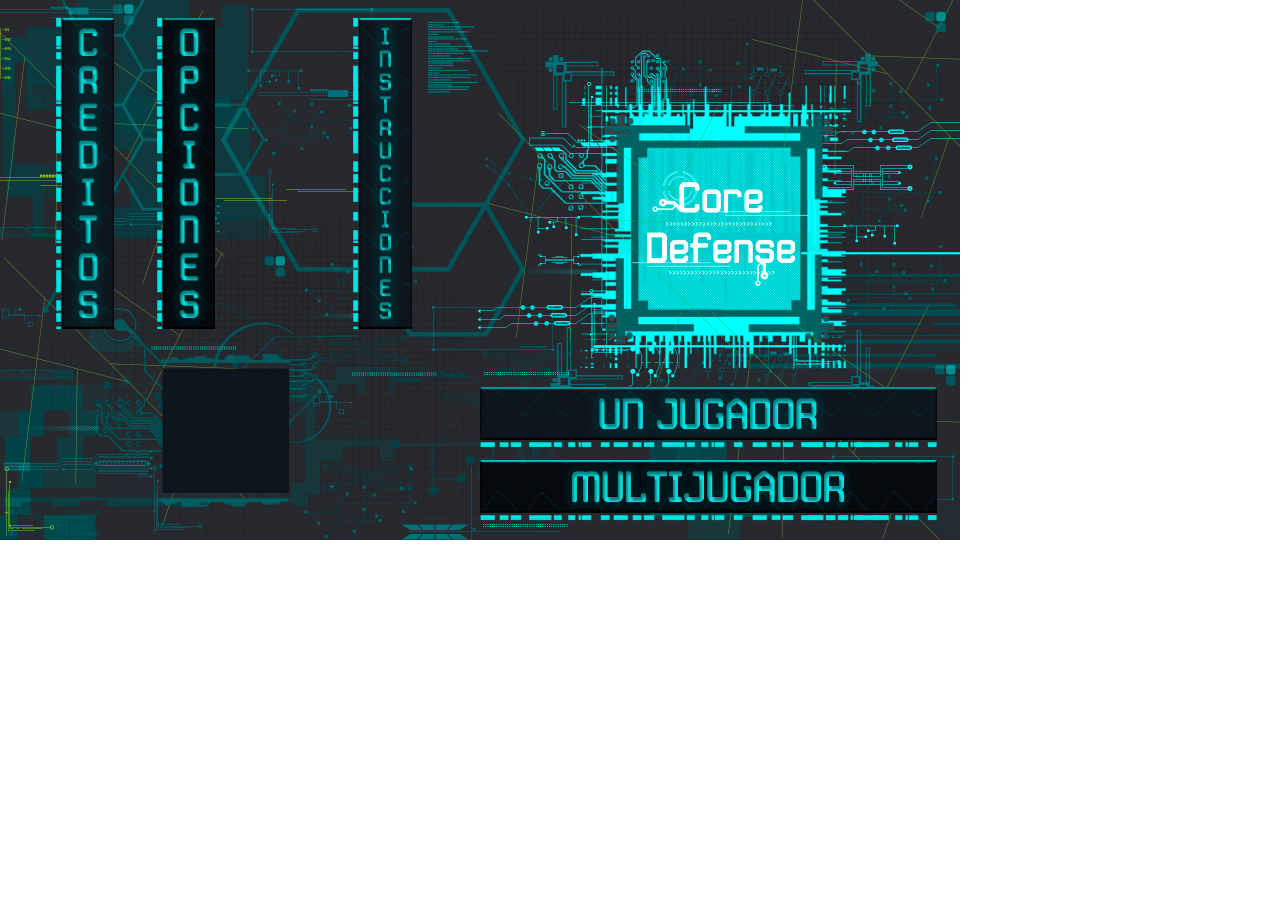
==== commit d6beef6b: "cambiado index a core" ====
--- a/index.html
+++ b/index.html
@@ -4,235 +4,774 @@
   <head>
 	<!-- Icono que aparece en las pestañas -->
 	<link rel="shortcut icon" type="image/x-icon" href="src/images/sprite1.png">
-	<title>Slothery Plus Black Games</title>
-	
-	<!-- Required meta tags -->
-	<meta charset="utf-8">
-	<meta name="viewport" content="width=device-width, initial-scale=1, shrink-to-fit=no">
-
-	<!-- Bootstrap CSS -->
-	<link rel="stylesheet" href="https://maxcdn.bootstrapcdn.com/bootstrap/4.0.0-beta.2/css/bootstrap.min.css" integrity="sha384-PsH8R72JQ3SOdhVi3uxftmaW6Vc51MKb0q5P2rRUpPvrszuE4W1povHYgTpBfshb" crossorigin="anonymous">
-	
-	<!-- Google Fonts -->
-	<link href="https://fonts.googleapis.com/css?family=Oswald" rel="stylesheet"> 
-	
-	<!-- CDN Font Awesome -->
-	<script src="https://use.fontawesome.com/db0cd0852c.js"></script>
-	
-	<!-- Main CSS -->
-    <link href="src/css/style.css" rel="stylesheet" type= "text/css">
+	<title>Core Defense</title>
+	<meta http-equiv="Content-Type" content="text/html; charset=UTF-8" />
+
+	<style>
+		img {
+			position: absolute;
+		}
+		
+		.fondo {
+			left: 0px;
+			top: 0px;
+		}
+
+		.creditos {
+			left: 123px;
+			top: 35px;
+		}
+
+		.opciones {
+			left: 325px;
+			top: 35px;
+		}
+
+		.instrucciones {
+			left: 718px;
+			top: 35px;
+		}
+
+		.soloplay {
+			left: 960px;
+			top: 774px;
+		}
+
+		.multijugador {
+			left: 960px;
+			top: 920px;
+		}
+
+		.dificultadFacil {
+			left: 650px;
+			top: 500px;
+		}
+		.dificultadMedio {
+			left: 650px;
+			top: 650px;
+		}
+		.dificultadDificil {
+			left: 650px;
+			top: 800px;
+		}
+
+		.botonAtras {
+			left: 1680px;
+			top: 850px;
+		}
+
+		.botonIdioma{
+			left: 1000px;
+			top: 540px;
+		}
+		.botonSonido{
+			left: 1000px;
+			top: 640px;
+		}
+
+		#main{
+    		zoom: 0.5;
+			-moz-transform: scale(0.8);
+		}
+
+	</style>
+	<script type="text/javascript">
+		if (window.localStorage.getItem("idioma") === null){
+			window.localStorage.setItem("idioma", "es");
+		}
+		if (window.localStorage.getItem("sonido") === null){
+			window.localStorage.setItem("sonido", "on");
+		}
+
+		var idioma = window.localStorage.getItem("idioma");
+		var sonido = window.localStorage.getItem("sonido");
+
+		var versionMovil = false;
+
+		this.mus_menu = new Audio("src/audio/menu.mp3");
+
+		//console.log("Idioma "+window.localStorage.getItem("idioma"));
+		//console.log("Sonido "+window.localStorage.getItem("sonido"));
+
+		//Muestra el parrafo de soloplayer
+        function unJugador() {
+			var divOcultar = document.getElementById('menu');
+			divOcultar.style.display='none';
+			var divOcultar = document.getElementById('menuMultiplayer');
+			divOcultar.style.display='none';
+			var divOcultar = document.getElementById('menuInstrucciones');
+			divOcultar.style.display='none';
+			var divOcultar = document.getElementById('menuOpciones');
+			divOcultar.style.display='none';
+			var divOcultar = document.getElementById('menuCreditos');
+			divOcultar.style.display='none';
+
+			var divMostrar = document.getElementById('menuSoloPlayer');
+			divMostrar.style.display='block';
+		}
+		//Muestra el parrafo del multijugador
+		function multijugador() {
+			var divOcultar = document.getElementById('menu');
+			divOcultar.style.display='none';
+			var divOcultar = document.getElementById('menuSoloPlayer');
+			divOcultar.style.display='none';
+			var divOcultar = document.getElementById('menuInstrucciones');
+			divOcultar.style.display='none';
+			var divOcultar = document.getElementById('menuOpciones');
+			divOcultar.style.display='none';
+			var divOcultar = document.getElementById('menuCreditos');
+			divOcultar.style.display='none';
+
+			var divMostrar = document.getElementById('menuMultiplayer');
+			divMostrar.style.display='block';
+		}
+		//Vuelve al menú
+		function atras(){
+			var divOcultar = document.getElementById('menuSoloPlayer');
+			divOcultar.style.display='none';
+			var divOcultar = document.getElementById('menuMultiplayer');
+			divOcultar.style.display='none';
+			var divOcultar = document.getElementById('menuInstrucciones');
+			divOcultar.style.display='none';
+			var divOcultar = document.getElementById('menuOpciones');
+			divOcultar.style.display='none';
+			var divOcultar = document.getElementById('menuCreditos');
+			divOcultar.style.display='none';
+
+			var divMostrar = document.getElementById('menu');
+			divMostrar.style.display='block';
+		}
+		//Muestra las instrucciones
+		function instrucciones(){
+			var divOcultar = document.getElementById('menuSoloPlayer');
+			divOcultar.style.display='none';
+			var divOcultar = document.getElementById('menuMultiplayer');
+			divOcultar.style.display='none';
+			var divOcultar = document.getElementById('menu');
+			divOcultar.style.display='none';
+			var divOcultar = document.getElementById('menuOpciones');
+			divOcultar.style.display='none';
+			var divOcultar = document.getElementById('menuCreditos');
+			divOcultar.style.display='none';
+
+			var divMostrar = document.getElementById('menuInstrucciones');
+			divMostrar.style.display='block';
+		}
+		//Muestra las opciones
+		function opciones(){
+			var divOcultar = document.getElementById('menuSoloPlayer');
+			divOcultar.style.display='none';
+			var divOcultar = document.getElementById('menuMultiplayer');
+			divOcultar.style.display='none';
+			var divOcultar = document.getElementById('menu');
+			divOcultar.style.display='none';
+			var divOcultar = document.getElementById('menuInstrucciones');
+			divOcultar.style.display='none';
+			var divOcultar = document.getElementById('menuCreditos');
+			divOcultar.style.display='none';
+
+			var divMostrar = document.getElementById('menuOpciones');
+			divMostrar.style.display='block';
+		}
+		//Muestra los creditos
+		function creditos(){
+			var divOcultar = document.getElementById('menuSoloPlayer');
+			divOcultar.style.display='none';
+			var divOcultar = document.getElementById('menuMultiplayer');
+			divOcultar.style.display='none';
+			var divOcultar = document.getElementById('menu');
+			divOcultar.style.display='none';
+			var divOcultar = document.getElementById('menuInstrucciones');
+			divOcultar.style.display='none';
+			var divMostrar = document.getElementById('menuOpciones');
+			divMostrar.style.display='none';
+
+			var divMostrar = document.getElementById('menuCreditos');
+			divMostrar.style.display='block';
+		}
+		//Carga el juego segun la dificultad
+		function jugar(dificultad, jugadores){
+			
+			window.localStorage.setItem("dificultad", dificultad);
+			window.localStorage.setItem("jugadores", jugadores);
+
+			if (!versionMovil){
+				window.location.href = "src/html/Core Defense.html";
+			}else{
+				window.location.href = "src/html/Core Defense Movil.html";
+			}
+			
+		}
+		//Cambia el idioma
+		function cambiarIdioma(){
+			var stringValue = window.localStorage.getItem("idioma");
+
+			if (stringValue === "es"){
+				window.localStorage.setItem("idioma", "en");
+
+				var img = document.getElementById("creditos");
+				img.src = "src/images/CREDITS_BUTTON.png";
+				img.onmouseover = function(){
+					this.src= "src/images/CREDITS_BUTTON_claro.png";
+				}
+				img.onmouseout = function(){
+					this.src= "src/images/CREDITS_BUTTON.png";
+				}
+
+				img = document.getElementById("opciones");
+				img.src = "src/images/OPTIONS_BUTTON.png";
+				img.onmouseover = function(){
+					this.src= "src/images/OPTIONS_BUTTON_claro.png";
+				}
+				img.onmouseout = function(){
+					this.src= "src/images/OPTIONS_BUTTON.png";
+				}
+
+				img = document.getElementById("instrucciones");
+				img.src = "src/images/INDTRUCTIONS_BUTTON.png";
+				img.onmouseover = function(){
+					this.src= "src/images/INDTRUCTIONS_BUTTON_claro.png";
+				}
+				img.onmouseout = function(){
+					this.src= "src/images/INDTRUCTIONS_BUTTON.png";
+				}
+				img = document.getElementById("soloplayer");
+				img.src = "src/images/SINGLEPLAYER_BUTTON.png";
+				img.onmouseover = function(){
+					this.src= "src/images/SINGLEPLAYER_BUTTON_claro.png";
+				}
+				img.onmouseout = function(){
+					this.src= "src/images/SINGLEPLAYER_BUTTON.png";
+				}
+				img = document.getElementById("multiplayer");
+				img.src = "src/images/MULTIPLAYER_BUTTON.png";
+				img.onmouseover = function(){
+					this.src= "src/images/MULTIPLAYER_BUTTON_claro.png";
+				}
+				img.onmouseout = function(){
+					this.src= "src/images/MULTIPLAYER_BUTTON.png";
+				}
+				img = document.getElementById("fondosoloplayer");
+				img.src = "src/images/NIVELES_SINGLEPLAYER.png";
+				img.onmouseover = function(){
+					this.src= "src/images/NIVELES_SINGLEPLAYER_claro.png";
+				}
+				img.onmouseout = function(){
+					this.src= "src/images/NIVELES_SINGLEPLAYER.png";
+				}
+				img = document.getElementById("fondomultiplayer");
+				img.src = "src/images/NIVELES_MULTIPLAYER.png";
+				img.onmouseover = function(){
+					this.src= "src/images/NIVELES_MULTIPLAYER_claro.png";
+				}
+				img.onmouseout = function(){
+					this.src= "src/images/NIVELES_MULTIPLAYER.png";
+				}
+
+				img = document.getElementById("facil");
+				img.src = "src/images/EASY_BUTTON.png";
+				img.onmouseover = function(){
+					this.src= "src/images/EASY_BUTTON_claro.png";
+				}
+				img.onmouseout = function(){
+					this.src= "src/images/EASY_BUTTON.png";
+				}
+				img = document.getElementById("medio");
+				img.src = "src/images/NORMAL_BUTTON.png";
+				img.onmouseover = function(){
+					this.src= "src/images/NORMAL_BUTTON_claro.png";
+				}
+				img.onmouseout = function(){
+					this.src= "src/images/NORMAL_BUTTON.png";
+				}
+				img = document.getElementById("dificil");
+				img.src = "src/images/HARD_BUTTON.png";
+				img.onmouseover = function(){
+					this.src= "src/images/HARD_BUTTON_claro.png";
+				}
+				img.onmouseout = function(){
+					this.src= "src/images/HARD_BUTTON.png";
+				}
+
+				img = document.getElementById("facilm");
+				img.src = "src/images/EASY_BUTTON.png";
+				img.onmouseover = function(){
+					this.src= "src/images/EASY_BUTTON_claro.png";
+				}
+				img.onmouseout = function(){
+					this.src= "src/images/EASY_BUTTON.png";
+				}
+				img = document.getElementById("mediom");
+				img.src = "src/images/NORMAL_BUTTON.png";
+				img.onmouseover = function(){
+					this.src= "src/images/NORMAL_BUTTON_claro.png";
+				}
+				img.onmouseout = function(){
+					this.src= "src/images/NORMAL_BUTTON.png";
+				}
+				img = document.getElementById("dificilm");
+				img.src = "src/images/HARD_BUTTON.png";
+				img.onmouseover = function(){
+					this.src= "src/images/HARD_BUTTON_claro.png";
+				}
+				img.onmouseout = function(){
+					this.src= "src/images/HARD_BUTTON.png";
+				}
+
+				img = document.getElementById("fondoinstrucciones");
+				img.src = "src/images/fondo_instrucciones_ingles.png";
+
+				img = document.getElementById("fondoopciones");
+				img.src = "src/images/fondo_opciones_ingles.png";
+				img = document.getElementById("botonidioma");
+				img.src = "src/images/boton ingles opciones.png";
+				img.onmouseover = function(){
+					this.src= "src/images/boton ingles opciones_claro.png";
+				}
+				img.onmouseout = function(){
+					this.src= "src/images/boton ingles opciones.png";
+				}
+
+				img = document.getElementById("fondocreditos");
+				img.src = "src/images/fondo_creditos_ingles.png";
+			}else{
+				window.localStorage.setItem("idioma", "es");
+
+				var img = document.getElementById("creditos");
+				img.src = "src/images/CREDITOS_BUTTON.png";
+				img.onmouseover = function(){
+					this.src= "src/images/CREDITOS_BUTTON_claro.png";
+				}
+				img.onmouseout = function(){
+					this.src= "src/images/CREDITOS_BUTTON.png";
+				}
+
+				img = document.getElementById("opciones");
+				img.src = "src/images/OPCIONES_BUTTON.png";
+				img.onmouseover = function(){
+					this.src= "src/images/OPCIONES_BUTTON_claro.png";
+				}
+				img.onmouseout = function(){
+					this.src= "src/images/OPCIONES_BUTTON.png";
+				}
+				img = document.getElementById("instrucciones");
+				img.src = "src/images/INDTRUCCIONES_BUTTON.png";
+				img.onmouseover = function(){
+					this.src= "src/images/INDTRUCCIONES_BUTTON_claro.png";
+				}
+				img.onmouseout = function(){
+					this.src= "src/images/INDTRUCCIONES_BUTTON.png";
+				}
+				img = document.getElementById("soloplayer");
+				img.src = "src/images/UNJUGADOR_BUTTON.png";
+				img.onmouseover = function(){
+					this.src= "src/images/UNJUGADOR_BUTTON_claro.png";
+				}
+				img.onmouseout = function(){
+					this.src= "src/images/UNJUGADOR_BUTTON.png";
+				}
+				img = document.getElementById("multiplayer");
+				img.src = "src/images/MULTIJUGADOR_BUTTON.png";
+				img.onmouseover = function(){
+					this.src= "src/images/MULTIJUGADOR_BUTTON_claro.png";
+				}
+				img.onmouseout = function(){
+					this.src= "src/images/MULTIJUGADOR_BUTTON.png";
+				}
+				img = document.getElementById("fondosoloplayer");
+				img.src = "src/images/NIVELES_UNJUGADOR.png";
+				img.onmouseover = function(){
+					this.src= "src/images/NIVELES_UNJUGADOR_claro.png";
+				}
+				img.onmouseout = function(){
+					this.src= "src/images/NIVELES_UNJUGADOR.png";
+				}
+				img = document.getElementById("fondomultiplayer");
+				img.src = "src/images/NIVELES_MULTIJUGADOR.png";
+				img.onmouseover = function(){
+					this.src= "src/images/NIVELES_MULTIJUGADOR_claro.png";
+				}
+				img.onmouseout = function(){
+					this.src= "src/images/NIVELES_MULTIJUGADOR.png";
+				}
+
+				img = document.getElementById("facil");
+				img.src = "src/images/FACIL_BUTTON.png";
+				img.onmouseover = function(){
+					this.src= "src/images/FACIL_BUTTON_claro.png";
+				}
+				img.onmouseout = function(){
+					this.src= "src/images/FACIL_BUTTON.png";
+				}
+				img = document.getElementById("medio");
+				img.src = "src/images/MEDIO_BUTTON.png";
+				img.onmouseover = function(){
+					this.src= "src/images/MEDIO_BUTTON_claro.png";
+				}
+				img.onmouseout = function(){
+					this.src= "src/images/MEDIO_BUTTON.png";
+				}
+				img = document.getElementById("dificil");
+				img.src = "src/images/DIFICIL_BUTTON.png";
+				img.onmouseover = function(){
+					this.src= "src/images/DIFICIL_BUTTON_claro.png";
+				}
+				img.onmouseout = function(){
+					this.src= "src/images/DIFICIL_BUTTON.png";
+				}
+
+				img = document.getElementById("facilm");
+				img.src = "src/images/FACIL_BUTTON.png";
+				img.onmouseover = function(){
+					this.src= "src/images/FACIL_BUTTON_claro.png";
+				}
+				img.onmouseout = function(){
+					this.src= "src/images/FACIL_BUTTON.png";
+				}
+				img = document.getElementById("mediom");
+				img.src = "src/images/MEDIO_BUTTON.png";
+				img.onmouseover = function(){
+					this.src= "src/images/MEDIO_BUTTON_claro.png";
+				}
+				img.onmouseout = function(){
+					this.src= "src/images/MEDIO_BUTTON.png";
+				}
+				img = document.getElementById("dificilm");
+				img.src = "src/images/DIFICIL_BUTTON.png";
+				img.onmouseover = function(){
+					this.src= "src/images/DIFICIL_BUTTON_claro.png";
+				}
+				img.onmouseout = function(){
+					this.src= "src/images/DIFICIL_BUTTON.png";
+				}
+
+				img = document.getElementById("fondoinstrucciones");
+				img.src = "src/images/fondo_instrucciones_esp.png";
+
+				img = document.getElementById("fondoopciones");
+				img.src = "src/images/fondo_opciones_esp.png";
+				img = document.getElementById("botonidioma");
+				img.src = "src/images/boton españolopciones.png";
+				img.onmouseover = function(){
+					this.src= "src/images/boton españolopciones_claro.png";
+				}
+				img.onmouseout = function(){
+					this.src= "src/images/boton españolopciones.png";
+				}
+
+				img = document.getElementById("fondocreditos");
+				img.src = "src/images/fondo_creditos_español.png";
+			}
+		}
+		//Cambia el sonido
+		function cambiarSonido(){
+			var stringValue = window.localStorage.getItem("sonido");
+
+			if (stringValue === "off"){
+				window.localStorage.setItem("sonido", "on");
+				this.mus_menu.play();
+				this.mus_menu.loop= true;
+				var img = document.getElementById("botonsonido");
+				img.src = "src/images/boton on opciones.png";
+
+				img.onmouseover = function(){
+					this.src= "src/images/boton on opciones_claro.png";
+				}
+				img.onmouseout = function(){
+					this.src= "src/images/boton on opciones.png";
+				}
+			}else{
+				window.localStorage.setItem("sonido", "off");
+				this.mus_menu.pause();
+				this.mus_menu.currentTime = 0;
+				var img = document.getElementById("botonsonido");
+				img.src = "src/images/boton off opciones.png";
+
+				img.onmouseover = function(){
+					this.src= "src/images/boton off opciones_claro.png";
+				}
+				img.onmouseout = function(){
+					this.src= "src/images/boton off opciones.png";
+				}
+			}
+		}
+		//Por si se recarga la pagina que carge su configuracion si no esta por defecto
+		function initVariables(){
+			if (sonido === "on"){
+				this.mus_menu.play();
+				this.mus_menu.loop= true;
+			}
+
+			if (idioma === "en"){
+				var img = document.getElementById("creditos");
+				img.src = "src/images/CREDITS_BUTTON.png";
+
+				img.onmouseover = function(){
+					this.src= "src/images/CREDITS_BUTTON_claro.png";
+				}
+				img.onmouseout = function(){
+					this.src= "src/images/CREDITS_BUTTON.png";
+				}
+					
+				//img.onmouseout = "src/images/CREDITS_BUTTON.png";
+
+				img = document.getElementById("opciones");
+				img.src = "src/images/OPTIONS_BUTTON.png";
+				img.onmouseover = function(){
+					this.src= "src/images/OPTIONS_BUTTON_claro.png";
+				}
+				img.onmouseout = function(){
+					this.src= "src/images/OPTIONS_BUTTON.png";
+				}
+				img = document.getElementById("instrucciones");
+				img.src = "src/images/INDTRUCTIONS_BUTTON.png";
+				img.onmouseover = function(){
+					this.src= "src/images/INDTRUCTIONS_BUTTON_claro.png";
+				}
+				img.onmouseout = function(){
+					this.src= "src/images/INDTRUCTIONS_BUTTON.png";
+				}
+				img = document.getElementById("soloplayer");
+				img.src = "src/images/SINGLEPLAYER_BUTTON.png";
+				img.onmouseover = function(){
+					this.src= "src/images/SINGLEPLAYER_BUTTON_claro.png";
+				}
+				img.onmouseout = function(){
+					this.src= "src/images/SINGLEPLAYER_BUTTON.png";
+				}
+				img = document.getElementById("multiplayer");
+				img.src = "src/images/MULTIPLAYER_BUTTON.png";
+				img.onmouseover = function(){
+					this.src= "src/images/MULTIPLAYER_BUTTON_claro.png";
+				}
+				img.onmouseout = function(){
+					this.src= "src/images/MULTIPLAYER_BUTTON.png";
+				}
+				img = document.getElementById("fondosoloplayer");
+				img.src = "src/images/NIVELES_SINGLEPLAYER.png";
+				img.onmouseover = function(){
+					this.src= "src/images/NIVELES_SINGLEPLAYER_claro.png";
+				}
+				img.onmouseout = function(){
+					this.src= "src/images/NIVELES_SINGLEPLAYER.png";
+				}
+				img = document.getElementById("fondomultiplayer");
+				img.src = "src/images/NIVELES_MULTIPLAYER.png";
+				img.onmouseover = function(){
+					this.src= "src/images/NIVELES_MULTIPLAYER_claro.png";
+				}
+				img.onmouseout = function(){
+					this.src= "src/images/NIVELES_MULTIPLAYER.png";
+				}
+
+				img = document.getElementById("facil");
+				img.src = "src/images/EASY_BUTTON.png";
+				img.onmouseover = function(){
+					this.src= "src/images/EASY_BUTTON_claro.png";
+				}
+				img.onmouseout = function(){
+					this.src= "src/images/EASY_BUTTON.png";
+				}
+				img = document.getElementById("medio");
+				img.src = "src/images/NORMAL_BUTTON.png";
+				img.onmouseover = function(){
+					this.src= "src/images/NORMAL_BUTTON_claro.png";
+				}
+				img.onmouseout = function(){
+					this.src= "src/images/NORMAL_BUTTON.png";
+				}
+				img = document.getElementById("dificil");
+				img.src = "src/images/HARD_BUTTON.png";
+				img.onmouseover = function(){
+					this.src= "src/images/HARD_BUTTON_claro.png";
+				}
+				img.onmouseout = function(){
+					this.src= "src/images/HARD_BUTTON.png";
+				}
+
+				img = document.getElementById("facilm");
+				img.src = "src/images/EASY_BUTTON.png";
+				img.onmouseover = function(){
+					this.src= "src/images/EASY_BUTTON_claro.png";
+				}
+				img.onmouseout = function(){
+					this.src= "src/images/EASY_BUTTON.png";
+				}
+				img = document.getElementById("mediom");
+				img.src = "src/images/NORMAL_BUTTON.png";
+				img.onmouseover = function(){
+					this.src= "src/images/NORMAL_BUTTON_claro.png";
+				}
+				img.onmouseout = function(){
+					this.src= "src/images/NORMAL_BUTTON.png";
+				}
+				img = document.getElementById("dificilm");
+				img.src = "src/images/HARD_BUTTON.png";
+				img.onmouseover = function(){
+					this.src= "src/images/HARD_BUTTON_claro.png";
+				}
+				img.onmouseout = function(){
+					this.src= "src/images/HARD_BUTTON.png";
+				}
+
+				img = document.getElementById("fondoinstrucciones");
+				img.src = "src/images/fondo_instrucciones_ingles.png";
+
+				img = document.getElementById("fondoopciones");
+				img.src = "src/images/fondo_opciones_ingles.png";
+				img = document.getElementById("botonidioma");
+				img.src = "src/images/boton ingles opciones.png";
+				img.onmouseover = function(){
+					this.src= "src/images/boton ingles opciones_claro.png";
+				}
+				img.onmouseout = function(){
+					this.src= "src/images/boton ingles opciones.png";
+				}
+				
+			}
+			if (sonido === "off"){
+				var img = document.getElementById("botonsonido");
+				img.src = "src/images/boton off opciones.png";
+			}
+		}
+
+		if(navigator.userAgent.match(/iPad/i)){
+			//alert("ipad");
+			versionMovil = true;
+		}
+		if(navigator.userAgent.match(/iPhone/i)){
+			//alert("iphone");
+			versionMovil = true;
+		}
+		if(navigator.userAgent.match(/Android/i)){
+			//alert("android");
+			versionMovil = true;
+		}
+		if(navigator.userAgent.match(/BlackBerry/i)){
+			//alert("blackberry");
+			versionMovil = true;
+		}
+		if(navigator.userAgent.match(/webOS/i)){
+			//alert("webos");
+			versionMovil = true;
+		}
+    </script>
   </head>
-  <body>
-  
-  <header>
-  <!-- Cabecera de la pagina -->
-		<!-- Barra inicio -->
+
+  <body onload="initVariables()">
+	  <div id="main">
+	<p align="center" id ="menu">
+		<img src = "src/images/fondo.png" style="z-index: 0" class="fondo"/>
+
+		<img id="creditos" src = "src/images/CREDITOS_BUTTON.png" class="creditos" style="z-index: 1"
+		onmousedown="creditos()"
+		onmouseover="this.src='src/images/CREDITOS_BUTTON_claro.png'"
+		onmouseout="this.src='src/images/CREDITOS_BUTTON.png'" />
 		
-		<div class="menu-bar text-right">
-			<nav class="container" role ="menu">
-				<ul class="menu-list list-inline">	
-				
-					<li class = "list-inline-item">
-						<a href = "#">	<img src="src/images/sprite1.png" alt="logo"></a>
-					</li>
-					
-					<li class = "list-inline-item">
-							<a href = "#">Inicio</a>
-						</li>
-					<li class = "list-inline-item">
-						<a href = "#slothery">Slothery Games</a>
-					</li>
-					<li class = "list-inline-item">
-						<a href = "#equipo">El Equipo</a>
-					</li>
-					<li class = "list-inline-item">
-						<a href = "#contacto">Contacto</a>
-					</li>
-							
-				</ul>
-			</nav>
-		</div>
-  </header>
-  
-  <!-- Main con todos los elementos a mostrar -->
-  <div id="main">
-		<div class="container">
-		<!-- Carrusel de imagenes -->
-			<div id="carrusel-slider" class="carousel slide" data-ride="carousel">
-			  <ol class="carousel-indicators">
-				<li data-target="#carrusel-slider" data-slide-to="0" class="active"></li>
-				<li data-target="#carrusel-slider" data-slide-to="1"></li>
-				<li data-target="#carrusel-slider" data-slide-to="2"></li>
-			  </ol>
-			   <!-- Left and right controls -->
-			   <a class="left carousel-control" href="#carousel-example-generic" role="button" data-slide="prev">
-					<span class="glyphicon glyphicon-chevron-left" aria-hidden="true"></span>
-					<span class="sr-only">Previous</span>
-				</a>
-				<a class="right carousel-control" href="#carousel-example-generic" role="button" data-slide="next">
-					<span class="glyphicon glyphicon-chevron-right" aria-hidden="true"></span>
-					<span class="sr-only">Next</span>
-				</a>
-			  
-			  <div class="carousel-inner">
-					<div class="carousel-item active">
-					  <img class="d-block w-100" src="src/images/gameplay.gif" alt="First slide">
-
-							<div class = "carousel-caption">
-							
-								<img src="src/images/titulo.png" alt="titulo" width="30%" height="30%"></img>
-								<p class="h4">¡Protege el núcleo central contra virus informáticos!</p>
-								<p>Primer juego creado por Slothery plus Black Games para la asignatura de Juegos para web y Redes Sociales</p>
-								<a href="src/html/MenuCoreDefense.html" class="btn btn-info">Jugar</a>	<!-- Enlace para jugar al juego -->				
-								
-							</div>
-					</div>
-					<div class="carousel-item">
-					  <img class="d-block w-100" src="src/images/core_defense_logo.png" alt="Second slide">
-					  
-							<div class = "carousel-caption">
-							
-								<h2>Making of Core Defense</h2>
-								<img src="src/images/titulo.png" alt="titulo" width="220" height="100"></img>
-								<p class="h4">¡Descubre el proceso de nuestro primer juego para html!</p>
-								<a href="#" class="btn btn-secondary">Saber mas</a>	<!-- Enlace  -->				
-								
-							</div>
-					</div>
-					<div class="carousel-item">
-					  <img class="d-block w-100" src="src/images/unity_logo.jpg" alt="Third slide">
-							
-							<div class = "carousel-caption">
-							
-								<h2>Nuestros proyectos</h2>
-								<p class="h4">¿Quieres saber más sobre los proyectos que estamos llevando a cabo?</p>
-								<p>Haz click en el botón de abajo para ser el primero en conocer nuestros próximos juegos</p>
-								<a href="#" class="btn btn-secondary">Saber mas</a>	<!-- Enlace  -->				
-								
-							</div>
-					</div>
-			  </div>
-
-			</div>
-			
-		<!-- Primera fila-->
-		<div class = "row mar-top-80">
-				<div class = "col-md-6">		
-					<h3><a class="anchor" name="slothery"></a><strong>Slothery Plus Black Games</strong><i class="fa fa-gamepad pull-right hidden-xs-down" aria-hidden="true"></i></h3>
-					<p>Fundada por estudiantes durante el transcurso de la carrera de Diseño y Desarrollo de videojuegos de la URJC. Lo que comenzó siendo como un grupo de trabajo para los
-						diversos proyectos y trabajos de la facultad, acabó convirtiéndose en algo más, ya que nuestras aspiraciones siempre han sido hacer llevar nuestra forma de trabajar 
-						y nuestra visión de los videojuegos más allá de las puertas de la universidad.
-					</p>
-					<p>Slothery Plus Black Games está compuesto por un grupo de estudiantes variado en lo que a habilidades y referencias se refiere, tanto con gustos propios como compartidos,
-						pero en el que todos aportan algo especial. Buscamos ofrecer al público algo original y sobretodo divertido. ¡Pronto anunciaremos nuevos proyectos! </p>
-				</div></a>
-			
-				<div class = "col-md-6">
-					<h3>Dónde encontrar <strong>Slothery Plus Black Games</strong><i class="fa fa-map-marker pull-right hidden-xs-down" aria-hidden="true"></i></h3>
-					<iframe src="https://www.google.com/maps/embed?pb=!1m18!1m12!1m3!1d3041.325603357925!2d-3.8743708841646303!3d40.335122479374746!2m3!1f0!2f0!3f0!3m2!1i1024!2i768!4f13.1!3m3!1m2!1s0xd418e7b3953b315%3A0xfda8c1f00603e3!2sUniversidad+Rey+Juan+Carlos!5e0!3m2!1ses!2ses!4v1511814882170" width="100%" height="205" frameborder="0" style="border:0" allowfullscreen></iframe>
-					<p> Calle Tulipán, s/n, 28933 Móstoles, Madrid, España</p>
-				</div>
-			</div>
-			<!--equipo-->
-				<div class = "col-md-12">
-					<h3><a class="anchor" name="equipo"></a>El equipo de <strong>Slothery Plus Black Games</strong><i class="fa fa-users pull-right hidden-xs-down" aria-hidden="true"></i></h3>
-						<div class="row">
-							<div class="col-sm-4">
-									<img class="img-fluid" src="src/images/isma.png" alt="Ismael">
-									<h2>Ismael Cabrera</h2>		
-									<p>Game Design</p>
-							</div>
-							<div class="col-sm-4">
-								<img class="img-fluid" src="src/images/jesus.png" alt="Jesus">
-								<h2>Jesús Brey</h2>
-								<p>Web Programmer/Audio Desginer</p>								
-							</div>
-							<div class="col-sm-4">
-								<img class="img-fluid" src="src/images/sara.png" alt="Sara">
-								<h2>Sara Lozoya</h2>
-								<p>Graphic Artist</p>
-							</div>
-						</div>
-					
-						<div class="row">
-							<div class="col-sm-4">								
-								<img class="img-fluid" src="src/images/alex.png" alt="Alex">
-								<h2>Alexander Matos</h2>	
-								<p>Programmer</p>
-							</div>
-
-							<div class="col-sm-4">
-								<img class="img-fluid" src="src/images/jaime.png" alt="Jaime">
-								<h2>Jaime Calvo</h2>	
-								<p>Programmer</p>
-							</div>
-
-							<div class="col-sm-4">
-									<img class="img-fluid" src="src/images/sloth.JPG" alt="Jaime">
-									<h2>Nuestra Mascota</h2>	
-									<p>Chico de los cafés</p>
-								</div>
-						</div>
-					</div>
-
-						<div class = "row mar-top-80">
-							<div class = "col-md-12">		
-								<h3><a class="anchor" name="contacto"></a><strong>Contacto</strong><i class="fa fa-address-book pull-right hidden-xs-down" aria-hidden="true"></i></h3>
-								<link href="//netdna.bootstrapcdn.com/font-awesome/4.1.0/css/font-awesome.min.css" rel="stylesheet">
-								<div class="container">
-									<div class="row">
-										<!-- Button trigger modal -->
-								<button class="btn btn-primary btn-lg"  title="Share this content" data-toggle="modal" data-target="#myModal">
-								  <i class="fa fa-share-alt"></i> Share
-								</button>
-								
-								<!-- Modal -->
-								<div class="modal fade" id="myModal" tabindex="-1" role="dialog" aria-labelledby="myModalLabel" aria-hidden="true">
-								  <div class="modal-dialog">
-									<div class="modal-content">
-									  <div class="modal-header">
-										<button type="button" class="close" data-dismiss="modal"><span aria-hidden="true">×</span><span class="sr-only">Close</span></button>
-										<h4 class="modal-title" id="myModalLabel"><i class="fa fa-share-alt"></i> Share</h4>
-									  </div>
-									  <div class="modal-body">
-										<p><a title="Facebook" href=""><span class="fa-stack fa-lg"><i class="fa fa-square-o fa-stack-2x"></i><i class="fa fa-facebook fa-stack-1x"></i></span></a> <a title="Twitter" href=""><span class="fa-stack fa-lg"><i class="fa fa-square-o fa-stack-2x"></i><i class="fa fa-twitter fa-stack-1x"></i></span></a> <a title="Google+" href=""><span class="fa-stack fa-lg"><i class="fa fa-square-o fa-stack-2x"></i><i class="fa fa-google-plus fa-stack-1x"></i></span></a> <a title="Linkedin" href=""><span class="fa-stack fa-lg"><i class="fa fa-square-o fa-stack-2x"></i><i class="fa fa-linkedin fa-stack-1x"></i></span></a> <a title="Reddit" href=""><span class="fa-stack fa-lg"><i class="fa fa-square-o fa-stack-2x"></i><i class="fa fa-reddit fa-stack-1x"></i></span></a> <a title="WordPress" href=""><span class="fa-stack fa-lg"><i class="fa fa-square-o fa-stack-2x"></i><i class="fa fa-wordpress fa-stack-1x"></i></span></a> <a title="Digg" href=""><span class="fa-stack fa-lg"><i class="fa fa-square-o fa-stack-2x"></i><i class="fa fa-digg fa-stack-1x"></i></span></a>  <a title="Stumbleupon" href=""><span class="fa-stack fa-lg"><i class="fa fa-square-o fa-stack-2x"></i><i class="fa fa-stumbleupon fa-stack-1x"></i></span></a><a title="E-mail" href=""><span class="fa-stack fa-lg"><i class="fa fa-square-o fa-stack-2x"></i><i class="fa fa-envelope fa-stack-1x"></i></span></a>  <a title="Print" href=""><span class="fa-stack fa-lg"><i class="fa fa-square-o fa-stack-2x"></i><i class="fa fa-print fa-stack-1x"></i></span></a></p>
-										
-										<h2><i class="fa fa-envelope"></i> Newsletter</h2>
-												
-												<p>Subscribe to our weekly Newsletter and stay tuned.</p>
-												
-												<form action="" method="post">
-													<div class="input-group">
-								  <span class="input-group-addon"><i class="fa fa-envelope"></i></span>
-								  <input type="email" class="form-control" placeholder="your@email.com">
-								</div>
-													<br />
-													<button type="submit" value="sub" name="sub" class="btn btn-primary"><i class="fa fa-share"></i> Subscribe Now!</button>
-											  </form>
-									  </div>
-									  <div class="modal-footer">
-										<button type="button" class="btn btn-default" data-dismiss="modal">Close</button>
-									  </div>
-									</div>
-								  </div>
-								</div>
-									</div>
-								</div>
-							</div>
-						</a>
-
-					</div>	
-				</div>
-			</div>
-		</div>
-  <footer>
-  </footer>
-	
-
-	<!-- Optional JavaScript -->
-	<!-- jQuery first, then Popper.js, then Bootstrap JS -->
-	<script src="https://code.jquery.com/jquery-3.2.1.slim.min.js" integrity="sha384-KJ3o2DKtIkvYIK3UENzmM7KCkRr/rE9/Qpg6aAZGJwFDMVNA/GpGFF93hXpG5KkN" crossorigin="anonymous"></script>
-	<script src="https://cdnjs.cloudflare.com/ajax/libs/popper.js/1.12.3/umd/popper.min.js" integrity="sha384-vFJXuSJphROIrBnz7yo7oB41mKfc8JzQZiCq4NCceLEaO4IHwicKwpJf9c9IpFgh" crossorigin="anonymous"></script>
-	<script src="https://maxcdn.bootstrapcdn.com/bootstrap/4.0.0-beta.2/js/bootstrap.min.js" integrity="sha384-alpBpkh1PFOepccYVYDB4do5UnbKysX5WZXm3XxPqe5iKTfUKjNkCk9SaVuEZflJ" crossorigin="anonymous"></script>
-</body>
+		<img id="opciones" src = "src/images/OPCIONES_BUTTON.png" class="opciones" style="z-index: 1"
+		onmousedown="opciones()"
+		onmouseover="this.src='src/images/OPCIONES_BUTTON_claro.png'"
+		onmouseout="this.src='src/images/OPCIONES_BUTTON.png'"/>
+
+		<img id="instrucciones" src = "src/images/INDTRUCCIONES_BUTTON.png" class="instrucciones" style="z-index: 1"
+		onmousedown="instrucciones()"
+		onmouseover="this.src='src/images/INDTRUCCIONES_BUTTON_claro.png'"
+		onmouseout="this.src='src/images/INDTRUCCIONES_BUTTON.png'"/>
+
+		<img id="soloplayer" src = "src/images/UNJUGADOR_BUTTON.png" class="soloplay" style="z-index: 1"
+		onmousedown="unJugador()"
+		onmouseover="this.src='src/images/UNJUGADOR_BUTTON_claro.png'"
+		onmouseout="this.src='src/images/UNJUGADOR_BUTTON.png'"/>
+		<img id="multiplayer" src = "src/images/MULTIJUGADOR_BUTTON.png" class="multijugador" style="z-index: 1"
+		onmousedown="multijugador()"
+		onmouseover="this.src='src/images/MULTIJUGADOR_BUTTON_claro.png'"
+		onmouseout="this.src='src/images/MULTIJUGADOR_BUTTON.png'"/>
+	</p>
+
+	<p id="menuSoloPlayer" align = "center" style ="display:none">
+		<img id="fondosoloplayer" src = "src/images/NIVELES_UNJUGADOR.png" style="z-index: 0" class="fondo"/>
+
+		<img id="facil" src = "src/images/FACIL_BUTTON.png" class="dificultadFacil" style="z-index: 1"
+		onmousedown="jugar(0,1)"
+		onmouseover="this.src='src/images/FACIL_BUTTON_claro.png'"
+		onmouseout="this.src='src/images/FACIL_BUTTON.png'"/>
+
+		<img id="medio" src = "src/images/MEDIO_BUTTON.png" class="dificultadMedio" style="z-index: 1"
+		onmousedown="jugar(1,1)"
+		onmouseover="this.src='src/images/MEDIO_BUTTON_claro.png'"
+		onmouseout="this.src='src/images/MEDIO_BUTTON.png'"/>
+
+		<img id="dificil" src = "src/images/DIFICIL_BUTTON.png" class="dificultadDificil" style="z-index: 1"
+		onmousedown="jugar(2,1)"
+		onmouseover="this.src='src/images/DIFICIL_BUTTON_claro.png'"
+		onmouseout="this.src='src/images/DIFICIL_BUTTON.png'"/>
+
+		<img src = "src/images/BOTONATRAS.png" class="botonAtras" style="z-index: 1"
+		onmousedown="atras()"
+		onmouseover="this.src='src/images/BOTONATRAS_claro.png'"
+		onmouseout="this.src='src/images/BOTONATRAS.png'"/>
+	</p>
+
+	<p id="menuMultiplayer" align = "center" style ="display:none">
+		<img id="fondomultiplayer" src = "src/images/NIVELES_MULTIJUGADOR.png" style="z-index: 0" class="fondo"/>
+
+		<img id="facilm" src = "src/images/FACIL_BUTTON.png" class="dificultadFacil" style="z-index: 1"
+		onmousedown="jugar(1,2)"
+		onmouseover="this.src='src/images/FACIL_BUTTON_claro.png'"
+		onmouseout="this.src='src/images/FACIL_BUTTON.png'"/>
+
+		<img id="mediom" src = "src/images/MEDIO_BUTTON.png" class="dificultadMedio" style="z-index: 1"
+		onmousedown="jugar(2,2)"
+		onmouseover="this.src='src/images/MEDIO_BUTTON_claro.png'"
+		onmouseout="this.src='src/images/MEDIO_BUTTON.png'"/>
+
+		<img id="dificilm" src = "src/images/DIFICIL_BUTTON.png" class="dificultadDificil" style="z-index: 1"
+		onmousedown="jugar(3,2)"
+		onmouseover="this.src='src/images/DIFICIL_BUTTON_claro.png'"
+		onmouseout="this.src='src/images/DIFICIL_BUTTON.png'"/>
+
+		<img src = "src/images/BOTONATRAS.png" class="botonAtras" style="z-index: 1"
+		onmousedown="atras()"
+		onmouseover="this.src='src/images/BOTONATRAS_claro.png'"
+		onmouseout="this.src='src/images/BOTONATRAS.png'"/>
+	</p>
+
+	<p id="menuInstrucciones" align = "center" style ="display:none">
+		<img id="fondoinstrucciones" src = "src/images/fondo_instrucciones_esp.png" style="z-index: 0" class="fondo"/>
+
+		<img src = "src/images/BOTONATRAS.png" class="botonAtras" style="z-index: 1"
+		onmousedown="atras()"
+		onmouseover="this.src='src/images/BOTONATRAS_claro.png'"
+		onmouseout="this.src='src/images/BOTONATRAS.png'"/>
+	</p>
+
+	<p id="menuCreditos" align = "center" style ="display:none">
+		<img id="fondocreditos" src = "src/images/fondo_creditos_español.png" style="z-index: 0" class="fondo"/>
+
+		<img src = "src/images/BOTONATRAS.png" class="botonAtras" style="z-index: 1"
+		onmousedown="atras()"
+		onmouseover="this.src='src/images/BOTONATRAS_claro.png'"
+		onmouseout="this.src='src/images/BOTONATRAS.png'"/>
+	</p>
+
+	<p id="menuOpciones" align = "center" style ="display:none">
+		<img id="fondoopciones" src = "src/images/fondo_opciones_esp.png" style="z-index: 0" class="fondo"/>
+
+		<img id="botonidioma" src = "src/images/boton españolopciones.png" class="botonIdioma" style="z-index: 1"
+		onmousedown="cambiarIdioma()"
+		onmouseover="this.src='src/images/boton españolopciones_claro.png'"
+		onmouseout="this.src='src/images/boton españolopciones.png'"/>
+
+		<img id="botonsonido" src = "src/images/boton on opciones.png" class="botonSonido" style="z-index: 1"
+		onmousedown="cambiarSonido()"
+		onmouseover="this.src='src/images/boton on opciones_claro.png'"
+		onmouseout="this.src='src/images/boton on opciones.png'"/>
+
+		<img src = "src/images/BOTONATRAS.png" class="botonAtras" style="z-index: 1"
+		onmousedown="atras()"
+		onmouseover="this.src='src/images/BOTONATRAS_claro.png'"
+		onmouseout="this.src='src/images/BOTONATRAS.png'"/>
+	</p>
+  </body>
+</div>
 </html>